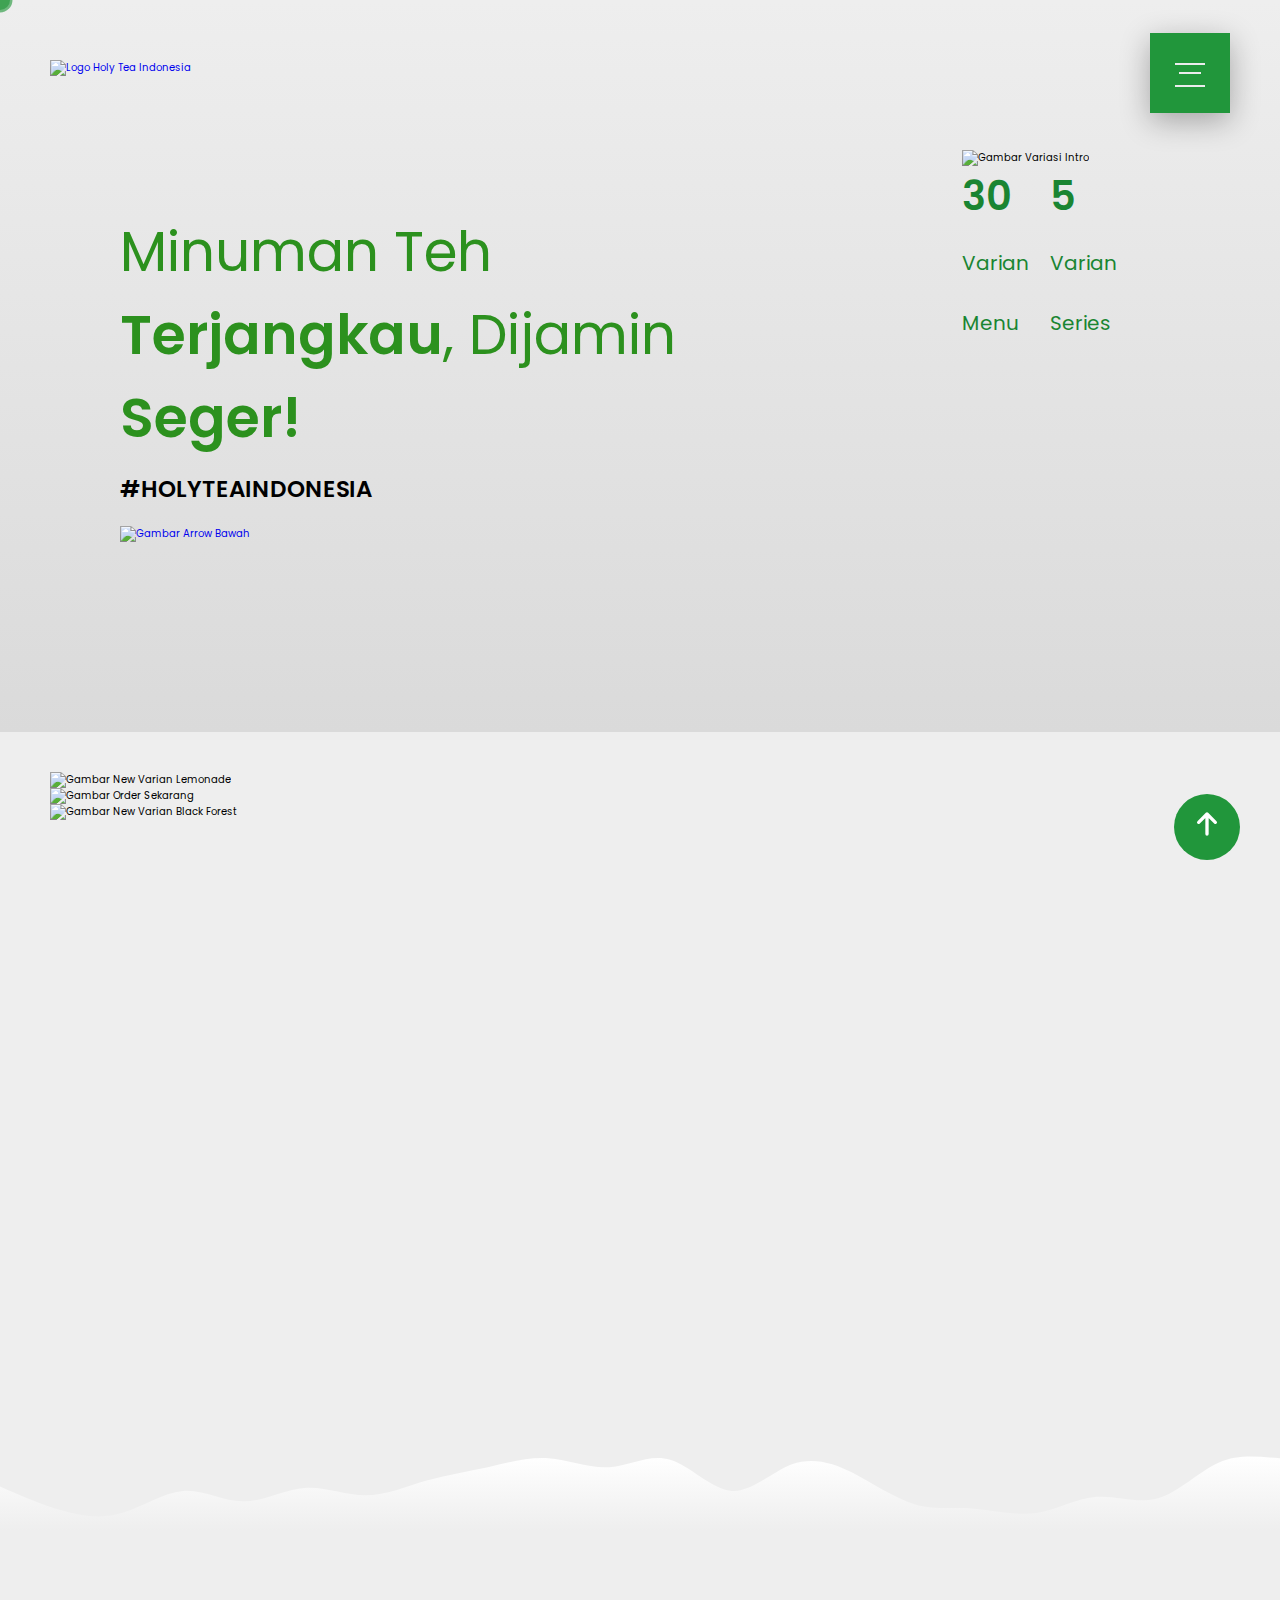
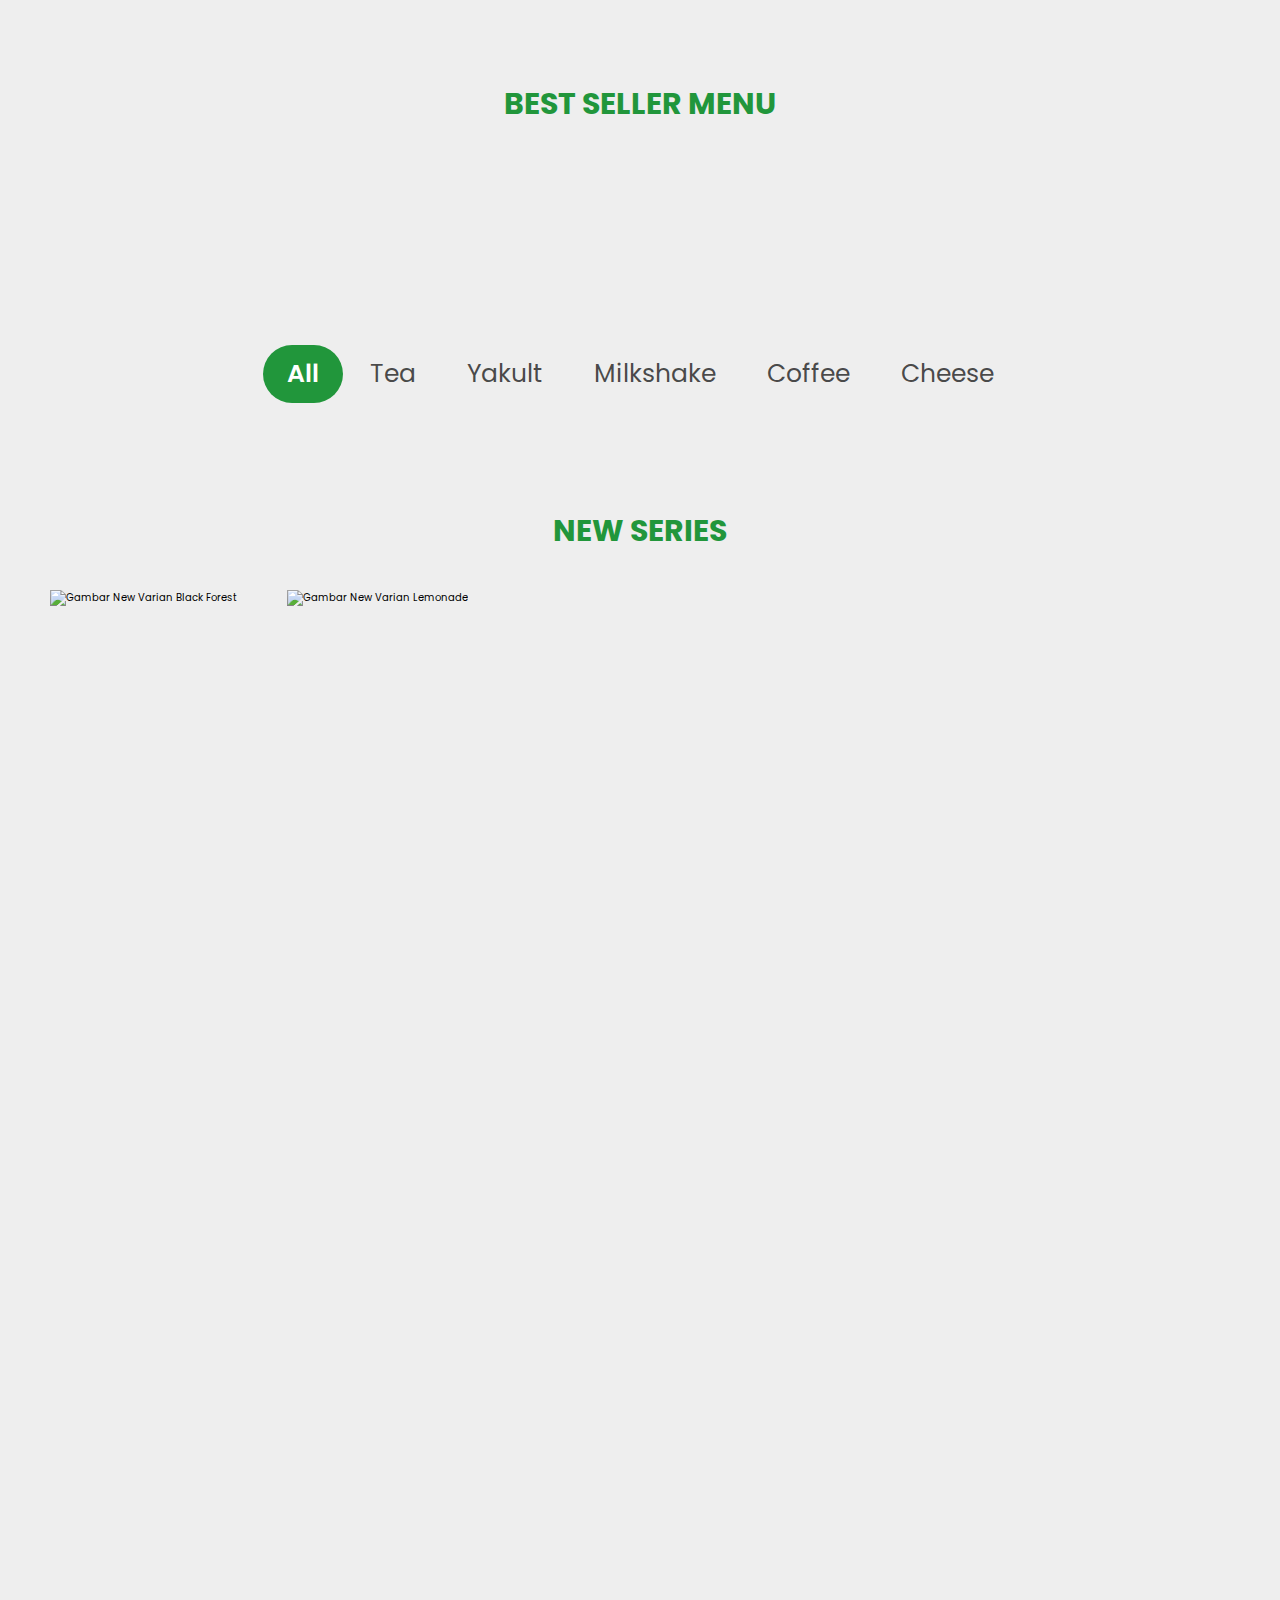
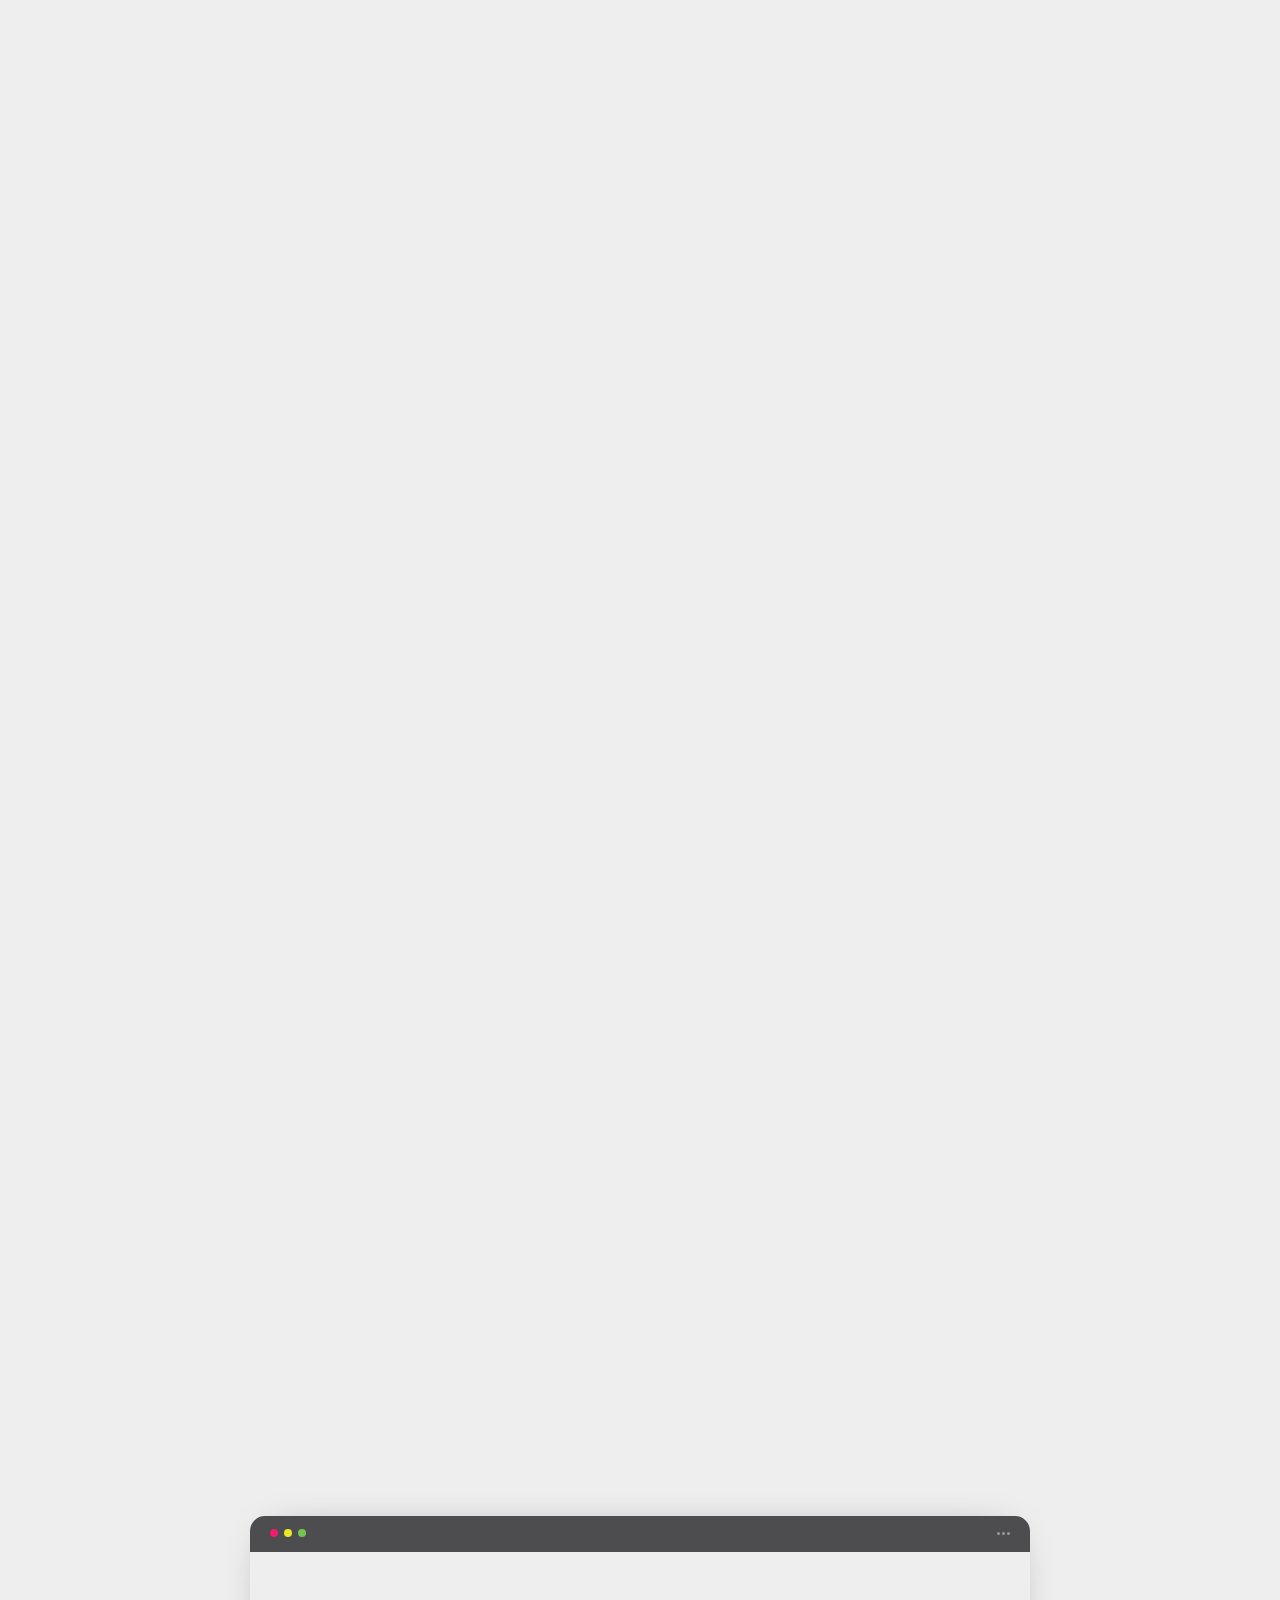
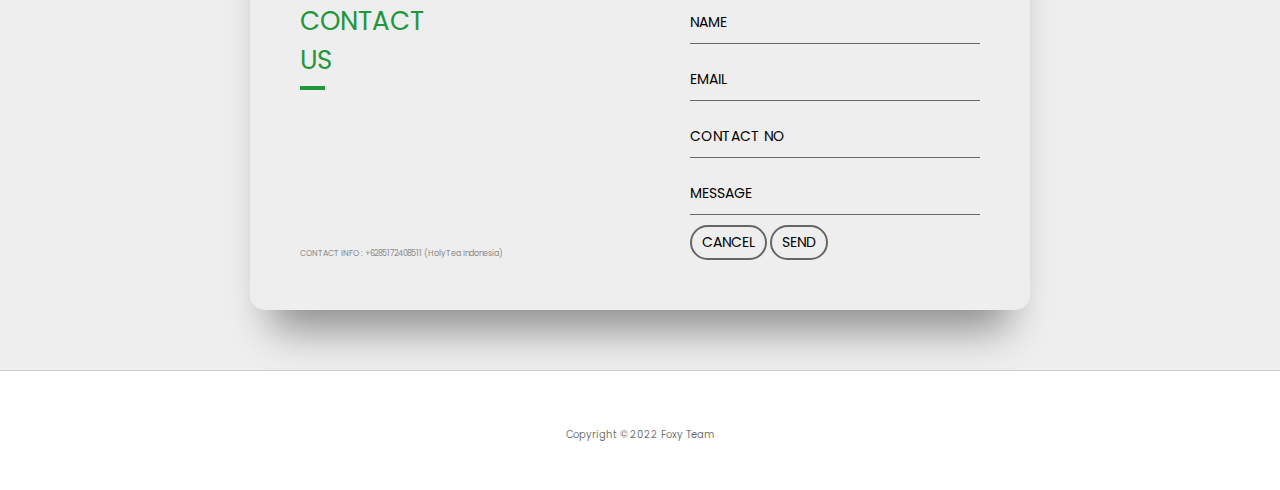
==== index.html @ cb0ad4dd "create contact" ====
<!DOCTYPE html>
<html lang="en">
  <head>
    <meta charset="UTF-8" />
    <meta http-equiv="X-UA-Compatible" content="IE=edge" />
    <meta name="viewport" content="width=device-width, initial-scale=1.0" />
    <title>HolyTea Indonesia</title>
    <!-- CSS -->
    <link rel="stylesheet" href="./css/style.css" />
    <link rel="icon" href="https://drive.google.com/uc?export=view&id=1KAhrdmbD3r05XfujnPg6Dw4r0BndB2s-">
    <link
      rel="stylesheet"
      href="https://unpkg.com/swiper/swiper-bundle.min.css"
    />
    <link
      rel="stylesheet"
      href="https://cdnjs.cloudflare.com/ajax/libs/font-awesome/6.0.0-beta3/css/all.min.css"
    />
    <link
      rel="stylesheet"
      href="https://cdnjs.cloudflare.com/ajax/libs/font-awesome/6.2.0/css/all.min.css"
    />
    <link
      rel="stylesheet"
      href="https://use.fontawesome.com/releases/v5.5.0/css/all.css"
    />
    <!-- JS -->
    <script src="https://cdnjs.cloudflare.com/ajax/libs/jquery/3.6.0/jquery.min.js"></script>
    <script src="https://cdnjs.cloudflare.com/ajax/libs/slick-carousel/1.9.0/slick.min.js"></script>
  </head>

  <body class="example">
  <div class="loading" id="loading">
    <div class="wrapper-loading">
      <div class="circle-loading"></div>
      <div class="circle-loading"></div>
      <div class="circle-loading"></div>
      <div class="shadow-loading"></div>
      <div class="shadow-loading"></div>
      <div class="shadow-loading"></div>
      <span>Mohon Tunggu...</span>
    </div>
  </div>
    
    
    <a href="#" class="logo" target="_blank">
      <img
        src="https://drive.google.com/uc?export=view&id=1KAhrdmbD3r05XfujnPg6Dw4r0BndB2s-"
        alt="logo holy tea Indonesia"
      />
    </a>

    <input class="menu-icon" type="checkbox" id="menu-icon" name="menu-icon" />
    <label for="menu-icon"></label>
    <nav class="nav">
      <ul class="pt-5">
        <li><a href="#intro">Home</a></li>
        <li><a href="#">Menu</a></li>
        <li><a href="#">News</a></li>
        <li><a href="#">Contact</a></li>
      </ul>
    </nav>

    <div class="intro" id="intro">
      <div class="text-intro">
        <h1 class="tittle-intro" style="color: #2c911e">
          Minuman Teh
          <span style="font-weight: 600">Terjangkau</span>, Dijamin
          <span style="font-weight: 600">Seger!</span>
        </h1>
        <p class="hastag-intro">#HOLYTEAINDONESIA</p>
        <a href="#about">
          <img
            class="scroll-img"
            src="https://drive.google.com/uc?export=view&id=1R3flT-u__rwRjsDQhi5FxTi61b8NflJa"
            alt="gambar arrow bawah"
          />
        </a>
      </div>
      <div class="con-img-intro">
        <img
          src="https://drive.google.com/uc?export=view&id=149_aB8T1o43yQGnUHvLi6ztb29mLAUs-"
          alt="gambar variasi intro"
          class="img-intro"
        />
        <div class="desc-intro">
          <p class="desc-intro1">
            30<br /><span class="sub-desc-intro">Varian Menu</span>
          </p>
          <p class="desc-intro2">
            5<br /><span class="sub-desc-intro">Varian Series</span>
          </p>
        </div>
      </div>
    </div>

    <div class="body">
      <div class="news" id="sponsor">
        <section class="customer-logos slider">
          <div class="slide">
            <img
              src="https://drive.google.com/uc?export=view&id=1m3crs8IKTtxPvVAVVTgOJF6MaWap0k1E"
              alt="gambar new varian lemonade"
            />
          </div>
          <div class="slide">
            <img
              src="https://drive.google.com/uc?export=view&id=1u01gxzZqacA3iDc1VvSAVOfaepkQZgpO"
              alt="gambar order sekarang"
            />
          </div>
          <div class="slide">
            <img
              src="https://drive.google.com/uc?export=view&id=1zg6EY2xYiRDb38avO15uQfoWildLCwwo"
              alt="gambar new varian black forest"
            />
          </div>
        </section>
      </div>
    </div>
    <!-- about -->
    <div class="body-about" id="about">
      <div class="about">
        <h1 class="tittle-about reveal fade-left">Tentang Kami</h1>
        <div class="gambar-about reveal fade-right">
          <img
            src="https://drive.google.com/uc?export=view&id=1gTBr1nJhVqPVYp0YtG53fIpvLwqRULXB"
            alt="logo holy tea indonesia"
            class="img-about"
          />
        </div>

        <p class="desc-about reveal fade-bottom">
          Jadi Holy Tea Indonesia adalah minuman kekinian yang berbahan dasar
          teh. Holy Tea Indonesia
          <b>dibuat dari teh rebus asli dan pilihan</b>, di tambah dengan
          <b>varian rasa yang beragam</b> dan gula yang digunakan bukanlah obat
          gula, disini <b>menggunakan 100% gula asli</b> yang dimana sangat aman
          untuk di konsumsi setiap saat.<br /><br />
          Holy Tea Indonesia termasuk masih baru yaitu
          <b>rilis pada 29 Maret 2022</b>. Varian Holy Tea Indonesia juga
          Beragam ada <b>5 varian rasa yang terdiri dari 30 menu.</b>Kami
          Memiliki beberapa best seller. info lebih lanjut silahkan scroll ke
          bawah ini.
        </p>
        <svg
          class="test-about"
          id="wave"
          style="transform: rotate(0deg); transition: 0.3s"
          viewBox="0 0 1440 100"
          version="1.1"
          xmlns="http://www.w3.org/2000/svg"
        >
          <defs>
            <linearGradient id="sw-gradient-0" x1="0" x2="0" y1="1" y2="0">
              <stop stop-color="rgba(238, 238, 238, 1)" offset="0%"></stop>
              <stop stop-color="rgba(255, 255, 255, 1)" offset="100%"></stop>
            </linearGradient>
          </defs>
          <path
            style="transform: translate(0, 0px); opacity: 1"
            fill="url(#sw-gradient-0)"
            d="M0,50L11.4,55C22.9,60,46,70,69,76.7C91.4,83,114,87,137,80C160,73,183,57,206,55C228.6,53,251,67,274,66.7C297.1,67,320,53,343,51.7C365.7,50,389,60,411,60C434.3,60,457,50,480,43.3C502.9,37,526,33,549,28.3C571.4,23,594,17,617,18.3C640,20,663,30,686,28.3C708.6,27,731,13,754,20C777.1,27,800,53,823,55C845.7,57,869,33,891,25C914.3,17,937,23,960,35C982.9,47,1006,63,1029,70C1051.4,77,1074,73,1097,75C1120,77,1143,83,1166,80C1188.6,77,1211,63,1234,61.7C1257.1,60,1280,70,1303,63.3C1325.7,57,1349,33,1371,23.3C1394.3,13,1417,17,1440,18.3C1462.9,20,1486,20,1509,26.7C1531.4,33,1554,47,1577,48.3C1600,50,1623,40,1634,35L1645.7,30L1645.7,100L1634.3,100C1622.9,100,1600,100,1577,100C1554.3,100,1531,100,1509,100C1485.7,100,1463,100,1440,100C1417.1,100,1394,100,1371,100C1348.6,100,1326,100,1303,100C1280,100,1257,100,1234,100C1211.4,100,1189,100,1166,100C1142.9,100,1120,100,1097,100C1074.3,100,1051,100,1029,100C1005.7,100,983,100,960,100C937.1,100,914,100,891,100C868.6,100,846,100,823,100C800,100,777,100,754,100C731.4,100,709,100,686,100C662.9,100,640,100,617,100C594.3,100,571,100,549,100C525.7,100,503,100,480,100C457.1,100,434,100,411,100C388.6,100,366,100,343,100C320,100,297,100,274,100C251.4,100,229,100,206,100C182.9,100,160,100,137,100C114.3,100,91,100,69,100C45.7,100,23,100,11,100L0,100Z"
          ></path>
        </svg>
      </div>
    </div>
    <!-- end about -->
    <div class="body">
      <div class="container-best" id="best">
        <h1 class="tittle-best">BEST SELLER MENU</h1>
        <div class="con-img-best">
          <div class="best-left">
            <div class="left-1">
               <!-- best seller besar -->
              <!-- best seller besar -->
              <img
                src="https://drive.google.com/uc?export=view&id=1y0Fy-pLYVmtPO47i7fY-Swo3DCO7VgaW"
                alt="gambar best seller choco cheese"
                class="img-left1 reveal fade-bottom"
              />
            </div>
            <div class="left-2">
              <div>
                <!-- best pure lemon -->
                <img
                  src="https://drive.google.com/uc?export=view&id=1M-JMdlf8L2W19A2tfVWDE3hwZiRIrnJE"
                  alt="gambar best seller pure lemon tea"
                  class="img-best best-top reveal fade-bottom"
                />
              </div>
              <!-- best matcha -->
              <div><img src="https://drive.google.com/uc?export=view&id=19vKEdIkivUgQmJ8OlIxG0ggqATcLqgJ7"
                alt="gambar best seller matcha" class="img-best reveal fade-bottom" /></div>
            </div>
          </div>
          <div class="best-right">
            <div class="right-1">
              <div>
                <!-- best strawberry tea -->
                <img src="https://drive.google.com/uc?export=view&id=10NphUGh3uyMhTCLSm4lkx6SJX_J3M8DM"
                alt="gambar best seller strawberry tea" class="img-best best-top reveal fade-bottom2" />
              </div>
              <!-- best dark choco -->
              <div><img src="https://drive.google.com/uc?export=view&id=1u0T3jAiUipFYqSOp6o5ms2hASz-f4WPY"
                alt="gambar best seller dark choco" class="img-best reveal fade-bottom2" /></div>
            </div>
            <div class="right-2">
              <div>
                <!-- best manggo yakult -->
                <img
                  src="https://drive.google.com/uc?export=view&id=1N40VKgqHxMBEg7vAHuZq_NA8fmriIWq1"
                  alt="gambar best seller manggo yakult"
                  class="img-best best-top reveal fade-bottom3"
                />
              </div>
              <!-- best tiramisu -->
              <div><img src="https://drive.google.com/uc?export=view&id=19DleWt2jDV4UZkpn6wqyYysnH3hiGF29"
                alt="gambar best seller tiramisu" class="img-best reveal fade-bottom3" /></div>
            </div>
          </div>
        </div>
        <!--end con-img-best -->
      </div>
      <!--end container-best -->

      <!-- menu -->
      <!-- tabbar -->
      <div class="menu">
        <div id="tabbar-menu" align="center">
          <button class="btn-menu active-tabbar" id="btn-all">All</button>
          <button class="btn-menu" id="btn-tea">Tea</button>
          <button class="btn-menu" id="btn-yakult">Yakult</button>
          <button class="btn-menu" id="btn-milkshake">Milkshake</button>
          <button class="btn-menu" id="btn-coffee">Coffee</button>
          <button class="btn-menu" id="btn-cheese">Cheese</button>
        </div>
        <!-- end tabbar -->

        <div class="new" id="new-series">
          <h1 class="tittle-new">NEW SERIES</h1>
          <div class="con-new">
            <div>
              <img
                src="https://drive.google.com/uc?export=view&id=1qCIw4UrsTMEYG2oUbaLijaXb8TYc5q2a"
                alt="gambar new varian black forest"
                class="img-menu"
              />
            </div>
            <div>
              <img
                src="https://drive.google.com/uc?export=view&id=1B3FvuxWCWeyTLnQfuIMBGeS6Crlv7jPK"
                alt="gambar new varian lemonade"
                class="img-menu"
              />
            </div>
          </div>
        </div>
        <!-- end new -->

        <!-- tea -->
        <div class="tea" id="tea">
          <h3 class="title-product reveal fade-bottom">AUTHENTIC TEA SERIES</h3>
          <div class="products-container">
            <div class="card-product reveal fade-bottom" data-name="tea-1">
              <img
                src="https://drive.google.com/uc?export=view&id=17gKofP9iGtX3QfxYXQ-nFMusSXl5p5Gw"
                alt="gambar original tea"
                class="img-menu"
              />
              <h3>Pesan Sekarang</h3>
            </div>

            <div class="card-product reveal fade-bottom2" data-name="tea-2">
              <img
                src="https://drive.google.com/uc?export=view&id=1-85YJ5PENBQHYs2IMho718cE6jK1Qj4w"
                alt="gambar lychee tea"
                class="img-menu"
              />
              <h3>Pesan Sekarang</h3>
            </div>

            <div class="card-product reveal fade-bottom3" data-name="tea-3">
              <img
                src="https://drive.google.com/uc?export=view&id=1VWAG0AN-8xR2XnCPWuZDtZAbWFpjQDay"
                alt="gambar markisa tea"
                class="img-menu"
              />
              <h3>Pesan Sekarang</h3>
            </div>

            <div class="card-product reveal fade-bottom" data-name="tea-4">
              <img
                src="https://drive.google.com/uc?export=view&id=1wPV49vtWxOmOlL7c7o50Lg7A2_pJ-sao"
                alt="gambar strawbbery tea"
                class="img-menu"
              />
              <h3>Pesan Sekarang</h3>
            </div>

            <div class="card-product reveal fade-bottom2" data-name="tea-5">
              <img
                src="https://drive.google.com/uc?export=view&id=1ZkemL8rRDrdjO0LYYK4A7L5N9W3zOC-v"
                alt="gambar lemon tea"
                class="img-menu"
              />
              <h3>Pesan Sekarang</h3>
            </div>

            <div class="card-product reveal fade-bottom3" data-name="tea-6">
              <img
                src="https://drive.google.com/uc?export=view&id=1mr-pt0VMBXtS53QifPTc6x6lc4l9jUkZ"
                alt="gambar pure lemon tea"
                class="img-menu"
              />
              <h3>Pesan Sekarang</h3>
            </div>
          </div>
        </div>

        <!-- end tea -->

        <!-- yakult -->
        <div class="yakult" id="yakult">
          <h3 class="title-product reveal fade-bottom">YAKULT SERIES</h3>
          <div class="products-container">
            <div class="card-product reveal fade-bottom" data-name="yakult-1">
              <img
                src="https://drive.google.com/uc?export=view&id=1uw1cMjNX8B7UJZUIyX_wtbWgytAqU7Z3"
                alt="gambar lychee yakult"
                class="img-menu"
              />
              <h3>Pesan Sekarang</h3>
            </div>

            <div class="card-product reveal fade-bottom2" data-name="yakult-2">
              <img
                src="https://drive.google.com/uc?export=view&id=1oCmsuJ8Zc4NsdB4FxnxqybEYi3hegkPX"
                alt="gambbar manggo yakult"
                class="img-menu"
              />
              <h3>Pesan Sekarang</h3>
            </div>

            <div class="card-product reveal fade-bottom3" data-name="yakult-3">
              <img
                src="https://drive.google.com/uc?export=view&id=124LM7SfuruvM291DWCwGzUDEbb2_0lsu"
                alt="gambar orange yakult"
                class="img-menu"
              />
              <h3>Pesan Sekarang</h3>
            </div>

            <div class="card-product reveal fade-bottom" data-name="yakult-4">
              <img
                src="https://drive.google.com/uc?export=view&id=10WaGmfUuv4bjgC5R9AVm37CEdGTRCT8a"
                alt="gambar sirsak yakult"
                class="img-menu"
              />
              <h3>Pesan Sekarang</h3>
            </div>

            <div class="card-product reveal fade-bottom2" data-name="yakult-5">
              <img
                src="https://drive.google.com/uc?export=view&id=13Hg4VWaPREJS65WAUSxFlPBj-8VyKTFr"
                alt="gambar strawberry yakult"
                class="img-menu"
              />
              <h3>Pesan Sekarang</h3>
            </div>

            <div class="card-product reveal fade-bottom3" data-name="yakult-6">
              <img
                src="https://drive.google.com/uc?export=view&id=14-KpgqaaXpIqcZXBlNsUuWZYQ--VnK8s"
                alt="gambar melon yakult"
                class="img-menu"
              />
              <h3>Pesan Sekarang</h3>
            </div>
          </div>
        </div>

        <!-- end yakult -->

        <!-- milkshake -->
        <div class="milkshake" id="milkshake">
          <h3 class="title-product reveal fade-bottom">MILKSHAKE SERIES</h3>
          <div class="products-container">
            <div class="card-product reveal fade-bottom" data-name="milkshake-1">
              <img
                src="https://drive.google.com/uc?export=view&id=1aK6r9Nm7N2r5R6_7nbkBm1vbv4aryYo4"
                alt="gambar dark choco"
                class="img-menu"
              />
              <h3>Pesan Sekarang</h3>
            </div>

            <div class="card-product reveal fade-bottom2" data-name="milkshake-2">
              <img
                src="https://drive.google.com/uc?export=view&id=1BwFJia2scC6a281m8DHZEJtGAJvk6EHn"
                alt="gambar bubble gum"
                class="img-menu"
              />
              <h3>Pesan Sekarang</h3>
            </div>

            <div class="card-product reveal fade-bottom3" data-name="milkshake-3">
              <img
                src="https://drive.google.com/uc?export=view&id=1tU1yZi5xunM26Jl6r7V1WxX_jhfsPw40"
                alt="gambar taro"
                class="img-menu"
              />
              <h3>Pesan Sekarang</h3>
            </div>

            <div class="card-product reveal fade-bottom" data-name="milkshake-4">
              <img
                src="https://drive.google.com/uc?export=view&id=1eIVD3ABlqo4RSK00sViFQhaifleOZRwt"
                alt="gambar thai tea"
                class="img-menu"
              />
              <h3>Pesan Sekarang</h3>
            </div>

            <div class="card-product reveal fade-bottom2" data-name="milkshake-5">
              <img
                src="https://drive.google.com/uc?export=view&id=1Pi4B9ytRlMkh-jgw8qsixoaYr9OMa5Jh"
                alt="gambar matcha"
                class="img-menu"
              />
              <h3>Pesan Sekarang</h3>
            </div>

            <div class="card-product reveal fade-bottom3" data-name="milkshake-6">
              <img
                src="https://drive.google.com/uc?export=view&id=1_ZR3wpdpJlU9T98LpViBpW7sVienC23X"
                alt="gambar red velvet"
                class="img-menu"
              />
              <h3>Pesan Sekarang</h3>
            </div>

            <div class="card-product reveal fade-bottom" data-name="milkshake-7">
              <img
                src="https://drive.google.com/uc?export=view&id=1qCIw4UrsTMEYG2oUbaLijaXb8TYc5q2a"
                alt="gambar new varian black forest"
                class="img-menu"
              />
              <h3>Pesan Sekarang</h3>
            </div>
          </div>
        </div>

        <!-- end milkshake -->

        <!-- coffe -->
        <div class="coffee" id="coffee">
          <h3 class="title-product reveal fade-bottom">COFFEE SERIES</h3>
          <div class="products-container">
            <div class="card-product reveal fade-bottom" data-name="coffee-1">
              <img
                src="https://drive.google.com/uc?export=view&id=1KVXa54auYtrxXcxw2BVC15nwCraBkvv5"
                alt="gambar espresso"
                class="img-menu"
              />
              <h3>Pesan Sekarang</h3>
            </div>

            <div class="card-product reveal fade-bottom2" data-name="coffee-2">
              <img
                src="https://drive.google.com/uc?export=view&id=1DCm8iBON3kUJjE8I4rdI1ujbc-2b-Mep"
                alt="gambar moccacino"
                class="img-menu"
              />
              <h3>Pesan Sekarang</h3>
            </div>

            <div class="card-product reveal fade-bottom3" data-name="coffee-3">
              <img
                src="https://drive.google.com/uc?export=view&id=1geOV-UXVMSLvDIN611ktmncK3XNHYEVe"
                alt="gambar tiramisu"
                class="img-menu"
              />
              <h3>Pesan Sekarang</h3>
            </div>
          </div>
        </div>

        <!-- end coffe -->

        <!-- cheese -->
        <div class="cheese" id="cheese">
          <h3 class="title-product reveal fade-bottom">CHEESE CREAM SERIES</h3>
          <div class="products-container">
            <div class="card-product reveal fade-bottom" data-name="cheese-1">
              <img
                src="https://drive.google.com/uc?export=view&id=15r3j6R_joBzznOaUbyOfegp6IRXJswPl"
                alt="gambar matcha cheese"
                class="img-menu"
              />
              <h3>Pesan Sekarang</h3>
            </div>

            <div class="card-product reveal fade-bottom2" data-name="cheese-2">
              <img
                src="https://drive.google.com/uc?export=view&id=1wvbbPdZKVQO06PbUMmgyReoUAgw9J3KF"
                alt="gambar choco cheese"
                class="img-menu"
              />
              <h3>Pesan Sekarang</h3>
            </div>

            <div class="card-product reveal fade-bottom3" data-name="cheese-3">
              <img
                src="https://drive.google.com/uc?export=view&id=11o5aIN0LFF3uZvJboPNrkhR02zVOYobG"
                alt="gambar red velvet cheese"
                class="img-menu"
              />
              <h3>Pesan Sekarang</h3>
            </div>

            <div class="card-product reveal fade-bottom" data-name="cheese-4">
              <img
                src="https://drive.google.com/uc?export=view&id=1x8-8yl694HsKljamkt_JJzl-Mhog6rMV"
                alt="gambar taro cheese"
                class="img-menu"
              />
              <h3>Pesan Sekarang</h3>
            </div>

            <div class="card-product reveal fade-bottom2" data-name="cheese-5">
              <img
                src="https://drive.google.com/uc?export=view&id=1CnfKluK2_uW8u7J87JtyFEGull3SuNQU"
                alt="gambar thai tea cheese"
                class="img-menu"
              />
              <h3>Pesan Sekarang</h3>
            </div>
          </div>
        </div>

        <!-- end cheese -->
      </div>
      <!-- end menu-2 -->

      <div class="products-preview">
        <!-- preview tea -->

        <div class="preview-card" data-target="tea-1">
          <i class="fas fa-times"></i>
          <img
            src="https://drive.google.com/uc?export=view&id=17gKofP9iGtX3QfxYXQ-nFMusSXl5p5Gw"
            alt="gambar original tea"
          />
          <h3>Original Tea</h3>
          <div class="stars">
            <i class="fas fa-star"></i>
            <i class="fas fa-star"></i>
            <i class="fas fa-star"></i>
            <i class="fas fa-star"></i>
            <i class="fas fa-star-half-alt"></i>
          </div>
          <p>
            Kombinasi dari beberapa jenis teh pilihan yang berbeda. Yang di
            racik dan direbus dengan air panas dan tambahan bahan" pelengkap
            lainnya seperti gula cair dan es batu kristal dan siap di sajikan.
          </p>
          <div class="price">Rp3.000;</div>
          <div class="buttons">
            <a href="https://gofood.link/a/FPu5BLq" class="gojek">GO FOOD</a>
            <a href="https://grab.onelink.me/2695613898?pid=inappsharing&c=6-C3EYAEWXWAUHA6&is_retargeting=true&af_dp=grab%3A%2F%2Fopen%3FscreenType%3DGRABFOOD%26sourceID%3DA4pcqCZkS4%26merchantIDs%3D6-C3EYAEWXWAUHA6&af_force_deeplink=true&af_web_dp=https%3A%2F%2Fwww.grab.com%2Fdownload" class="grab">GRAB FOOD</a>
            <a href="#" class="shopee">SHOPEE FOOD</a>
          </div>
        </div>

        <div class="preview-card" data-target="tea-2">
          <i class="fas fa-times"></i>
          <img
            src="https://drive.google.com/uc?export=view&id=1-85YJ5PENBQHYs2IMho718cE6jK1Qj4w"
            alt="gambar lychee tea"
          />
          <h3>Lychee Tea</h3>
          <div class="stars">
            <i class="fas fa-star"></i>
            <i class="fas fa-star"></i>
            <i class="fas fa-star"></i>
            <i class="fas fa-star"></i>
            <i class="fas fa-star-half-alt"></i>
          </div>
          <p>
            Kombinasi dari original tea made holy tea dengan tambahan syrup
            perasa lychee dan bahan pelengkap lain yang pastinya bikin seger di
            minum waktu cuaca terik.
          </p>
          <div class="price">Rp5.000;</div>
          <div class="buttons">
            <a href="https://gofood.link/a/FPu5BLq" class="gojek">GO FOOD</a>
            <a href="https://grab.onelink.me/2695613898?pid=inappsharing&c=6-C3EYAEWXWAUHA6&is_retargeting=true&af_dp=grab%3A%2F%2Fopen%3FscreenType%3DGRABFOOD%26sourceID%3DA4pcqCZkS4%26merchantIDs%3D6-C3EYAEWXWAUHA6&af_force_deeplink=true&af_web_dp=https%3A%2F%2Fwww.grab.com%2Fdownload" class="grab">GRAB FOOD</a>
            <a href="#" class="shopee">SHOPEE FOOD</a>
          </div>
        </div>

        <div class="preview-card" data-target="tea-3">
          <i class="fas fa-times"></i>
          <img
            src="https://drive.google.com/uc?export=view&id=1VWAG0AN-8xR2XnCPWuZDtZAbWFpjQDay"
            alt="gambar markisa tea"
          />
          <h3>Markisa Tea</h3>
          <div class="stars">
            <i class="fas fa-star"></i>
            <i class="fas fa-star"></i>
            <i class="fas fa-star"></i>
            <i class="fas fa-star"></i>
            <i class="fas fa-star-half-alt"></i>
          </div>
          <p>
            Kombinasi dari original tea made holy tea dengan tambahan syrup
            perasa markisa dan bahan pelengkap lain yang pastinya bikin seger di
            minum waktu cuaca terik.
          </p>
          <div class="price">Rp5.000;</div>
          <div class="buttons">
            <a href="https://gofood.link/a/FPu5BLq" class="gojek">GO FOOD</a>
            <a href="https://grab.onelink.me/2695613898?pid=inappsharing&c=6-C3EYAEWXWAUHA6&is_retargeting=true&af_dp=grab%3A%2F%2Fopen%3FscreenType%3DGRABFOOD%26sourceID%3DA4pcqCZkS4%26merchantIDs%3D6-C3EYAEWXWAUHA6&af_force_deeplink=true&af_web_dp=https%3A%2F%2Fwww.grab.com%2Fdownload" class="grab">GRAB FOOD</a>
            <a href="#" class="shopee">SHOPEE FOOD</a>
          </div>
        </div>

        <div class="preview-card" data-target="tea-4">
          <i class="fas fa-times"></i>
          <img
            src="https://drive.google.com/uc?export=view&id=1wPV49vtWxOmOlL7c7o50Lg7A2_pJ-sao"
            alt="gambar strawberry tea"
          />
          <h3>Strawberry Tea</h3>
          <div class="stars">
            <i class="fas fa-star"></i>
            <i class="fas fa-star"></i>
            <i class="fas fa-star"></i>
            <i class="fas fa-star"></i>
            <i class="fas fa-star-half-alt"></i>
          </div>
          <p>
            Kombinasi dari original tea made holy tea dengan tambahan syrup
            perasa strawbbery dan bahan pelengkap lain yang pastinya bikin seger
            di minum waktu cuaca terik.
          </p>
          <div class="price">Rp5.000;</div>
          <div class="buttons">
            <a href="https://gofood.link/a/FPu5BLq" class="gojek">GO FOOD</a>
            <a href="https://grab.onelink.me/2695613898?pid=inappsharing&c=6-C3EYAEWXWAUHA6&is_retargeting=true&af_dp=grab%3A%2F%2Fopen%3FscreenType%3DGRABFOOD%26sourceID%3DA4pcqCZkS4%26merchantIDs%3D6-C3EYAEWXWAUHA6&af_force_deeplink=true&af_web_dp=https%3A%2F%2Fwww.grab.com%2Fdownload" class="grab">GRAB FOOD</a>
            <a href="#" class="shopee">SHOPEE FOOD</a>
          </div>
        </div>

        <div class="preview-card" data-target="tea-5">
          <i class="fas fa-times"></i>
          <img
            src="https://drive.google.com/uc?export=view&id=1ZkemL8rRDrdjO0LYYK4A7L5N9W3zOC-v"
            alt="gambar lemon tea"
          />
          <h3>Lemon Tea</h3>
          <div class="stars">
            <i class="fas fa-star"></i>
            <i class="fas fa-star"></i>
            <i class="fas fa-star"></i>
            <i class="fas fa-star"></i>
            <i class="fas fa-star-half-alt"></i>
          </div>
          <p>
            Kombinasi dari original tea made holy tea dengan tambahan syrup
            perasa lemon dan bahan pelengkap lain yang pastinya bikin
            tenggorokan.
          </p>
          <div class="price">Rp5.000;</div>
          <div class="buttons">
            <a href="https://gofood.link/a/FPu5BLq" class="gojek">GO FOOD</a>
            <a href="https://grab.onelink.me/2695613898?pid=inappsharing&c=6-C3EYAEWXWAUHA6&is_retargeting=true&af_dp=grab%3A%2F%2Fopen%3FscreenType%3DGRABFOOD%26sourceID%3DA4pcqCZkS4%26merchantIDs%3D6-C3EYAEWXWAUHA6&af_force_deeplink=true&af_web_dp=https%3A%2F%2Fwww.grab.com%2Fdownload" class="grab">GRAB FOOD</a>
            <a href="#" class="shopee">SHOPEE FOOD</a>
          </div>
        </div>

        <div class="preview-card" data-target="tea-6">
          <i class="fas fa-times"></i>
          <img
            src="https://drive.google.com/uc?export=view&id=1mr-pt0VMBXtS53QifPTc6x6lc4l9jUkZ"
            alt="gambar pure lemon tea"
          />
          <h3>Pure Lemon Tea</h3>
          <div class="stars">
            <i class="fas fa-star"></i>
            <i class="fas fa-star"></i>
            <i class="fas fa-star"></i>
            <i class="fas fa-star"></i>
            <i class="fas fa-star-half-alt"></i>
          </div>
          <p>
            Kombinasi dari original tea made holy tea dengan tambahan potongan
            lemon buah segar.
          </p>
          <div class="price">Rp7.000;</div>
          <div class="buttons">
            <a href="https://gofood.link/a/FPu5BLq" class="gojek">GO FOOD</a>
            <a href="https://grab.onelink.me/2695613898?pid=inappsharing&c=6-C3EYAEWXWAUHA6&is_retargeting=true&af_dp=grab%3A%2F%2Fopen%3FscreenType%3DGRABFOOD%26sourceID%3DA4pcqCZkS4%26merchantIDs%3D6-C3EYAEWXWAUHA6&af_force_deeplink=true&af_web_dp=https%3A%2F%2Fwww.grab.com%2Fdownload" class="grab">GRAB FOOD</a>
            <a href="#" class="shopee">SHOPEE FOOD</a>
          </div>
        </div>

        <!-- end preview tea -->

        <!-- preview yakult -->

        <div class="preview-card" data-target="yakult-1">
          <i class="fas fa-times"></i>
          <img
            src="https://drive.google.com/uc?export=view&id=1uw1cMjNX8B7UJZUIyX_wtbWgytAqU7Z3"
            alt="gambar lychee yakult"
          />
          <h3>Lychee Yakult</h3>
          <div class="stars">
            <i class="fas fa-star"></i>
            <i class="fas fa-star"></i>
            <i class="fas fa-star"></i>
            <i class="fas fa-star"></i>
            <i class="fas fa-star-half-alt"></i>
          </div>
          <p>
            Minuman kaya akan manfaat dengan basic yakult segar yang di
            kombinasikan dengan syrup buah"an dan krimer yang bikin hari -
            harimu selalu fresh dan good mod.
          </p>
          <div class="price">Rp8.000;</div>
          <div class="buttons">
            <a href="https://gofood.link/a/FPu5BLq" class="gojek">GO FOOD</a>
            <a href="https://grab.onelink.me/2695613898?pid=inappsharing&c=6-C3EYAEWXWAUHA6&is_retargeting=true&af_dp=grab%3A%2F%2Fopen%3FscreenType%3DGRABFOOD%26sourceID%3DA4pcqCZkS4%26merchantIDs%3D6-C3EYAEWXWAUHA6&af_force_deeplink=true&af_web_dp=https%3A%2F%2Fwww.grab.com%2Fdownload" class="grab">GRAB FOOD</a>
            <a href="#" class="shopee">SHOPEE FOOD</a>
          </div>
        </div>

        <div class="preview-card" data-target="yakult-2">
          <i class="fas fa-times"></i>
          <img
            src="https://drive.google.com/uc?export=view&id=1oCmsuJ8Zc4NsdB4FxnxqybEYi3hegkPX"
            alt="gambar manggo yakult"
          />
          <h3>Manggo Yakult</h3>
          <div class="stars">
            <i class="fas fa-star"></i>
            <i class="fas fa-star"></i>
            <i class="fas fa-star"></i>
            <i class="fas fa-star"></i>
            <i class="fas fa-star-half-alt"></i>
          </div>
          <p>
            Minuman kaya akan manfaat dengan basic yakult segar yang di
            kombinasikan dengan syrup buah"an dan krimer yang bikin hari -
            harimu selalu fresh dan good mod.
          </p>
          <div class="price">Rp8.000;</div>
          <div class="buttons">
            <a href="https://gofood.link/a/FPu5BLq" class="gojek">GO FOOD</a>
            <a href="https://grab.onelink.me/2695613898?pid=inappsharing&c=6-C3EYAEWXWAUHA6&is_retargeting=true&af_dp=grab%3A%2F%2Fopen%3FscreenType%3DGRABFOOD%26sourceID%3DA4pcqCZkS4%26merchantIDs%3D6-C3EYAEWXWAUHA6&af_force_deeplink=true&af_web_dp=https%3A%2F%2Fwww.grab.com%2Fdownload" class="grab">GRAB FOOD</a>
            <a href="#" class="shopee">SHOPEE FOOD</a>
          </div>
        </div>

        <div class="preview-card" data-target="yakult-3">
          <i class="fas fa-times"></i>
          <img
            src="https://drive.google.com/uc?export=view&id=124LM7SfuruvM291DWCwGzUDEbb2_0lsu"
            alt="gambar orange yakult"
          />
          <h3>Orange Yakult</h3>
          <div class="stars">
            <i class="fas fa-star"></i>
            <i class="fas fa-star"></i>
            <i class="fas fa-star"></i>
            <i class="fas fa-star"></i>
            <i class="fas fa-star-half-alt"></i>
          </div>
          <p>
            Minuman kaya akan manfaat dengan basic yakult segar yang di
            kombinasikan dengan syrup buah"an dan krimer yang bikin hari -
            harimu selalu fresh dan good mod.
          </p>
          <div class="price">Rp8.000;</div>
          <div class="buttons">
            <a href="https://gofood.link/a/FPu5BLq" class="gojek">GO FOOD</a>
            <a href="https://grab.onelink.me/2695613898?pid=inappsharing&c=6-C3EYAEWXWAUHA6&is_retargeting=true&af_dp=grab%3A%2F%2Fopen%3FscreenType%3DGRABFOOD%26sourceID%3DA4pcqCZkS4%26merchantIDs%3D6-C3EYAEWXWAUHA6&af_force_deeplink=true&af_web_dp=https%3A%2F%2Fwww.grab.com%2Fdownload" class="grab">GRAB FOOD</a>
            <a href="#" class="shopee">SHOPEE FOOD</a>
          </div>
        </div>

        <div class="preview-card" data-target="yakult-4">
          <i class="fas fa-times"></i>
          <img
            src="https://drive.google.com/uc?export=view&id=10WaGmfUuv4bjgC5R9AVm37CEdGTRCT8a"
            alt="gambar sirsak yakult"
          />
          <h3>Sirsak Yakult</h3>
          <div class="stars">
            <i class="fas fa-star"></i>
            <i class="fas fa-star"></i>
            <i class="fas fa-star"></i>
            <i class="fas fa-star"></i>
            <i class="fas fa-star-half-alt"></i>
          </div>
          <p>
            Minuman kaya akan manfaat dengan basic yakult segar yang di
            kombinasikan dengan syrup buah"an dan krimer yang bikin hari -
            harimu selalu fresh dan good mod.
          </p>
          <div class="price">Rp8.000;</div>
          <div class="buttons">
            <a href="https://gofood.link/a/FPu5BLq" class="gojek">GO FOOD</a>
            <a href="https://grab.onelink.me/2695613898?pid=inappsharing&c=6-C3EYAEWXWAUHA6&is_retargeting=true&af_dp=grab%3A%2F%2Fopen%3FscreenType%3DGRABFOOD%26sourceID%3DA4pcqCZkS4%26merchantIDs%3D6-C3EYAEWXWAUHA6&af_force_deeplink=true&af_web_dp=https%3A%2F%2Fwww.grab.com%2Fdownload" class="grab">GRAB FOOD</a>
            <a href="#" class="shopee">SHOPEE FOOD</a>
          </div>
        </div>

        <div class="preview-card" data-target="yakult-5">
          <i class="fas fa-times"></i>
          <img
            src="https://drive.google.com/uc?export=view&id=13Hg4VWaPREJS65WAUSxFlPBj-8VyKTFr"
            alt="gambar strawberry yakult"
          />
          <h3>Strawberry Yakult</h3>
          <div class="stars">
            <i class="fas fa-star"></i>
            <i class="fas fa-star"></i>
            <i class="fas fa-star"></i>
            <i class="fas fa-star"></i>
            <i class="fas fa-star-half-alt"></i>
          </div>
          <p>
            Minuman kaya akan manfaat dengan basic yakult segar yang di
            kombinasikan dengan syrup buah"an dan krimer yang bikin hari -
            harimu selalu fresh dan good mod.
          </p>
          <div class="price">Rp8.000;</div>
          <div class="buttons">
            <a href="https://gofood.link/a/FPu5BLq" class="gojek">GO FOOD</a>
            <a href="https://grab.onelink.me/2695613898?pid=inappsharing&c=6-C3EYAEWXWAUHA6&is_retargeting=true&af_dp=grab%3A%2F%2Fopen%3FscreenType%3DGRABFOOD%26sourceID%3DA4pcqCZkS4%26merchantIDs%3D6-C3EYAEWXWAUHA6&af_force_deeplink=true&af_web_dp=https%3A%2F%2Fwww.grab.com%2Fdownload" class="grab">GRAB FOOD</a>
            <a href="#" class="shopee">SHOPEE FOOD</a>
          </div>
        </div>

        <div class="preview-card" data-target="yakult-6">
          <i class="fas fa-times"></i>
          <img
            src="https://drive.google.com/uc?export=view&id=14-KpgqaaXpIqcZXBlNsUuWZYQ--VnK8s"
            alt="gambar melon yakult"
          />
          <h3>Melon Yakult</h3>
          <div class="stars">
            <i class="fas fa-star"></i>
            <i class="fas fa-star"></i>
            <i class="fas fa-star"></i>
            <i class="fas fa-star"></i>
            <i class="fas fa-star-half-alt"></i>
          </div>
          <p>
            Minuman kaya akan manfaat dengan basic yakult segar yang di
            kombinasikan dengan syrup buah"an dan krimer yang bikin hari -
            harimu selalu fresh dan good mod.
          </p>
          <div class="price">Rp8.000;</div>
          <div class="buttons">
            <a href="https://gofood.link/a/FPu5BLq" class="gojek">GO FOOD</a>
            <a href="https://grab.onelink.me/2695613898?pid=inappsharing&c=6-C3EYAEWXWAUHA6&is_retargeting=true&af_dp=grab%3A%2F%2Fopen%3FscreenType%3DGRABFOOD%26sourceID%3DA4pcqCZkS4%26merchantIDs%3D6-C3EYAEWXWAUHA6&af_force_deeplink=true&af_web_dp=https%3A%2F%2Fwww.grab.com%2Fdownload" class="grab">GRAB FOOD</a>
            <a href="#" class="shopee">SHOPEE FOOD</a>
          </div>
        </div>

        <!-- end preview yakult -->

        <!-- preview milkshake -->

        <div class="preview-card" data-target="milkshake-1">
          <i class="fas fa-times"></i>
          <img
            src="https://drive.google.com/uc?export=view&id=1aK6r9Nm7N2r5R6_7nbkBm1vbv4aryYo4"
            alt="gambar dark choco"
          />
          <h3>Dark Choco</h3>
          <div class="stars">
            <i class="fas fa-star"></i>
            <i class="fas fa-star"></i>
            <i class="fas fa-star"></i>
            <i class="fas fa-star"></i>
            <i class="fas fa-star-half-alt"></i>
          </div>
          <p>
            Kombinasi dari susu berkualitas yang dishake dengan bubuk perasa
            yang bikin hari - harimu lebih berwarna.
          </p>
          <div class="price">Rp10.000;</div>
          <div class="buttons">
            <a href="https://gofood.link/a/FPu5BLq" class="gojek">GO FOOD</a>
            <a href="https://grab.onelink.me/2695613898?pid=inappsharing&c=6-C3EYAEWXWAUHA6&is_retargeting=true&af_dp=grab%3A%2F%2Fopen%3FscreenType%3DGRABFOOD%26sourceID%3DA4pcqCZkS4%26merchantIDs%3D6-C3EYAEWXWAUHA6&af_force_deeplink=true&af_web_dp=https%3A%2F%2Fwww.grab.com%2Fdownload" class="grab">GRAB FOOD</a>
            <a href="#" class="shopee">SHOPEE FOOD</a>
          </div>
        </div>

        <div class="preview-card" data-target="milkshake-2">
          <i class="fas fa-times"></i>
          <img
            src="https://drive.google.com/uc?export=view&id=1BwFJia2scC6a281m8DHZEJtGAJvk6EHn"
            alt="gambar bubble gum"
          />
          <h3>Bubble Gum</h3>
          <div class="stars">
            <i class="fas fa-star"></i>
            <i class="fas fa-star"></i>
            <i class="fas fa-star"></i>
            <i class="fas fa-star"></i>
            <i class="fas fa-star-half-alt"></i>
          </div>
          <p>
            Kombinasi dari susu berkualitas yang dishake dengan bubuk perasa
            yang bikin hari - harimu lebih berwarna.
          </p>
          <div class="price">Rp10.000;</div>
          <div class="buttons">
            <a href="https://gofood.link/a/FPu5BLq" class="gojek">GO FOOD</a>
            <a href="https://grab.onelink.me/2695613898?pid=inappsharing&c=6-C3EYAEWXWAUHA6&is_retargeting=true&af_dp=grab%3A%2F%2Fopen%3FscreenType%3DGRABFOOD%26sourceID%3DA4pcqCZkS4%26merchantIDs%3D6-C3EYAEWXWAUHA6&af_force_deeplink=true&af_web_dp=https%3A%2F%2Fwww.grab.com%2Fdownload" class="grab">GRAB FOOD</a>
            <a href="#" class="shopee">SHOPEE FOOD</a>
          </div>
        </div>

        <div class="preview-card" data-target="milkshake-3">
          <i class="fas fa-times"></i>
          <img
            src="https://drive.google.com/uc?export=view&id=1tU1yZi5xunM26Jl6r7V1WxX_jhfsPw40"
            alt="gambar taro"
          />
          <h3>Taro</h3>
          <div class="stars">
            <i class="fas fa-star"></i>
            <i class="fas fa-star"></i>
            <i class="fas fa-star"></i>
            <i class="fas fa-star"></i>
            <i class="fas fa-star-half-alt"></i>
          </div>
          <p>
            Kombinasi dari susu berkualitas yang dishake dengan bubuk perasa
            yang bikin hari - harimu lebih berwarna.
          </p>
          <div class="price">Rp10.000;</div>
          <div class="buttons">
            <a href="https://gofood.link/a/FPu5BLq" class="gojek">GO FOOD</a>
            <a href="https://grab.onelink.me/2695613898?pid=inappsharing&c=6-C3EYAEWXWAUHA6&is_retargeting=true&af_dp=grab%3A%2F%2Fopen%3FscreenType%3DGRABFOOD%26sourceID%3DA4pcqCZkS4%26merchantIDs%3D6-C3EYAEWXWAUHA6&af_force_deeplink=true&af_web_dp=https%3A%2F%2Fwww.grab.com%2Fdownload" class="grab">GRAB FOOD</a>
            <a href="#" class="shopee">SHOPEE FOOD</a>
          </div>
        </div>

        <div class="preview-card" data-target="milkshake-4">
          <i class="fas fa-times"></i>
          <img
            src="https://drive.google.com/uc?export=view&id=1eIVD3ABlqo4RSK00sViFQhaifleOZRwt"
            alt="gambar thai tea"
          />
          <h3>Thai Tea</h3>
          <div class="stars">
            <i class="fas fa-star"></i>
            <i class="fas fa-star"></i>
            <i class="fas fa-star"></i>
            <i class="fas fa-star"></i>
            <i class="fas fa-star-half-alt"></i>
          </div>
          <p>
            Kombinasi dari susu berkualitas yang dishake dengan bubuk perasa
            yang bikin hari - harimu lebih berwarna.
          </p>
          <div class="price">Rp10.000;</div>
          <div class="buttons">
            <a href="https://gofood.link/a/FPu5BLq" class="gojek">GO FOOD</a>
            <a href="https://grab.onelink.me/2695613898?pid=inappsharing&c=6-C3EYAEWXWAUHA6&is_retargeting=true&af_dp=grab%3A%2F%2Fopen%3FscreenType%3DGRABFOOD%26sourceID%3DA4pcqCZkS4%26merchantIDs%3D6-C3EYAEWXWAUHA6&af_force_deeplink=true&af_web_dp=https%3A%2F%2Fwww.grab.com%2Fdownload" class="grab">GRAB FOOD</a>
            <a href="#" class="shopee">SHOPEE FOOD</a>
          </div>
        </div>

        <div class="preview-card" data-target="milkshake-5">
          <i class="fas fa-times"></i>
          <img
            src="https://drive.google.com/uc?export=view&id=1Pi4B9ytRlMkh-jgw8qsixoaYr9OMa5Jh"
            alt="gambar matcha"
          />
          <h3>Matcha</h3>
          <div class="stars">
            <i class="fas fa-star"></i>
            <i class="fas fa-star"></i>
            <i class="fas fa-star"></i>
            <i class="fas fa-star"></i>
            <i class="fas fa-star-half-alt"></i>
          </div>
          <p>
            Kombinasi dari susu berkualitas yang dishake dengan bubuk perasa
            yang bikin hari - harimu lebih berwarna.
          </p>
          <div class="price">Rp10.000;</div>
          <div class="buttons">
            <a href="https://gofood.link/a/FPu5BLq" class="gojek">GO FOOD</a>
            <a href="https://grab.onelink.me/2695613898?pid=inappsharing&c=6-C3EYAEWXWAUHA6&is_retargeting=true&af_dp=grab%3A%2F%2Fopen%3FscreenType%3DGRABFOOD%26sourceID%3DA4pcqCZkS4%26merchantIDs%3D6-C3EYAEWXWAUHA6&af_force_deeplink=true&af_web_dp=https%3A%2F%2Fwww.grab.com%2Fdownload" class="grab">GRAB FOOD</a>
            <a href="#" class="shopee">SHOPEE FOOD</a>
          </div>
        </div>

        <div class="preview-card" data-target="milkshake-6">
          <i class="fas fa-times"></i>
          <img
            src="https://drive.google.com/uc?export=view&id=1_ZR3wpdpJlU9T98LpViBpW7sVienC23X"
            alt="gambar red velvet"
          />
          <h3>Red Velvet</h3>
          <div class="stars">
            <i class="fas fa-star"></i>
            <i class="fas fa-star"></i>
            <i class="fas fa-star"></i>
            <i class="fas fa-star"></i>
            <i class="fas fa-star-half-alt"></i>
          </div>
          <p>
            Kombinasi dari susu berkualitas yang dishake dengan bubuk perasa
            yang bikin hari - harimu lebih berwarna.
          </p>
          <div class="price">Rp10.000;</div>
          <div class="buttons">
            <a href="https://gofood.link/a/FPu5BLq" class="gojek">GO FOOD</a>
            <a href="https://grab.onelink.me/2695613898?pid=inappsharing&c=6-C3EYAEWXWAUHA6&is_retargeting=true&af_dp=grab%3A%2F%2Fopen%3FscreenType%3DGRABFOOD%26sourceID%3DA4pcqCZkS4%26merchantIDs%3D6-C3EYAEWXWAUHA6&af_force_deeplink=true&af_web_dp=https%3A%2F%2Fwww.grab.com%2Fdownload" class="grab">GRAB FOOD</a>
            <a href="#" class="shopee">SHOPEE FOOD</a>
          </div>
        </div>

        <div class="preview-card" data-target="milkshake-7">
          <i class="fas fa-times"></i>
          <img
            src="https://drive.google.com/uc?export=view&id=1qCIw4UrsTMEYG2oUbaLijaXb8TYc5q2a"
            alt="gambar black forest"
          />
          <h3>Black Forest</h3>
          <div class="stars">
            <i class="fas fa-star"></i>
            <i class="fas fa-star"></i>
            <i class="fas fa-star"></i>
            <i class="fas fa-star"></i>
            <i class="fas fa-star-half-alt"></i>
          </div>
          <p>
            Kombinasi dari susu berkualitas yang dishake dengan bubuk perasa
            yang bikin hari - harimu lebih berwarna.
          </p>
          <div class="price">Rp10.000;</div>
          <div class="buttons">
            <a href="https://gofood.link/a/FPu5BLq" class="gojek">GO FOOD</a>
            <a href="https://grab.onelink.me/2695613898?pid=inappsharing&c=6-C3EYAEWXWAUHA6&is_retargeting=true&af_dp=grab%3A%2F%2Fopen%3FscreenType%3DGRABFOOD%26sourceID%3DA4pcqCZkS4%26merchantIDs%3D6-C3EYAEWXWAUHA6&af_force_deeplink=true&af_web_dp=https%3A%2F%2Fwww.grab.com%2Fdownload" class="grab">GRAB FOOD</a>
            <a href="#" class="shopee">SHOPEE FOOD</a>
          </div>
        </div>

        <!-- end preview milkshake -->

        <!-- preview coffee -->

        <div class="preview-card" data-target="coffee-1">
          <i class="fas fa-times"></i>
          <img
            src="https://drive.google.com/uc?export=view&id=1KVXa54auYtrxXcxw2BVC15nwCraBkvv5"
            alt="gambar espresso"
          />
          <h3>Espresso</h3>
          <div class="stars">
            <i class="fas fa-star"></i>
            <i class="fas fa-star"></i>
            <i class="fas fa-star"></i>
            <i class="fas fa-star"></i>
            <i class="fas fa-star-half-alt"></i>
          </div>
          <p>
            Kombinasi dari kopi pilihan dipadukan dengan es batu kristal yang
            akan bikin hari - harimu lebih santai.
          </p>
          <div class="price">Rp13.000;</div>
          <div class="buttons">
            <a href="https://gofood.link/a/FPu5BLq" class="gojek">GO FOOD</a>
            <a href="https://grab.onelink.me/2695613898?pid=inappsharing&c=6-C3EYAEWXWAUHA6&is_retargeting=true&af_dp=grab%3A%2F%2Fopen%3FscreenType%3DGRABFOOD%26sourceID%3DA4pcqCZkS4%26merchantIDs%3D6-C3EYAEWXWAUHA6&af_force_deeplink=true&af_web_dp=https%3A%2F%2Fwww.grab.com%2Fdownload" class="grab">GRAB FOOD</a>
            <a href="#" class="shopee">SHOPEE FOOD</a>
          </div>
        </div>

        <div class="preview-card" data-target="coffee-2">
          <i class="fas fa-times"></i>
          <img
            src="https://drive.google.com/uc?export=view&id=1DCm8iBON3kUJjE8I4rdI1ujbc-2b-Mep"
            alt="gambar moccacino"
          />
          <h3>Moccacino</h3>
          <div class="stars">
            <i class="fas fa-star"></i>
            <i class="fas fa-star"></i>
            <i class="fas fa-star"></i>
            <i class="fas fa-star"></i>
            <i class="fas fa-star-half-alt"></i>
          </div>
          <p>
            Kombinasi dari kopi pilihan dipadukan dengan es batu kristal yang
            akan bikin hari - harimu lebih santai.
          </p>
          <div class="price">Rp13.000;</div>
          <div class="buttons">
            <a href="https://gofood.link/a/FPu5BLq" class="gojek">GO FOOD</a>
            <a href="https://grab.onelink.me/2695613898?pid=inappsharing&c=6-C3EYAEWXWAUHA6&is_retargeting=true&af_dp=grab%3A%2F%2Fopen%3FscreenType%3DGRABFOOD%26sourceID%3DA4pcqCZkS4%26merchantIDs%3D6-C3EYAEWXWAUHA6&af_force_deeplink=true&af_web_dp=https%3A%2F%2Fwww.grab.com%2Fdownload" class="grab">GRAB FOOD</a>
            <a href="#" class="shopee">SHOPEE FOOD</a>
          </div>
        </div>

        <div class="preview-card" data-target="coffee-3">
          <i class="fas fa-times"></i>
          <img
            src="https://drive.google.com/uc?export=view&id=1geOV-UXVMSLvDIN611ktmncK3XNHYEVe"
            alt="gambar tiramisu"
          />
          <h3>Tiramisu</h3>
          <div class="stars">
            <i class="fas fa-star"></i>
            <i class="fas fa-star"></i>
            <i class="fas fa-star"></i>
            <i class="fas fa-star"></i>
            <i class="fas fa-star-half-alt"></i>
          </div>
          <p>
            Kombinasi dari kopi pilihan dipadukan dengan es batu kristal yang
            akan bikin hari - harimu lebih santai.
          </p>
          <div class="price">Rp13.000;</div>
          <div class="buttons">
            <a href="https://gofood.link/a/FPu5BLq" class="gojek">GO FOOD</a>
            <a href="https://grab.onelink.me/2695613898?pid=inappsharing&c=6-C3EYAEWXWAUHA6&is_retargeting=true&af_dp=grab%3A%2F%2Fopen%3FscreenType%3DGRABFOOD%26sourceID%3DA4pcqCZkS4%26merchantIDs%3D6-C3EYAEWXWAUHA6&af_force_deeplink=true&af_web_dp=https%3A%2F%2Fwww.grab.com%2Fdownload" class="grab">GRAB FOOD</a>
            <a href="#" class="shopee">SHOPEE FOOD</a>
          </div>
        </div>

        <!-- end preview coffee-->

        <!-- preview cheese -->

        <div class="preview-card" data-target="cheese-1">
          <i class="fas fa-times"></i>
          <img
            src="https://drive.google.com/uc?export=view&id=15r3j6R_joBzznOaUbyOfegp6IRXJswPl"
            alt=""
          />
          <h3>Matcha Cheese</h3>
          <div class="stars">
            <i class="fas fa-star"></i>
            <i class="fas fa-star"></i>
            <i class="fas fa-star"></i>
            <i class="fas fa-star"></i>
            <i class="fas fa-star-half-alt"></i>
          </div>
          <p>
            Kombinasi susu berkualitas dicampur dengan bubuk perasa, dan
            dipadukan dengan cheese cream yang premium.
          </p>
          <div class="price">Rp16.000;</div>
          <div class="buttons">
            <a href="https://gofood.link/a/FPu5BLq" class="gojek">GO FOOD</a>
            <a href="https://grab.onelink.me/2695613898?pid=inappsharing&c=6-C3EYAEWXWAUHA6&is_retargeting=true&af_dp=grab%3A%2F%2Fopen%3FscreenType%3DGRABFOOD%26sourceID%3DA4pcqCZkS4%26merchantIDs%3D6-C3EYAEWXWAUHA6&af_force_deeplink=true&af_web_dp=https%3A%2F%2Fwww.grab.com%2Fdownload" class="grab">GRAB FOOD</a>
            <a href="#" class="shopee">SHOPEE FOOD</a>
          </div>
        </div>

        <div class="preview-card" data-target="cheese-2">
          <i class="fas fa-times"></i>
          <img
            src="https://drive.google.com/uc?export=view&id=1wvbbPdZKVQO06PbUMmgyReoUAgw9J3KF"
            alt="gambar choco cheese"
          />
          <h3>Chocolate Cheese</h3>
          <div class="stars">
            <i class="fas fa-star"></i>
            <i class="fas fa-star"></i>
            <i class="fas fa-star"></i>
            <i class="fas fa-star"></i>
            <i class="fas fa-star-half-alt"></i>
          </div>
          <p>
            Kombinasi susu berkualitas dicampur dengan bubuk perasa, dan
            dipadukan dengan cheese cream yang premium.
          </p>
          <div class="price">Rp16.000;</div>
          <div class="buttons">
            <a href="https://gofood.link/a/FPu5BLq" class="gojek">GO FOOD</a>
            <a href="https://grab.onelink.me/2695613898?pid=inappsharing&c=6-C3EYAEWXWAUHA6&is_retargeting=true&af_dp=grab%3A%2F%2Fopen%3FscreenType%3DGRABFOOD%26sourceID%3DA4pcqCZkS4%26merchantIDs%3D6-C3EYAEWXWAUHA6&af_force_deeplink=true&af_web_dp=https%3A%2F%2Fwww.grab.com%2Fdownload" class="grab">GRAB FOOD</a>
            <a href="#" class="shopee">SHOPEE FOOD</a>
          </div>
        </div>

        <div class="preview-card" data-target="cheese-3">
          <i class="fas fa-times"></i>
          <img
            src="https://drive.google.com/uc?export=view&id=11o5aIN0LFF3uZvJboPNrkhR02zVOYobG"
            alt="gambar red velvet cheese"
          />
          <h3>Red Velvet Cheese</h3>
          <div class="stars">
            <i class="fas fa-star"></i>
            <i class="fas fa-star"></i>
            <i class="fas fa-star"></i>
            <i class="fas fa-star"></i>
            <i class="fas fa-star-half-alt"></i>
          </div>
          <p>
            Kombinasi susu berkualitas dicampur dengan bubuk perasa, dan
            dipadukan dengan cheese cream yang premium.
          </p>
          <div class="price">Rp16.000;</div>
          <div class="buttons">
            <a href="https://gofood.link/a/FPu5BLq" class="gojek">GO FOOD</a>
            <a href="https://grab.onelink.me/2695613898?pid=inappsharing&c=6-C3EYAEWXWAUHA6&is_retargeting=true&af_dp=grab%3A%2F%2Fopen%3FscreenType%3DGRABFOOD%26sourceID%3DA4pcqCZkS4%26merchantIDs%3D6-C3EYAEWXWAUHA6&af_force_deeplink=true&af_web_dp=https%3A%2F%2Fwww.grab.com%2Fdownload" class="grab">GRAB FOOD</a>
            <a href="#" class="shopee">SHOPEE FOOD</a>
          </div>
        </div>

        <div class="preview-card" data-target="cheese-4">
          <i class="fas fa-times"></i>
          <img
            src="https://drive.google.com/uc?export=view&id=1x8-8yl694HsKljamkt_JJzl-Mhog6rMV"
            alt="gambar  taro cheese"
          />
          <h3>Taro Cheese</h3>
          <div class="stars">
            <i class="fas fa-star"></i>
            <i class="fas fa-star"></i>
            <i class="fas fa-star"></i>
            <i class="fas fa-star"></i>
            <i class="fas fa-star-half-alt"></i>
          </div>
          <p>
            Kombinasi susu berkualitas dicampur dengan bubuk perasa, dan
            dipadukan dengan cheese cream yang premium.
          </p>
          <div class="price">Rp16.000;</div>
          <div class="buttons">
            <a href="https://gofood.link/a/FPu5BLq" class="gojek">GO FOOD</a>
            <a href="https://grab.onelink.me/2695613898?pid=inappsharing&c=6-C3EYAEWXWAUHA6&is_retargeting=true&af_dp=grab%3A%2F%2Fopen%3FscreenType%3DGRABFOOD%26sourceID%3DA4pcqCZkS4%26merchantIDs%3D6-C3EYAEWXWAUHA6&af_force_deeplink=true&af_web_dp=https%3A%2F%2Fwww.grab.com%2Fdownload" class="grab">GRAB FOOD</a>
            <a href="#" class="shopee">SHOPEE FOOD</a>
          </div>
        </div>

        <div class="preview-card" data-target="cheese-5">
          <i class="fas fa-times"></i>
          <img
            src="https://drive.google.com/uc?export=view&id=1CnfKluK2_uW8u7J87JtyFEGull3SuNQU"
            alt="gambar thai tea cheese"
          />
          <h3>Thai Tea Cheese</h3>
          <div class="stars">
            <i class="fas fa-star"></i>
            <i class="fas fa-star"></i>
            <i class="fas fa-star"></i>
            <i class="fas fa-star"></i>
            <i class="fas fa-star-half-alt"></i>
          </div>
          <p>
            Kombinasi susu berkualitas dicampur dengan bubuk perasa, dan
            dipadukan dengan cheese cream yang premium.
          </p>
          <div class="price">Rp16.000;</div>
          <div class="buttons">
            <a href="https://gofood.link/a/FPu5BLq" class="gojek">GO FOOD</a>
            <a href="https://grab.onelink.me/2695613898?pid=inappsharing&c=6-C3EYAEWXWAUHA6&is_retargeting=true&af_dp=grab%3A%2F%2Fopen%3FscreenType%3DGRABFOOD%26sourceID%3DA4pcqCZkS4%26merchantIDs%3D6-C3EYAEWXWAUHA6&af_force_deeplink=true&af_web_dp=https%3A%2F%2Fwww.grab.com%2Fdownload" class="grab">GRAB FOOD</a>
            <a href="#" class="shopee">SHOPEE FOOD</a>
          </div>
        </div>

        <!-- end preview cheese -->

        <!-- end preview -->
      </div>
      <!-- end menu -->

      <!-- testimonial -->
      <div class="testimonial reveal fade-bottom">
        <h1 class="tittle-testimonial">TESTIMONI</h1>

        <div class="con-testimonial">
          <div class="swiper mySwiper container">
            <div class="swiper-wrapper content">
              <div class="swiper-slide card">
                <div class="card-content">
                  <div class="image">
                    <img
                      src="https://drive.google.com/uc?export=view&id=1Jrp38jQH7e87pn2QxqymHoV9fs4M_-Po"
                      alt=""
                    />
                  </div>

                  <div class="media-icons">
                    <a href="https://www.gamelab.id/codeplayground/7zyVHzSRxU9f"
                      ><i class="fab fa-whatsapp"></i
                    ></a>
                    <a href="https://www.instagram.com/holyteaindonesia/"
                      ><i class="fab fa-instagram"></i
                    ></a>
                  </div>

                  <div class="name-profession">
                    <span class="name">Jarganaya</span>
                    <span class="profession">Siswa SMK RUS</span>
                    <span class="deskripsi"
                      >Start 3K saja sudah dapat minuman teh kualitas terbaik
                      dan sangat menyegarkan.</span
                    >
                  </div>

                  <div class="rating">
                    <i class="fas fa-star"></i>
                    <i class="fas fa-star"></i>
                    <i class="fas fa-star"></i>
                    <i class="fas fa-star"></i>
                    <i class="fas fa-star"></i>
                  </div>
                </div>
              </div>
              <div class="swiper-slide card">
                <div class="card-content">
                  <div class="image">
                    <img
                      src="https://drive.google.com/uc?export=view&id=1K9xkoq-T-i2UF9664l41ltt982YrWz48"
                      alt=""
                    />
                  </div>

                  <div class="media-icons">
                    <a href=""><i class="fab fa-whatsapp"></i></a>
                    <a href="https://www.instagram.com/holyteaindonesia/"
                      ><i class="fab fa-instagram"></i
                    ></a>
                  </div>

                  <div class="name-profession">
                    <span class="name">Rizal</span>
                    <span class="profession">Siswa SMK RUS</span>
                    <span class="deskripsi"
                      >Nggak kecewa, rasa tehnya menyegarkan dan harganya ramah
                      dikantong, Mantap Holy Tea.</span
                    >
                  </div>

                  <div class="rating">
                    <i class="fas fa-star"></i>
                    <i class="fas fa-star"></i>
                    <i class="fas fa-star"></i>
                    <i class="fas fa-star"></i>
                    <i class="fas fa-star"></i>
                  </div>
                </div>
              </div>
              <div class="swiper-slide card">
                <div class="card-content">
                  <div class="image">
                    <img
                      src="https://drive.google.com/uc?export=view&id=1JxQ6G6HndiavxIosHR32P8-qD0pZ1R_x"
                      alt=""
                    />
                  </div>

                  <div class="media-icons">
                    <a href=""><i class="fab fa-whatsapp"></i></a>
                    <a href="https://www.instagram.com/holyteaindonesia/"
                      ><i class="fab fa-instagram"></i
                    ></a>
                  </div>

                  <div class="name-profession">
                    <span class="name">Fawwaz</span>
                    <span class="profession">Siswa SMK RUS</span>
                    <span class="deskripsi"
                      >Holy Tea emang mantap, dengan 3K sudah dapat minuman teh
                      yang bikin seger.</span
                    >
                  </div>

                  <div class="rating">
                    <i class="fas fa-star"></i>
                    <i class="fas fa-star"></i>
                    <i class="fas fa-star"></i>
                    <i class="fas fa-star"></i>
                    <i class="fas fa-star-half-alt"></i>
                  </div>
                </div>
              </div>
              <div class="swiper-slide card">
                <div class="card-content">
                  <div class="image">
                    <img
                      src="https://drive.google.com/uc?export=view&id=13S6vV4mXXTzXKOuXIb1G2rEfRKPZY2EO"
                      alt=""
                    />
                  </div>

                  <div class="media-icons">
                    <a href=""><i class="fab fa-whatsapp"></i></a>
                    <a href="https://www.instagram.com/holyteaindonesia/"
                      ><i class="fab fa-instagram"></i
                    ></a>
                  </div>

                  <div class="name-profession">
                    <span class="name">Firdan</span>
                    <span class="profession">Siswa SMK RUS</span>
                    <span class="deskripsi"
                      >Kalian cari minuman teh yang menyegarkan dan harganya
                      terjangkau? Ya di Holy Tea aja.</span
                    >
                  </div>

                  <div class="rating">
                    <i class="fas fa-star"></i>
                    <i class="fas fa-star"></i>
                    <i class="fas fa-star"></i>
                    <i class="fas fa-star"></i>
                    <i class="fas fa-star"></i>
                  </div>
                </div>
              </div>
              <div class="swiper-slide card">
                <div class="card-content">
                  <div class="image">
                    <img
                      src="https://drive.google.com/uc?export=view&id=13jOi_DTC5DFMQU3A0KqW6s15bCunbi5Q"
                      alt=""
                    />
                  </div>

                  <div class="media-icons">
                    <a href=""><i class="fab fa-whatsapp"></i></a>
                    <a href="https://www.instagram.com/holyteaindonesia/"
                      ><i class="fab fa-instagram"></i
                    ></a>
                  </div>

                  <div class="name-profession">
                    <span class="name">Javier</span>
                    <span class="profession">Siswa SMK RUS</span>
                    <span class="deskripsi"
                      >Nggak nyangka masih ada minuman teh yang harganya
                      terjangkau dan rasanya nyegerin.</span
                    >
                  </div>

                  <div class="rating">
                    <i class="fas fa-star"></i>
                    <i class="fas fa-star"></i>
                    <i class="fas fa-star"></i>
                    <i class="fas fa-star"></i>
                    <i class="fas fa-star-half-alt"></i>
                  </div>
                </div>
              </div>
              <div class="swiper-slide card">
                <div class="card-content">
                  <div class="image">
                    <img
                      src="https://drive.google.com/uc?export=view&id=1E7YPe7YT6t_IIha5ziSchWlZ1ACS4hAT"
                      alt=""
                    />
                  </div>

                  <div class="media-icons">
                    <a href=""><i class="fab fa-whatsapp"></i></a>
                    <a href="https://www.instagram.com/holyteaindonesia/"
                      ><i class="fab fa-instagram"></i
                    ></a>
                  </div>

                  <div class="name-profession">
                    <span class="name">Marzuki</span>
                    <span class="profession">Siswa SMK RUS</span>
                    <span class="deskripsi"
                      >Cuma di Holy Tea kalian dapetin minuman teh kualitas
                      terbaik dengan harga terjangkau.
                    </span>
                  </div>

                  <div class="rating">
                    <i class="fas fa-star"></i>
                    <i class="fas fa-star"></i>
                    <i class="fas fa-star"></i>
                    <i class="fas fa-star"></i>
                    <i class="fas fa-star"></i>
                  </div>
                </div>
              </div>
              <div class="swiper-slide card">
                <div class="card-content">
                  <div class="image">
                    <img
                      src="https://drive.google.com/uc?export=view&id=1I68558JZn8UkjVl4ULwsDzHNGfOjjxti"
                      alt=""
                    />
                  </div>

                  <div class="media-icons">
                    <a href=""><i class="fab fa-whatsapp"></i></a>
                    <a href="https://www.instagram.com/holyteaindonesia/"
                      ><i class="fab fa-instagram"></i
                    ></a>
                  </div>

                  <div class="name-profession">
                    <span class="name">Meli</span>
                    <span class="profession">Masyarakat</span>
                    <span class="deskripsi">
                      Holy Tea emang terbaik, nggak pernah ngecewain. Rasa
                      minuman tehnya selalu buat seger</span
                    >
                  </div>

                  <div class="rating">
                    <i class="fas fa-star"></i>
                    <i class="fas fa-star"></i>
                    <i class="fas fa-star"></i>
                    <i class="fas fa-star"></i>
                    <i class="fas fa-star-half-alt"></i>
                  </div>
                </div>
              </div>
              <div class="swiper-slide card">
                <div class="card-content">
                  <div class="image">
                    <img
                      src="https://drive.google.com/uc?export=view&id=1I68558JZn8UkjVl4ULwsDzHNGfOjjxti"
                      alt=""
                    />
                  </div>

                  <div class="media-icons">
                    <a href=""><i class="fab fa-whatsapp"></i></a>
                    <a href="https://www.instagram.com/holyteaindonesia/"
                      ><i class="fab fa-instagram"></i
                    ></a>
                  </div>

                  <div class="name-profession">
                    <span class="name">Sinta</span>
                    <span class="profession">Masyarakat</span>
                    <span class="deskripsi"
                      >Pool Sueeger rasa tehnya mantep, teh dengan kualitas
                      tinggi. Dan terjangkau pula harganya.</span
                    >
                  </div>

                  <div class="rating">
                    <i class="fas fa-star"></i>
                    <i class="fas fa-star"></i>
                    <i class="fas fa-star"></i>
                    <i class="fas fa-star"></i>
                    <i class="fas fa-star"></i>
                  </div>
                </div>
              </div>
              <div class="swiper-slide card">
                <div class="card-content">
                  <div class="image">
                    <img
                      src="https://drive.google.com/uc?export=view&id=1rNHhUiRQZfgz_iCyPOK4anGY7bs8OaGr"
                      alt=""
                    />
                  </div>

                  <div class="media-icons">
                    <a href=""><i class="fab fa-whatsapp"></i></a>
                    <a href="https://www.instagram.com/holyteaindonesia/"
                      ><i class="fab fa-instagram"></i
                    ></a>
                  </div>

                  <div class="name-profession">
                    <span class="name">Agus</span>
                    <span class="profession">Masyarakat</span>
                    <span class="deskripsi"
                      >Awalnya coba beli Holy Tea biar tau rasanya, eh nggak
                      nyangka ternyata rasanya mantap.
                    </span>
                  </div>

                  <div class="rating">
                    <i class="fas fa-star"></i>
                    <i class="fas fa-star"></i>
                    <i class="fas fa-star"></i>
                    <i class="fas fa-star"></i>
                    <i class="far fa-star"></i>
                  </div>
                </div>
              </div>
            </div>
          </div>

          <div class="swiper-button-next"></div>
          <div class="swiper-button-prev"></div>
          <div class="swiper-pagination"></div>
        </div>
      </div>
      <!-- end testimonial -->
    </div>
     <!-- end body -->
     
    <!-- contact -->
      <div class="con-contact">
          <div class="container-contact">
          <div class="screen-contact">
            <div class="screen-header-contact">
              <div class="screen-header-left-contact">
                <div class="screen-header-button-contact close"></div>
                <div class="screen-header-button-contact maximize"></div>
                <div class="screen-header-button-contact minimize"></div>
              </div>
              <div class="screen-header-right-contact">
                <div class="screen-header-ellipsis-contact"></div>
                <div class="screen-header-ellipsis-contact"></div>
                <div class="screen-header-ellipsis-contact"></div>
              </div>
            </div>
            <div class="screen-body-contact">
              <div class="screen-body-item-contact left">
                <div class="app-title-contact">
                  <span>CONTACT</span>
                  <span>US</span>
                </div>
                <div class="app-contact-contact">CONTACT INFO : +6285172408511 (HolyTea Indonesia)</div>
              </div>
              <div class="screen-body-item-contact">
                <div class="app-form-contact">
                  <div class="app-form-group-contact">
                    <input class="app-form-control-contact" placeholder="NAME">
                  </div>
                  <div class="app-form-group-contact">
                    <input class="app-form-control-contact" placeholder="EMAIL">
                  </div>
                  <div class="app-form-group-contact">
                    <input class="app-form-control-contact" placeholder="CONTACT NO">
                  </div>
                  <div class="app-form-group message-contact">
                    <input class="app-form-control-contact" placeholder="MESSAGE">
                  </div>
                  <div class="app-form-group buttons-contact">
                    <button class="app-form-button-contact">CANCEL</button>
                    <a href="https://wa.me/6285172408511?text=Saya%20Ada%20Sedikit%20Saran%20Untuk%20HolyTea%20Indonesia."><button class="app-form-button-contact">SEND</button></a>
                  </div>
                </div>
              </div>
            </div>
          </div>
        </div>
      </div>
      
    <!-- end contact -->


    <footer>
      <div class="footer-text">
          <img src="https://drive.google.com/uc?export=view&id=1KAhrdmbD3r05XfujnPg6Dw4r0BndB2s-" alt="">
          <p>Copyright © 2022 Foxy Team</p>
      </div>
  </footer>

    <div class="cursor"></div>
    <div class="cursorInner"></div>
    <!-- progress-bar and btn to top -->
    <div class="progress-bar">
      <button class="back-to-top hidden">
        <svg
          xmlns="http://www.w3.org/2000/svg"
          class="back-to-top-icon"
          fill="none"
          viewBox="0 0 24 24"
          stroke="currentColor"
        >
          <path
            stroke-linecap="round"
            stroke-linejoin="round"
            stroke-width="2"
            d="M7 11l5-5m0 0l5 5m-5-5v12"
          />
        </svg>
      </button>
    </div>
    <script src="https://unpkg.com/swiper/swiper-bundle.min.js"></script>
    <script src="./js/main.js"></script>
  </body>
</html>
---- css/style.css ----
@import url('https://fonts.googleapis.com/css2?family=Poppins:wght@100;200;300;400;500;600;700;800;900&display=swap');

/* General styles */

* {
  font-family: Poppins;
  margin: 0;
  padding: 0;
  box-sizing: border-box;
  outline: none;
  border: none;
  text-decoration: none;
  transition: all .2s linear;
  text-transform: capitalize;
}

html {
  scroll-behavior: smooth;
  font-size: 62.5%;
  overflow-x: hidden;
}

body {
  background: #eee;
}

/* loading*/

.loading{
  position: fixed;
  top: 0;
  left: 0;
  width: 100%;
  height: 100%;
  background: #fff;
  z-index: 9999;
}

.wrapper-loading{
  width:200px;
  height:60px;
  position: absolute;
  left:50%;
  top:50%;
  transform: translate(-50%, -50%);
}
.circle-loading{
  width:20px;
  height:20px;
  position: absolute;
  border-radius: 50%;
  background-color: #21963B;
  left:15%;
  transform-origin: 50%;
  animation: circle .5s alternate infinite ease;
}

@keyframes circle{
  0%{
      top:60px;
      height:5px;
      border-radius: 50px 50px 25px 25px;
      transform: scaleX(1.7);
  }
  40%{
      height:20px;
      border-radius: 50%;
      transform: scaleX(1);
  }
  100%{
      top:0%;
  }
}
.circle-loading:nth-child(2){
  left:45%;
  animation-delay: .2s;
}
.circle-loading:nth-child(3){
  left:auto;
  right:15%;
  animation-delay: .3s;
}
.shadow-loading{
  width:20px;
  height:4px;
  border-radius: 50%;
  background-color: rgba(0,0,0,.5);
  position: absolute;
  top:62px;
  transform-origin: 50%;
  z-index: -1;
  left:15%;
  filter: blur(1px);
  animation: shadow .5s alternate infinite ease;
}

@keyframes shadow{
  0%{
      transform: scaleX(1.5);
  }
  40%{
      transform: scaleX(1);
      opacity: .7;
  }
  100%{
      transform: scaleX(.2);
      opacity: .4;
  }
}
.shadow-loading:nth-child(4){
  left: 45%;
  animation-delay: .2s
}
.shadow-loading:nth-child(5){
  left:auto;
  right:15%;
  animation-delay: .3s;
}
.wrapper-loading span{
  position: absolute;
  top:75px;
  width: 400px;
  font-family: 'Poppins';
  font-size: 20px;
  letter-spacing: 5px;
  color: #21963B;
}

/* end loading */

.body {
  margin: 0 50px;
  background: #eee;
}

.example {
  overflow-y: scroll;
  /* Tambahkan kemampuan untuk melakukan scrolling */
}

.example::-webkit-scrollbar {
  display: none;
}

.reveal {
  position: relative;
  transform: translateY(150px);
  opacity: 0;
  transition: .4s all ease;
}

.reveal.active {
  opacity: 1;
  transform: translateY(0);
}

.active.fade-bottom {
  animation: fade-bottom .3s ease-in;
}

.active.fade-left {
  animation: fade-left .3s ease-in;
}

.active.fade-right {
  animation: fade-right .3s ease-in;
}

.active.fade-bottom2 {
  animation: fade-bottom .5s ease-in;
}

.active.fade-left2 {
  animation: fade-left .5s ease-in;
}

.active.fade-right2 {
  animation: fade-right .5s ease-in;
}

.active.fade-bottom3 {
  animation: fade-bottom .7s ease-in;
}

.active.fade-left3 {
  animation: fade-left .7s ease-in;
}

.active.fade-right3 {
  animation: fade-right .7s ease-in;
}

@keyframes fade-bottom {
  0% {
    transform: translateY(50px);
    opacity: 0;
  }

  100% {
    transform: translateY(0);
    opacity: 1;
  }
}

@keyframes fade-left {
  0% {
    transform: translateX(-100px);
    opacity: 0;
  }

  100% {
    transform: translateX(0);
    opacity: 1;
  }
}

@keyframes fade-right {
  0% {
    transform: translateX(100px);
    opacity: 0;
  }

  100% {
    transform: translateX(0);
    opacity: 1;
  }
}

/* back to top */
.back-to-top {
  position: fixed;
  right: 4rem;
  bottom: 4rem;
  border-radius: 100%;
  background: #21963B;
  padding: 1rem 1.3rem;
  border: none;
  cursor: pointer;
  opacity: 100%;
  transition: opacity 0.5s;
}

.back-to-top:hover {
  opacity: 60%;
}

.hidden-top {
  opacity: 0%;
}

.back-to-top-icon {
  width: auto;
  height: 4rem;
  color: #ffffff;
}

/*  */

/* progress bar */
.progress-bar {
  height: 0.5rem;
  background: #21963B;
  position: fixed;
  border-radius: 50px;
  top: 0;
  left: 0;
  z-index: 5;
}

/*  */

/* cursor animation */
.cursor {
  position: fixed;
  width: 25px;
  height: 25px;
  background-color: #21963a9f;
  border-radius: 50%;
  left: 0;
  top: 0;
  pointer-events: none;
  transform: translate(-50%, -50%);
  transition: 0.1s;
  z-index: 10;
}

.cursorInner {
  position: fixed;
  width: 20px;
  height: 20px;
  background-color: #21963a9f;
  border-radius: 50%;
  left: 0;
  top: 0;
  pointer-events: none;
  transform: translate(-50%, -50%);
  transition: 0.15s;
  z-index: 10;
}

@media only screen and (max-width: 900px) {
  .cursor, .cursorInner {
    display: none;
  }
}

/*  */

/*  universal */

[type="checkbox"]:checked,
[type="checkbox"]:not(:checked) {
  position: absolute;
  left: -9999px;
}

.menu-icon:checked+label,
.menu-icon:not(:checked)+label {
  position: fixed;
  top: 63px;
  right: 75px;
  display: block;
  width: 30px;
  height: 30px;
  padding: 0;
  margin: 0;
  cursor: pointer;
  z-index: 10;
}

.menu-icon:checked+label:before,
.menu-icon:not(:checked)+label:before {
  position: absolute;
  content: '';
  display: block;
  width: 30px;
  height: 20px;
  z-index: 20;
  top: 0;
  left: 0;
  border-top: 2px solid #ececee;
  border-bottom: 2px solid #ececee;
  transition: border-width 100ms 1500ms ease,
    top 100ms 1600ms cubic-bezier(0.23, 1, 0.32, 1),
    height 100ms 1600ms cubic-bezier(0.23, 1, 0.32, 1),
    background-color 200ms ease,
    transform 200ms cubic-bezier(0.23, 1, 0.32, 1);
}

.menu-icon:checked+label:after,
.menu-icon:not(:checked)+label:after {
  position: absolute;
  content: '';
  display: block;
  width: 22px;
  height: 2px;
  z-index: 20;
  top: 10px;
  right: 4px;
  background-color: #ececee;
  margin-top: -1px;
  transition: width 100ms 1750ms ease,
    right 100ms 1750ms ease,
    margin-top 100ms ease,
    transform 200ms cubic-bezier(0.23, 1, 0.32, 1);
}

.menu-icon:checked+label:before {
  top: 10px;
  transform: rotate(45deg);
  height: 2px;
  background-color: #ececee;
  border-width: 0;
  transition: border-width 100ms 340ms ease,
    top 100ms 300ms cubic-bezier(0.23, 1, 0.32, 1),
    height 100ms 300ms cubic-bezier(0.23, 1, 0.32, 1),
    background-color 200ms 500ms ease,
    transform 200ms 1700ms cubic-bezier(0.23, 1, 0.32, 1);
}

.menu-icon:checked+label:after {
  width: 30px;
  margin-top: 0;
  right: 0;
  transform: rotate(-45deg);
  transition: width 100ms ease,
    right 100ms ease,
    margin-top 100ms 500ms ease,
    transform 200ms 1700ms cubic-bezier(0.23, 1, 0.32, 1);
}

.nav {
  position: fixed;
  top: 33px;
  right: 50px;
  display: block;
  width: 80px;
  height: 80px;
  padding: 0;
  margin: 0;
  z-index: 9;
  overflow: hidden;
  box-shadow: 0 8px 30px 0 rgba(0, 0, 0, 0.3);
  background-color: #21963B;
  animation: border-transform 7s linear infinite;
  transition: top 350ms 1100ms cubic-bezier(0.23, 1, 0.32, 1),
    right 350ms 1100ms cubic-bezier(0.23, 1, 0.32, 1),
    transform 250ms 1100ms ease,
    width 650ms 400ms cubic-bezier(0.23, 1, 0.32, 1),
    height 650ms 400ms cubic-bezier(0.23, 1, 0.32, 1);
}

@keyframes border-transform {
  0%, 100% {
    border-radius: 63% 37% 54% 46% / 55% 48% 52% 45%;
  }

  14% {
    border-radius: 40% 60% 54% 46% / 49% 60% 40% 51%;
  }

  28% {
    border-radius: 54% 46% 38% 62% / 49% 70% 30% 51%;
  }

  42% {
    border-radius: 61% 39% 55% 45% / 61% 38% 62% 39%;
  }

  56% {
    border-radius: 61% 39% 67% 33% / 70% 50% 50% 30%;
  }

  70% {
    border-radius: 50% 50% 34% 66% / 56% 68% 32% 44%;
  }

  84% {
    border-radius: 46% 54% 50% 50% / 35% 61% 39% 65%;
  }
}

.menu-icon:checked~.nav {
  animation-play-state: paused;
  top: 50%;
  right: 50%;
  transform: translate(50%, -50%);
  width: 200%;
  height: 200%;
  transition: top 350ms 700ms cubic-bezier(0.23, 1, 0.32, 1),
    right 350ms 700ms cubic-bezier(0.23, 1, 0.32, 1),
    transform 250ms 700ms ease,
    width 750ms 1000ms cubic-bezier(0.23, 1, 0.32, 1),
    height 750ms 1000ms cubic-bezier(0.23, 1, 0.32, 1);
}

.nav ul {
  position: absolute;
  top: 50%;
  left: 0;
  display: block;
  width: 100%;
  padding: 0;
  margin: 0;
  z-index: 6;
  text-align: center;
  transform: translateY(-50%);
  list-style: none;
}

.nav ul li {
  position: relative;
  display: block;
  width: 100%;
  padding: 0;
  margin: 10px 0;
  text-align: center;
  list-style: none;
  pointer-events: none;
  opacity: 0;
  visibility: hidden;
  transform: translateY(30px);
  transition: all 250ms linear;
}

.nav ul li:nth-child(1) {
  transition-delay: 200ms;
}

.nav ul li:nth-child(2) {
  transition-delay: 150ms;
}

.nav ul li:nth-child(3) {
  transition-delay: 100ms;
}

.nav ul li:nth-child(4) {
  transition-delay: 50ms;
}

.nav ul li a {
  font-family: 'Montserrat', sans-serif;
  font-size: 9vh;
  text-transform: uppercase;
  line-height: 1.2;
  font-weight: 800;
  display: inline-block;
  position: relative;
  color: #ececee;
  transition: all 250ms linear;
}

.nav ul li a:hover {
  text-decoration: none;
  color: #ffeba7;
}

.nav ul li a:after {
  display: block;
  position: absolute;
  top: 50%;
  content: '';
  height: 2vh;
  margin-top: -1vh;
  width: 0;
  left: 0;
  background-color: #353746;
  opacity: 0.8;
  transition: width 250ms linear;
}

.nav ul li a:hover:after {
  width: 100%;
}


.menu-icon:checked~.nav ul li {
  pointer-events: auto;
  visibility: visible;
  opacity: 1;
  transform: translateY(0);
  transition: opacity 350ms ease,
    transform 250ms ease;
}

.menu-icon:checked~.nav ul li:nth-child(1) {
  transition-delay: 1400ms;
}

.menu-icon:checked~.nav ul li:nth-child(2) {
  transition-delay: 1480ms;
}

.menu-icon:checked~.nav ul li:nth-child(3) {
  transition-delay: 1560ms;
}

.menu-icon:checked~.nav ul li:nth-child(4) {
  transition-delay: 1640ms;
}



.logo {
  position: absolute;
  top: 60px;
  left: 50px;
  display: block;
  z-index: 9;
  transition: all 250ms linear;
}

.logo img {
  height: 56px;
  width: auto;
  display: block;
}



@media screen and (max-width: 991px) {

  .menu-icon:checked+label,
  .menu-icon:not(:checked)+label {
    right: 55px;
  }

  .logo {
    left: 30px;
  }

  .nav {
    right: 30px;
  }

  .nav ul li a {
    font-size: 8vh;
  }
}

/* intro */

.intro {
  display: flex;
  background: linear-gradient(0deg, rgba(188, 188, 188, 0.4) 0%, rgba(255, 255, 255, 0) 100%);
  border-radius: none;
  padding: 150px 160px 130px 120px;
}

.text-intro {
  margin-right: 200px;
  padding: 60px 0;
  /* line-height: 52px; */
}

.tittle-intro {
  font-size: 55px;
  font-weight: 400;
  font-family: Poppins;
  color: #000000;
}

.hastag-intro {
  font-size: 23px;
  font-weight: 600;
  font-family: Poppins;
  padding-top: 13px;
}

.img-intro {
  width: 350px;
  height: 350px;
}

.desc-intro {
  display: flex;
  column-gap: 2rem;
  color: #1A8532;
}

.desc-intro1 {
  font-size: 40px;
  font-weight: 600;
}

.desc-intro2 {
  font-size: 40px;
  font-weight: 600;
}

.sub-desc-intro {
  font-size: 20px;
  font-family: Poppins;
  font-weight: 400;
}

.scroll-img {
  width: 22px;
  padding-top: 20px;
  animation: flutuar 2.5s linear infinite;
}

@keyframes flutuar {
  0%, 100% {
    transform: translateY(0px);
  }

  50% {
    transform: translateY(-20px);
  }
}

.scroll-img:nth-child(2) {
  animation-delay: .2s;
}

@media screen and (max-width: 1260px) {
  .intro {
    padding: 170px 80px 130px 80px;
  }

  .text-intro {
    margin-right: 100px;
  }

  .img-intro {
    width: 330px;
    height: 330px;
  }

  .tittle-intro {
    font-size: 50px;
  }
}

@media screen and (max-width: 991px) {
  .intro {
    padding: 130px 50px 50px 50px;
  }

  .text-intro {
    margin-right: 100px;
  }

  .tittle-intro {
    font-size: 38px;
  }

  .hastag-intro {
    font-size: 18px;
  }

  .img-intro {
    width: 280px;
    height: 280px;
  }

  .desc-intro {
    display: flex;
    column-gap: 2rem;
    color: #1A8532;
  }

  .desc-intro1 {
    font-size: 30px;
    font-weight: 600;
  }

  .desc-intro2 {
    font-size: 30px;
    font-weight: 600;
  }

  .sub-desc-intro {
    font-size: 15px;
    font-family: Poppins;
    font-weight: 400;
  }

  .scroll-img {
    width: 22px;
    padding-top: 20px;
    animation: flutuar 2.5s linear infinite;
  }

  @keyframes flutuar {
    0%, 100% {
      transform: translateY(0px);
    }

    50% {
      transform: translateY(-20px);
    }
  }

  .scroll-img:nth-child(2) {
    animation-delay: .2s;
  }
}

@media only screen and (max-width: 768px) {
  .intro {
    padding: 130px 50px 50px 50px;
  }

  .text-intro {
    margin-right: 50px;
    padding: 30px 0;
  }

  .tittle-intro {
    font-size: 35px;
  }

  .hastag-intro {
    font-size: 15px;
  }

  .img-intro {
    width: 260px;
    height: 260px;
  }

  .desc-intro {
    display: flex;
    column-gap: 2rem;
    color: #1A8532;
  }

  .desc-intro1 {
    font-size: 30px;
    font-weight: 600;
  }

  .desc-intro2 {
    font-size: 30px;
    font-weight: 600;
  }

  .sub-desc-intro {
    font-size: 15px;
    font-family: Poppins;
    font-weight: 400;
  }

  .scroll-img {
    width: 22px;
    padding-top: 20px;
    animation: flutuar 2.5s linear infinite;
  }

  @keyframes flutuar {
    0%, 100% {
      transform: translateY(0px);
    }

    50% {
      transform: translateY(-20px);
    }
  }

  .scroll-img:nth-child(2) {
    animation-delay: .2s;
  }
}

@media only screen and (max-width: 650px) {
  .intro {
    padding: 130px 30px 50px 30px;
  }

  .text-intro {
    margin-right: 30px;
  }

  .tittle-intro {
    font-size: 28px;
  }

  .hastag-intro {
    font-size: 12px;
  }

  .img-intro {
    width: 220px;
    height: 220px;
  }

  .desc-intro {
    display: flex;
    column-gap: 1rem;
    color: #1A8532;
  }
}

@media only screen and (max-width: 550px) {
  .intro {
    display: flex;
    flex-direction: column-reverse;
    align-items: center;
    text-align: center;
  }

  .text-intro {
    margin-right: 0px;
    /* padding: 30px 0; */
  }

  .tittle-intro {
    font-size: 25px;
  }

  .hastag-intro {
    font-size: 10px;
  }
}

/* end intro */

/* news */
.news {
  margin: 4rem 0;
}

.slick-slide {
  margin: 0 20px;
}

.slick-slide img {
  width: 100%;
}

.slick-slider {
  position: relative;
  display: block;
  box-sizing: border-box;
}

.slick-list {
  position: relative;
  display: block;
  overflow: hidden;
  margin: 0;
  padding: 0;
}

.slick-track {
  position: relative;
  top: 0;
  left: 0;
  display: block
}

.slick-slide {
  display: none;
  float: left;
  height: 100%;
  min-height: 1px;
}

.slick-slide img {
  display: block;
}

.slick-initialized .slick-slide {
  display: block;
}

@media only screen and (max-width: 1000px) {
  .news {
    padding-top: 0;
    margin: 2rem 0;
  }

  .slick-slide {
    margin: 0 10px;
  }
}

@media only screen and (max-width: 600px) {
  .news {
    padding-top: 0;
    margin: 1.5rem 0;
  }

  .slick-slide img {
    width: 100%;
  }
}

@media only screen and (max-width: 500px) {
  .slick-slide img {
    width: 100%;
  }
}

@media only screen and (max-width: 400px) {
  .news {
    padding: 10px 0;
  }

  .slick-slide img {
    width: 100%;
  }
}

/*  */

/* about */

.about {
  text-align: center;
  width: 100%;
  margin: 0;
}

.body-about {
  padding: 9rem 0 0 0;
  background: url(https://drive.google.com/uc?export=view&id=1HaCNf3R_hfEmZwstKFyMcSYmSTr0XrFe);
  background-repeat: no-repeat;
  background-size: cover;
  background-position: center;
  background-attachment: fixed
}

.test-about {
  position: relative;
  margin-bottom: -5px;
}

.tittle-about {
  font-size: 30px;
  font-weight: 600;
  color: #ffffff;
}

.gambar-about {
  margin-top: 50px;
}

.img-about {
  width: 15%;
  height: auto;
}

.desc-about {
  font-size: 20px;
  font-weight: 400;
  color: #ffffff;
  padding: 1.5rem 13rem 15rem 13rem;
}

@media only screen and (max-width: 1300px) {
  .desc-about {
    padding: 1rem 9rem 13rem 9rem;
  }

  .img-about {
    width: 20%;
    height: auto;
  }
}

@media only screen and (max-width: 1175px) {
  .desc-about {
    padding: 1rem 7rem 10rem 7rem;
  }

  .img-about {
    width: 22%;
    height: auto;
  }
}

@media only screen and (max-width: 1000px) {
  .gambar-about {
    margin-top: 30px;
  }

  .desc-about {
    font-size: 18px;
    padding: 1rem 3rem 9rem 3rem;
  }

  .img-about {
    width: 24%;
    height: auto;
  }
}

@media only screen and (max-width: 800px) {
  .img-about {
    width: 30%;
    height: auto;
  }

  .desc-about {
    font-size: 16px;
    padding: 1rem 2rem 7rem 2rem;
  }
}

@media only screen and (max-width: 600px) {
  .gambar-about {
    margin-top: 20px;
  }

  .img-about {
    width: 40%;
    height: auto;
  }

  .desc-about {
    font-size: 14px;
    padding: 1rem 1rem 7rem 1rem;
  }
}

@media only screen and (max-width: 500px) {
  .gambar-about {
    margin-top: 10px;
  }

  .img-about {
    width: 50%;
    height: auto;
  }

  .desc-about {
    font-size: 13px;
    padding: 1rem 0.5rem 5rem 0.5rem;
  }
}

/*  */

/* best  */
.container-best {
  margin: 150px 0 0 0;
}

.tittle-best {
  text-align: center;
  font-family: 'Poppins';
  font-style: normal;
  font-weight: 700;
  font-size: 30px;
  margin-bottom: 36px;
  color: #21963B;
}

.con-img-best {
  display: flex;
  justify-content: center;
  column-gap: 20px;
}

.best-left {
  display: flex;
  column-gap: 20px;
}

.best-top {
  margin-bottom: 20px;
}

.best-right {
  column-gap: 20px;
  display: flex;
}

.img-left1 {
  width: 100%;
  height: auto;
  cursor: pointer;
}

.img-best {
  width: 100%;
  height: auto;
  cursor: pointer;
}

@media only screen and (max-width: 600px) {
  .con-img-best {
    column-gap: 10px;
    flex-direction: column;
  }
  
  .best-left {
    display: flex;
    column-gap: 10px;
  }
  
  .best-top {
    margin-bottom: 10px;
  }
  
  .best-right {
    column-gap: 10px;
    display: flex;
  }
}

/*  */

/* menu */

.menu {
  max-width: 1240px;
  margin: 0 auto;
  right: 50px;
  left: 50px;
}

@media only screen and (max-width: 700px) {
  .menu {
    margin: 0;
  }

  .body {
    margin: 0 20px;
  }
}

/* tabbar */
#tabbar-menu {
  margin-top: 130px;
}

.btn-menu {
  padding: 10px 24px;
  background-color: #ffffff00;
  border: none;
  font-size: 25px;
  color: rgba(0, 0, 0, 0.708);
  cursor: pointer;
}

.btn-menu a {
  list-style: none;
  text-decoration: none;
  color: black;
}

.active-tabbar, .btn-menu:hover {
  background-color: #21963B;
  border-radius: 50px;
  font-weight: 600;
  color: white;
}

@media only screen and (max-width: 580px) {
  #tabbar-menu {
    margin-top: 80px;
  }

  .btn-menu {
    padding: 8px 20px;
    font-size: 20px;
  }
}

@media only screen and (max-width: 420px) {
  .btn-menu {
    padding: 8px 16px;
    font-size: 16px;
  }
}

/* end tabbar */
/* new */

.new {
  margin: 105px 0;
}

.con-new {
  display: flex;
  flex-direction: row;
  align-items: flex-start;
  column-gap: 50px;
  margin-top: 36px;
}

.tittle-new {
  text-align: center;
  font-family: 'Poppins';
  font-weight: 700;
  font-size: 30px;
  color: #21963B;
}

.img-menu {
  width: 100%;
  height: auto;
}

@media only screen and (max-width: 900px) {
  .new {
    margin: 80px 0;
  }
}

@media screen and (max-width: 500px) {
  .con-new {
    column-gap: 10px;
  }
}

/* end new */

.title-product {
  font-size: 3.5rem;
  color: #1A8532;
  margin-bottom: 3rem;
  text-transform: uppercase;
  text-align: center;
}

.products-container {
  display: grid;
  grid-template-columns: repeat(auto-fit, minmax(30rem, 1fr));
  gap: 50px;
}

.card-product {
  text-align: center;
  box-shadow: 0 .5rem 1rem rgba(0, 0, 0, .1);
  cursor: pointer;
  content: normal;
}

.card-product img {
  width: 100%;
  height: auto;
  transform: scale(.95);
}

.card-product:hover img {
  transform: scale(1);
}

@media only screen and (max-width: 1200px) {
  .products-container {
    display: grid;
    grid-template-columns: repeat(auto-fit, minmax(25rem, 1fr));
    gap: 20px;
  }

  .menu {
    margin: 0 20px;
  }
}

@media only screen and (max-width: 850px) {
  .products-container {
    display: grid;
    grid-template-columns: repeat(auto-fit, minmax(20rem, 1fr));
    /* gap: 10px; */
  }

  .body {
    margin: 0 20px;
  }
}

@media only screen and (max-width: 450px) {
  .products-container {
    display: grid;
    grid-template-columns: repeat(auto-fit, minmax(17rem, 1fr));
    /* gap: 10px; */
  }

  .menu {
    margin: 0;
  }
}

.card-product h3 {
  padding: .5rem 0;
  font-family: Poppins;
  font-size: 2rem;
  font-weight: 600;
  color: #444;
}

.card-product:hover h3 {
  color: #27ae60;
}

.products-preview {
  position: fixed;
  top: 0;
  left: 0;
  min-height: 100vh;
  width: 100%;
  background: rgba(0, 0, 0, .8);
  display: none;
  align-items: center;
  justify-content: center;
  z-index: 10;
}

@keyframes delay {
  0% {
    scale: 0;
  }

  100% {
    scale: 1;
  }
}

.preview-card {
  display: none;
  padding: 2rem;
  text-align: center;
  background: #fff;
  position: relative;
  margin: 2rem;
  width: 40rem;
  animation: delay .7s ease-in-out;
}

.preview-card.active-preview {
  display: inline-block;
}

.preview-card img {
  max-height: 20rem;
}

.fa-times {
  position: absolute;
  top: 1rem;
  right: 1.5rem;
  cursor: pointer;
  color: #444;
  font-size: 4rem;
}

.fa-times:hover {
  transform: rotate(90deg);
}

.preview-card h3 {
  color: #444;
  padding: .5rem 0;
  font-size: 2.5rem;
}

.stars {
  padding: 1rem 0;
  font-size: 1.7rem;
}

.stars i {
  color: #27ae60;
}

.preview-card p {
  line-height: 1.5;
  padding: 1rem 0;
  font-size: 1.8rem;
  color: #777;
}

.price {
  padding: 1rem 0;
  font-size: 2.5rem;
  color: #27ae60;
}

.buttons {
  display: flex;
  gap: 1.5rem;
  flex-wrap: wrap;
  margin-top: 1rem;
}

.buttons a {
  flex: 1 1 16rem;
  padding: 1rem;
  font-size: 1.8rem;
  color: #444;
  border: .1rem solid #444;
}

.buttons a.grab:hover {
  background: #029837;
  color: #fff;
}

.buttons a.gojek:hover {
  background: #EB2836;
  color: #fff;
}

.buttons a.shopee:hover {
  background: #EE4E2E;
  color: #fff;
}


@media (max-width:991px) {

  html {
    font-size: 55%;
  }

}

@media (max-width:768px) {

  .preview-card img {
    height: 25rem;
  }

}



#tea {
  margin-top: 100px;
}



#yakult {
  margin-top: 100px;
}



#coffee {
  margin-top: 100px;
}


#milkshake {
  margin-top: 100px;
}


#cheese {
  margin-top: 100px;
}


/* end menu */

/* testimonial */
/* === Google Font Import - Poppins === */
.testimonial {
  margin: 220px 0 0 0;
}

@media only screen and (max-width: 900px) {
  .testimonial {
    margin: 80px 0;
  }
}

.con-testimonial {
  position: relative;
  height: auto;
  width: auto;
  display: flex;
  align-items: center;
  display: flex;
  align-items: center;
  justify-content: center;
  z-index: 5;
}

.tittle-testimonial {
  font-family: 'Poppins';
  font-style: normal;
  font-weight: 700;
  font-size: 30px;
  color: #21963B;
  text-align: center;
  margin-bottom: 36px;
}

.swiper {
  width: auto;
  height: auto;
}

.card {
  position: relative;
  background: #fff;
  border-radius: 20px;
  margin: 20px 0;
  box-shadow: 0 5px 10px rgba(0, 0, 0, 0.1);
}

.card::before {
  content: "";
  position: absolute;
  height: 40%;
  width: 100%;
  background: #21963B;
  border-radius: 20px 20px 0 0;
}

.card .card-content {
  display: flex;
  flex-direction: column;
  align-items: center;
  padding: 30px;
  position: relative;
  z-index: 100;
}

.con-testimonial .card .image {
  height: 140px;
  width: 140px;
  border-radius: 50%;
  padding: 3px;
  background: #21963B;
}

.con-testimonial .card .image img {
  height: 100%;
  width: 100%;
  object-fit: cover;
  border-radius: 50%;
  border: 3px solid #fff;
}

.card .media-icons {
  position: absolute;
  top: 10px;
  right: 20px;
  display: flex;
  flex-direction: column;
  align-items: center;
}

.card .media-icons i {
  color: #fff;
  opacity: 0.6;
  margin-top: 10px;
  transition: all 0.3s ease;
  cursor: pointer;
}

.card .media-icons i:hover {
  opacity: 1;
}

.card .name-profession {
  display: flex;
  flex-direction: column;
  align-items: center;

  margin-top: 10px;
}

.name-profession .name {
  font-size: 20px;
  font-weight: 600;
}

.name-profession .profession {
  font-size: 15px;
  font-weight: 500;
}

.name-profession .deskripsi {
  padding-top: 10px;
  font-size: 15px;
  font-weight: 500;
  text-align: center;
}

.card .rating {
  display: flex;
  align-items: center;
  margin-top: 18px;
}

.card .rating i {
  font-size: 18px;
  margin: 0 2px;
  color: #21963B;
}

.card .button {
  width: 100%;
  display: flex;
  justify-content: space-around;
  margin-top: 20px;
}

.card .button button {
  background: #7d2ae8;
  outline: none;
  border: none;
  color: #fff;
  padding: 8px 22px;
  border-radius: 20px;
  font-size: 14px;
  transition: all 0.3s ease;
  cursor: pointer;
}

.button button:hover {
  background: #6616d0;
}

.swiper-pagination {
  position: absolute;
}

.swiper-pagination-bullet {
  height: 10px;
  width: 29px;
  border-radius: 25px;
  background: #7d2ae8;
}

.swiper-button-next, .swiper-button-prev {
  opacity: 0.7;
  color: #7d2ae8;
  transition: all 0.3s ease;
}

.swiper-button-next:hover, .swiper-button-prev:hover {
  opacity: 1;
  color: #21963B;
}

/* end testimonial */

/* contact */

.container-contact {
  flex: 0 1 700px;
  margin: 50px auto;
  padding: 10px;
  max-width: 800px;
}

.screen-contact {
  position: relative;
  background: #eee;
  border-radius: 15px;
}

.screen-contact:after {
  content: '';
  display: block;
  position: absolute;
  top: 0;
  left: 20px;
  right: 20px;
  bottom: 0;
  border-radius: 15px;
  box-shadow: 0 20px 40px rgba(0, 0, 0, .4);
  z-index: -1;
}

.screen-header-contact {
  display: flex;
  align-items: center;
  padding: 10px 20px;
  background: #4d4d4f;
  border-top-left-radius: 15px;
  border-top-right-radius: 15px;
}

.screen-header-left-contact {
  margin-right: auto;
}

.screen-header-button-contact {
  display: inline-block;
  width: 8px;
  height: 8px;
  margin-right: 3px;
  border-radius: 8px;
  background: #000000;
}

.screen-header-button-contact.close {
  background: #ed1c6f;
}

.screen-header-button-contact.maximize {
  background: #e8e925;
}

.screen-header-button-contact.minimize {
  background: #74c54f;
}

.screen-header-right-contact {
  display: flex;
}

.screen-header-ellipsis-contact {
  width: 3px;
  height: 3px;
  margin-left: 2px;
  border-radius: 8px;
  background: #999;
}

.screen-body-contact {
  display: flex;
}

.screen-body-item-contact {
  flex: 1;
  padding: 50px;
}

.screen-body-item-contact.left {
  display: flex;
  flex-direction: column;
}

.app-title-contact {
  display: flex;
  flex-direction: column;
  position: relative;
  color: #21963B;
  font-size: 26px;
}

.app-title-contact:after {
  content: '';
  display: block;
  position: absolute;
  left: 0;
  bottom: -10px;
  width: 25px;
  height: 4px;
  background: #21963B;
}

.app-contact-contact {
  margin-top: auto;
  font-size: 8px;
  color: #888;
}

.app-form-group-contact {
  margin-bottom: 15px;
}

.app-form-group-contact.message {
  margin-top: 40px;
}

.app-form-group-contact.buttons {
  margin-bottom: 0;
  text-align: right;
}

.app-form-control-contact {
  width: 100%;
  padding: 10px 0;
  background: none;
  border: none;
  border-bottom: 1px solid #666;
  color: #000000;
  font-size: 14px;
  text-transform: uppercase;
  outline: none;
  transition: border-color .2s;
}

.app-form-control-contact::placeholder {
  color: #000000;
}

.app-form-control-contact:focus {
  border-bottom-color: #ddd;
}

.app-form-button-contact {
  margin-top: 10px;
  background: none;
  /* border: none; */
  padding: 5px 10px;
  border-radius: 20px;
  /* background: #989898; */
  color: #000000;
  border: 2px solid #666;
  font-size: 14px;
  cursor: pointer;
  outline: none;
}

.app-form-button-contact:hover {
  color: #fff;
  background: #444;
}

@media screen and (max-width: 520px) {
  .screen-body-contact {
    flex-direction: column;
  }

  .screen-body-item-contact.left {
    margin-bottom: 30px;
  }

  .app-title-contact {
    flex-direction: row;
  }

  .app-title-contact span {
    margin-right: 12px;
  }

  .app-title-contact:after {
    display: none;
  }
}

@media screen and (max-width: 600px) {
  .screen-body-contact {
    padding: 40px;
  }

  .screen-body-item-contact {
    padding: 0;
  }
}

/* end contact */

/* maps */

/* end maps */

/* footer */

footer {
  display: flex;
  justify-content: center;
  align-items: center;
  flex-direction: column;
  width: 100%;
  height: 120px;
  background-color: #fff;
  color: #000;
  border-top: 1px solid rgba(0, 0, 0, 0.2);
}

.footer-text {
  display: flex;
  justify-content: center;
  align-items: center;
  flex-direction: column;
  width: 100%;
  height: 100%;
}

.footer-text > img {
  margin-bottom: 10px;
  max-width: 100px;
  height: auto;
}

.footer-text > p {
  font-weight: 400;
  color: rgba(0, 0, 0, 0.6);
}

/* end footer */
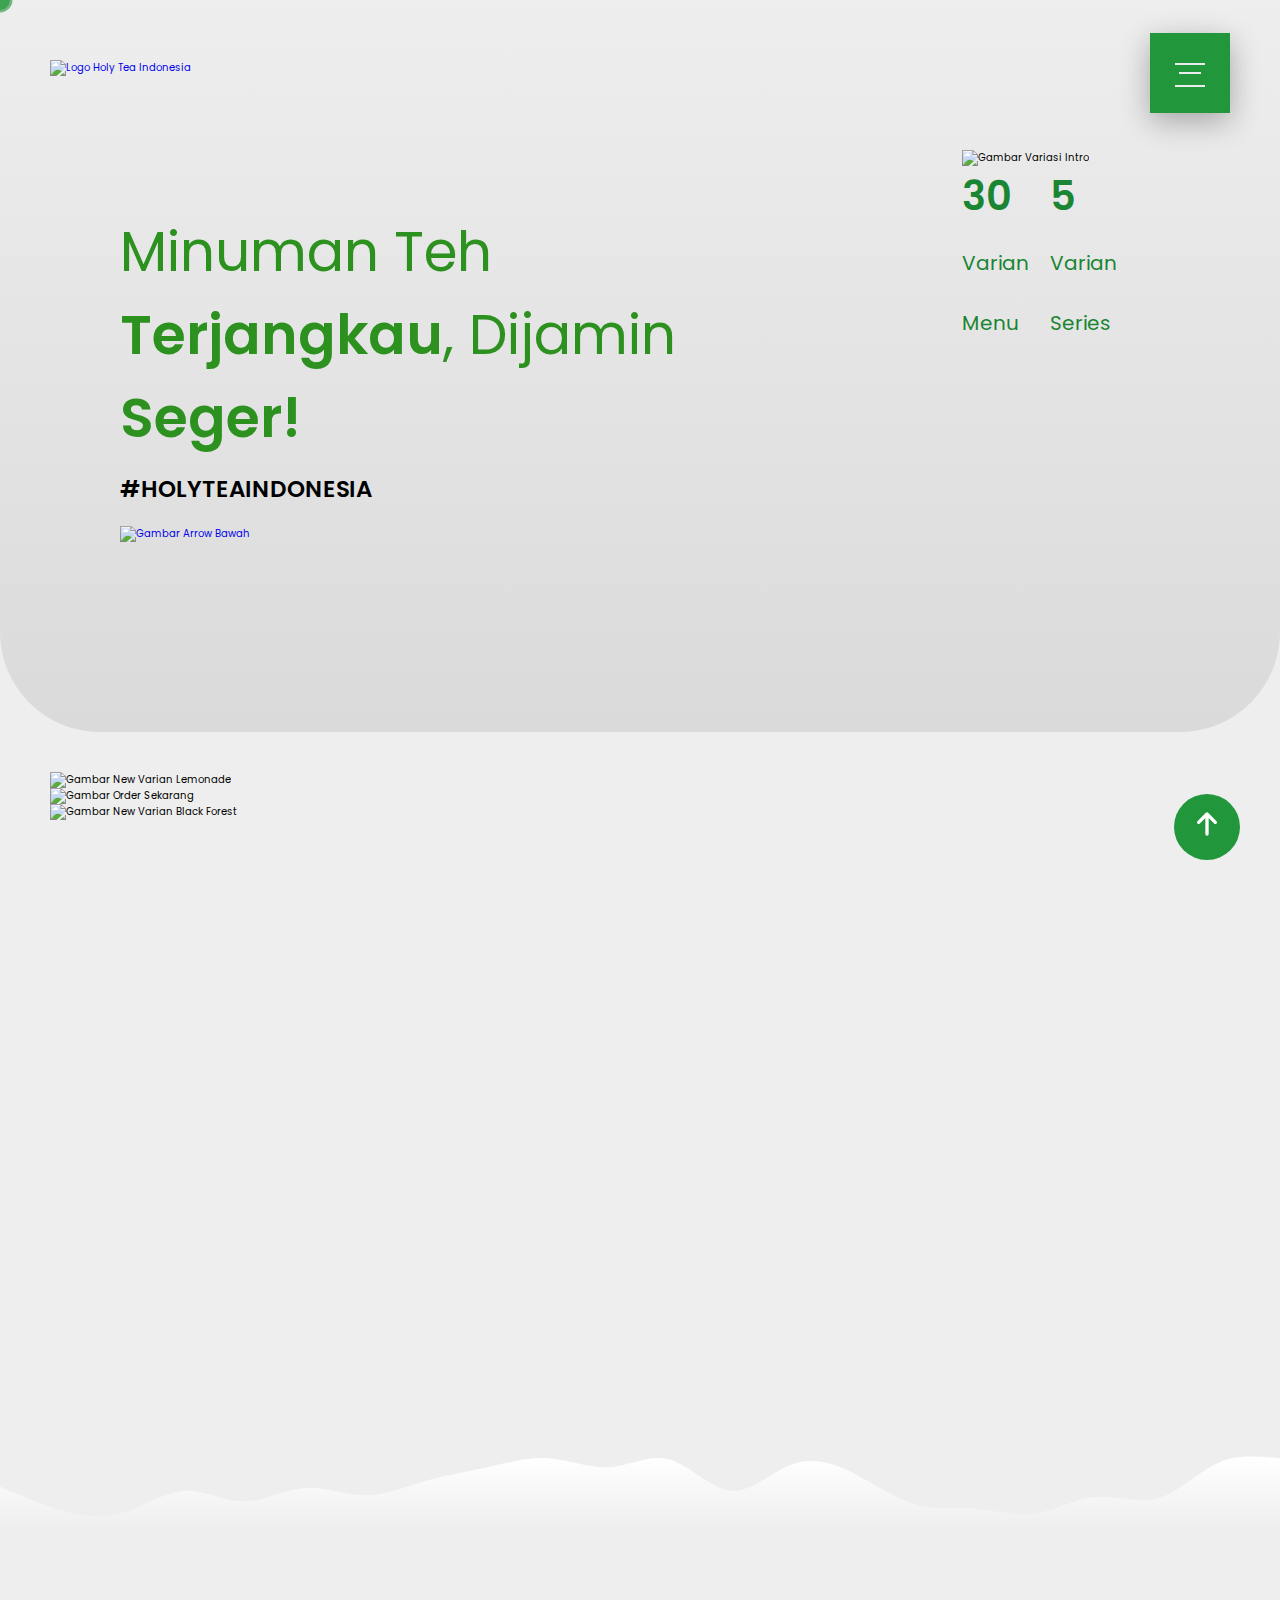
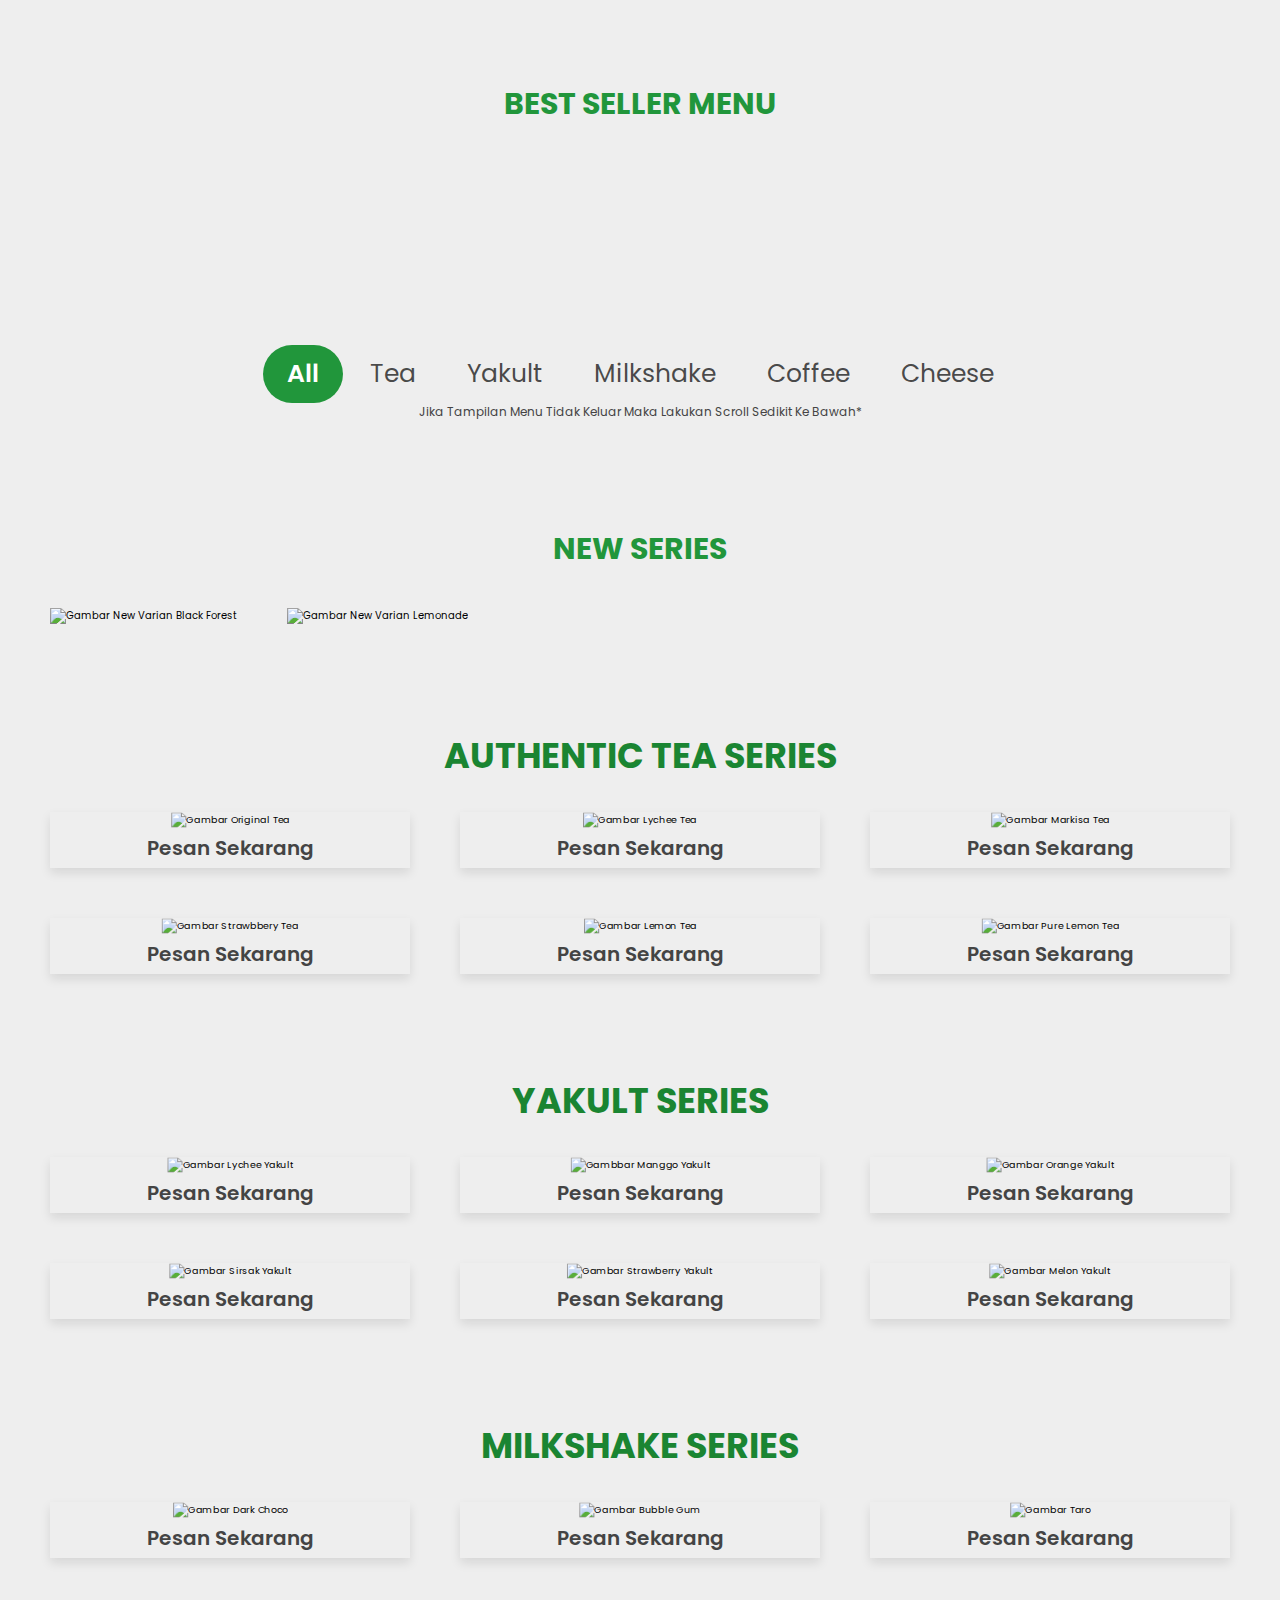
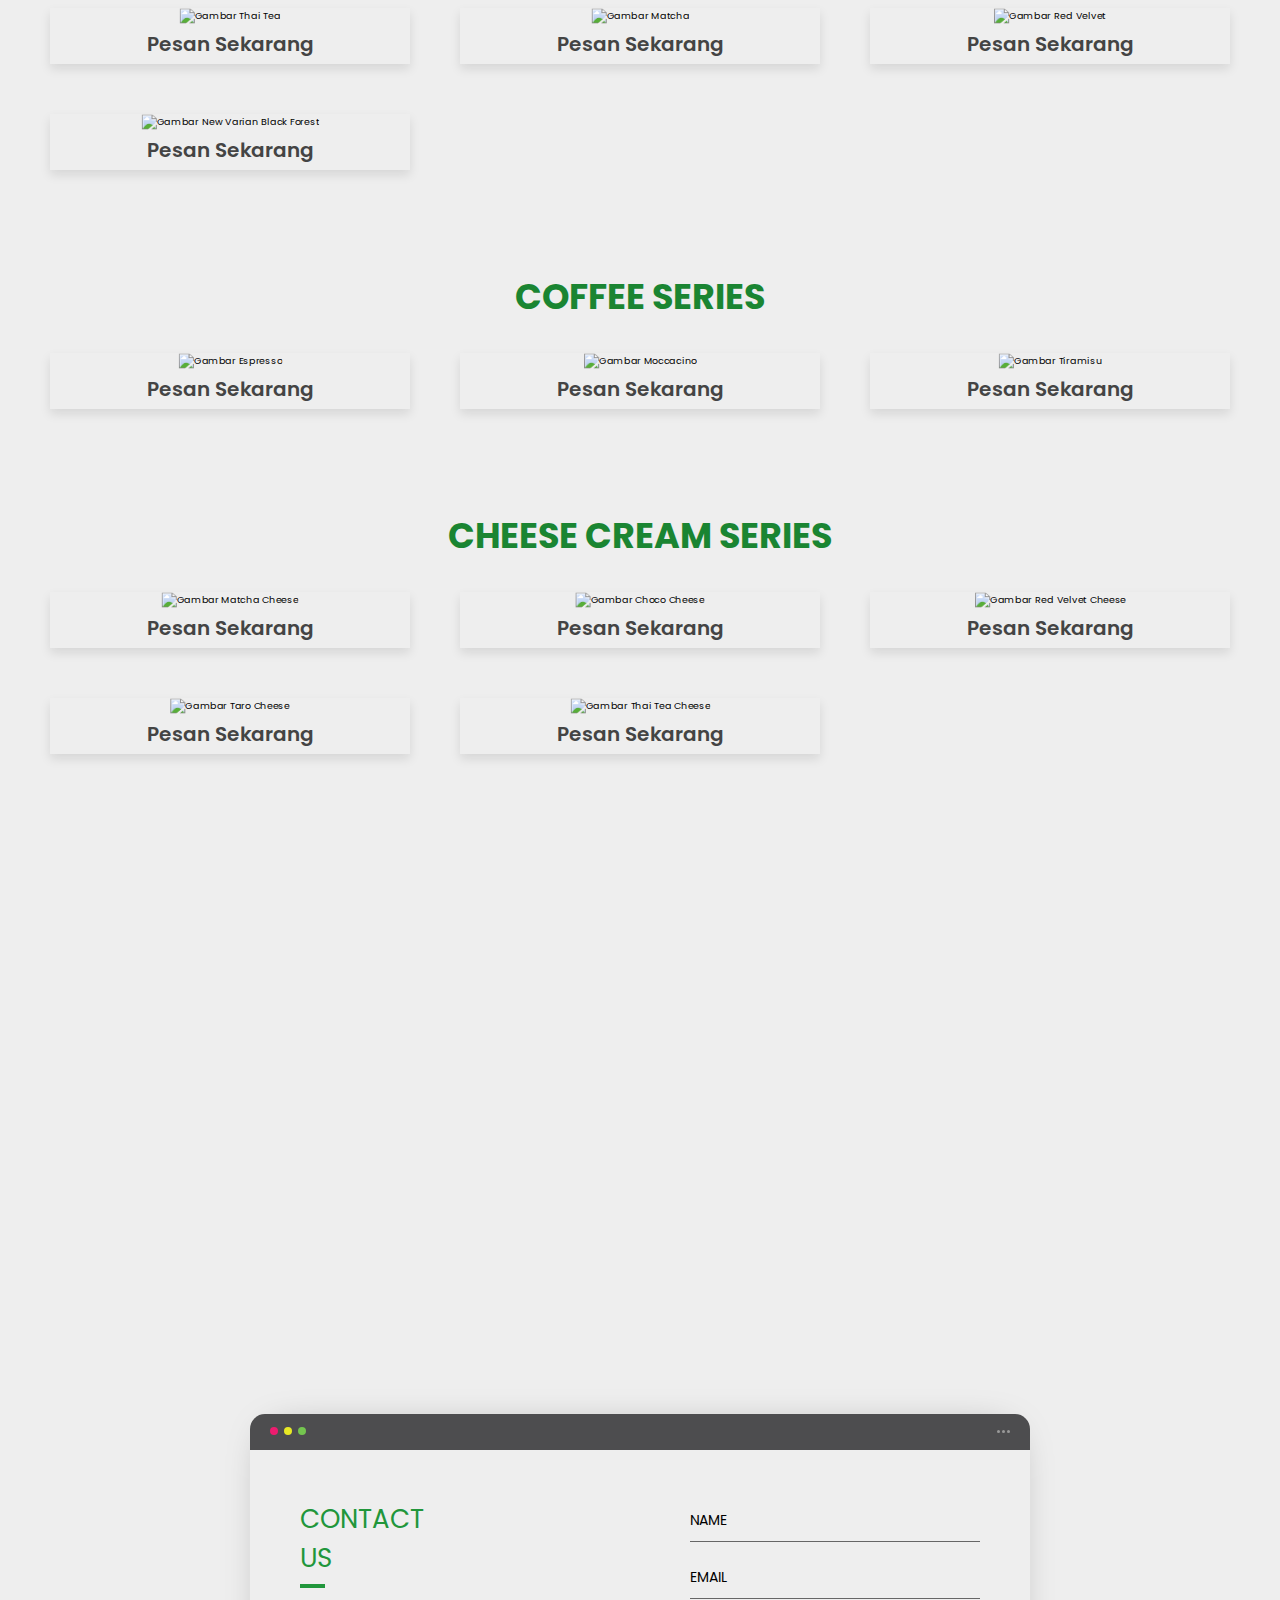
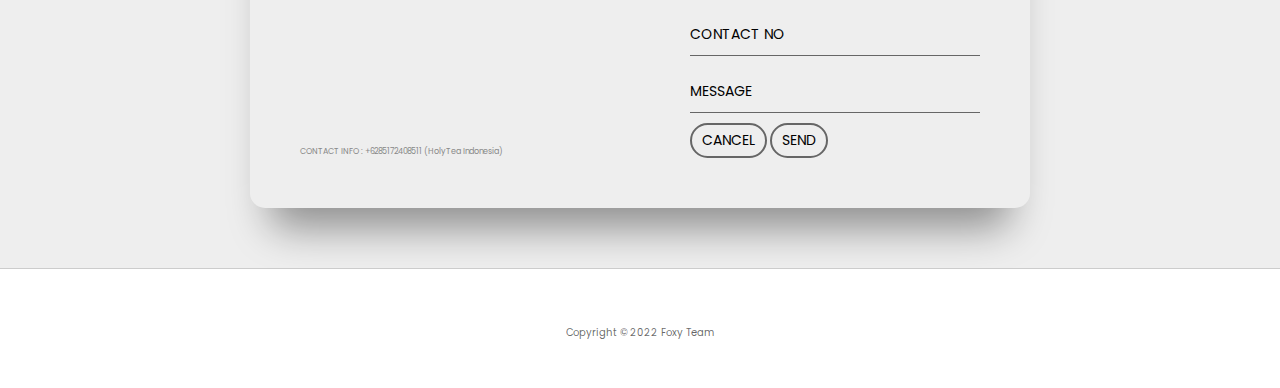
==== commit 1bb5e630: "memperbaiki bug" ====
--- a/index.html
+++ b/index.html
@@ -237,6 +237,8 @@
         </div>
         <!-- end tabbar -->
 
+        <p class="jika">Jika Tampilan Menu Tidak Keluar Maka Lakukan Scroll Sedikit Ke Bawah*</p>
+
         <div class="new" id="new-series">
           <h1 class="tittle-new">NEW SERIES</h1>
           <div class="con-new">
@@ -260,6 +262,289 @@
 
         <!-- tea -->
         <div class="tea" id="tea">
+          <h3 class="title-product">AUTHENTIC TEA SERIES</h3>
+          <div class="products-container">
+            <div class="card-product" data-name="tea-1">
+              <img
+                src="https://drive.google.com/uc?export=view&id=17gKofP9iGtX3QfxYXQ-nFMusSXl5p5Gw"
+                alt="gambar original tea"
+                class="img-menu"
+              />
+              <h3>Pesan Sekarang</h3>
+            </div>
+
+            <div class="card-product" data-name="tea-2">
+              <img
+                src="https://drive.google.com/uc?export=view&id=1-85YJ5PENBQHYs2IMho718cE6jK1Qj4w"
+                alt="gambar lychee tea"
+                class="img-menu"
+              />
+              <h3>Pesan Sekarang</h3>
+            </div>
+
+            <div class="card-product" data-name="tea-3">
+              <img
+                src="https://drive.google.com/uc?export=view&id=1VWAG0AN-8xR2XnCPWuZDtZAbWFpjQDay"
+                alt="gambar markisa tea"
+                class="img-menu"
+              />
+              <h3>Pesan Sekarang</h3>
+            </div>
+
+            <div class="card-product" data-name="tea-4">
+              <img
+                src="https://drive.google.com/uc?export=view&id=1wPV49vtWxOmOlL7c7o50Lg7A2_pJ-sao"
+                alt="gambar strawbbery tea"
+                class="img-menu"
+              />
+              <h3>Pesan Sekarang</h3>
+            </div>
+
+            <div class="card-product" data-name="tea-5">
+              <img
+                src="https://drive.google.com/uc?export=view&id=1ZkemL8rRDrdjO0LYYK4A7L5N9W3zOC-v"
+                alt="gambar lemon tea"
+                class="img-menu"
+              />
+              <h3>Pesan Sekarang</h3>
+            </div>
+
+            <div class="card-product" data-name="tea-6">
+              <img
+                src="https://drive.google.com/uc?export=view&id=1mr-pt0VMBXtS53QifPTc6x6lc4l9jUkZ"
+                alt="gambar pure lemon tea"
+                class="img-menu"
+              />
+              <h3>Pesan Sekarang</h3>
+            </div>
+          </div>
+        </div>
+
+        <!-- end tea -->
+
+        <!-- yakult -->
+        <div class="yakult" id="yakult">
+          <h3 class="title-product">YAKULT SERIES</h3>
+          <div class="products-container">
+            <div class="card-product" data-name="yakult-1">
+              <img
+                src="https://drive.google.com/uc?export=view&id=1uw1cMjNX8B7UJZUIyX_wtbWgytAqU7Z3"
+                alt="gambar lychee yakult"
+                class="img-menu"
+              />
+              <h3>Pesan Sekarang</h3>
+            </div>
+
+            <div class="card-product" data-name="yakult-2">
+              <img
+                src="https://drive.google.com/uc?export=view&id=1oCmsuJ8Zc4NsdB4FxnxqybEYi3hegkPX"
+                alt="gambbar manggo yakult"
+                class="img-menu"
+              />
+              <h3>Pesan Sekarang</h3>
+            </div>
+
+            <div class="card-product" data-name="yakult-3">
+              <img
+                src="https://drive.google.com/uc?export=view&id=124LM7SfuruvM291DWCwGzUDEbb2_0lsu"
+                alt="gambar orange yakult"
+                class="img-menu"
+              />
+              <h3>Pesan Sekarang</h3>
+            </div>
+
+            <div class="card-product" data-name="yakult-4">
+              <img
+                src="https://drive.google.com/uc?export=view&id=10WaGmfUuv4bjgC5R9AVm37CEdGTRCT8a"
+                alt="gambar sirsak yakult"
+                class="img-menu"
+              />
+              <h3>Pesan Sekarang</h3>
+            </div>
+
+            <div class="card-product" data-name="yakult-5">
+              <img
+                src="https://drive.google.com/uc?export=view&id=13Hg4VWaPREJS65WAUSxFlPBj-8VyKTFr"
+                alt="gambar strawberry yakult"
+                class="img-menu"
+              />
+              <h3>Pesan Sekarang</h3>
+            </div>
+
+            <div class="card-product" data-name="yakult-6">
+              <img
+                src="https://drive.google.com/uc?export=view&id=14-KpgqaaXpIqcZXBlNsUuWZYQ--VnK8s"
+                alt="gambar melon yakult"
+                class="img-menu"
+              />
+              <h3>Pesan Sekarang</h3>
+            </div>
+          </div>
+        </div>
+
+        <!-- end yakult -->
+
+        <!-- milkshake -->
+        <div class="milkshake" id="milkshake">
+          <h3 class="title-product">MILKSHAKE SERIES</h3>
+          <div class="products-container">
+            <div class="card-product" data-name="milkshake-1">
+              <img
+                src="https://drive.google.com/uc?export=view&id=1aK6r9Nm7N2r5R6_7nbkBm1vbv4aryYo4"
+                alt="gambar dark choco"
+                class="img-menu"
+              />
+              <h3>Pesan Sekarang</h3>
+            </div>
+
+            <div class="card-product" data-name="milkshake-2">
+              <img
+                src="https://drive.google.com/uc?export=view&id=1BwFJia2scC6a281m8DHZEJtGAJvk6EHn"
+                alt="gambar bubble gum"
+                class="img-menu"
+              />
+              <h3>Pesan Sekarang</h3>
+            </div>
+
+            <div class="card-product" data-name="milkshake-3">
+              <img
+                src="https://drive.google.com/uc?export=view&id=1tU1yZi5xunM26Jl6r7V1WxX_jhfsPw40"
+                alt="gambar taro"
+                class="img-menu"
+              />
+              <h3>Pesan Sekarang</h3>
+            </div>
+
+            <div class="card-product" data-name="milkshake-4">
+              <img
+                src="https://drive.google.com/uc?export=view&id=1eIVD3ABlqo4RSK00sViFQhaifleOZRwt"
+                alt="gambar thai tea"
+                class="img-menu"
+              />
+              <h3>Pesan Sekarang</h3>
+            </div>
+
+            <div class="card-product" data-name="milkshake-5">
+              <img
+                src="https://drive.google.com/uc?export=view&id=1Pi4B9ytRlMkh-jgw8qsixoaYr9OMa5Jh"
+                alt="gambar matcha"
+                class="img-menu"
+              />
+              <h3>Pesan Sekarang</h3>
+            </div>
+
+            <div class="card-product" data-name="milkshake-6">
+              <img
+                src="https://drive.google.com/uc?export=view&id=1_ZR3wpdpJlU9T98LpViBpW7sVienC23X"
+                alt="gambar red velvet"
+                class="img-menu"
+              />
+              <h3>Pesan Sekarang</h3>
+            </div>
+
+            <div class="card-product" data-name="milkshake-7">
+              <img
+                src="https://drive.google.com/uc?export=view&id=1qCIw4UrsTMEYG2oUbaLijaXb8TYc5q2a"
+                alt="gambar new varian black forest"
+                class="img-menu"
+              />
+              <h3>Pesan Sekarang</h3>
+            </div>
+          </div>
+        </div>
+
+        <!-- end milkshake -->
+
+        <!-- coffe -->
+        <div class="coffee" id="coffee">
+          <h3 class="title-product">COFFEE SERIES</h3>
+          <div class="products-container">
+            <div class="card-product" data-name="coffee-1">
+              <img
+                src="https://drive.google.com/uc?export=view&id=1KVXa54auYtrxXcxw2BVC15nwCraBkvv5"
+                alt="gambar espresso"
+                class="img-menu"
+              />
+              <h3>Pesan Sekarang</h3>
+            </div>
+
+            <div class="card-product" data-name="coffee-2">
+              <img
+                src="https://drive.google.com/uc?export=view&id=1DCm8iBON3kUJjE8I4rdI1ujbc-2b-Mep"
+                alt="gambar moccacino"
+                class="img-menu"
+              />
+              <h3>Pesan Sekarang</h3>
+            </div>
+
+            <div class="card-product" data-name="coffee-3">
+              <img
+                src="https://drive.google.com/uc?export=view&id=1geOV-UXVMSLvDIN611ktmncK3XNHYEVe"
+                alt="gambar tiramisu"
+                class="img-menu"
+              />
+              <h3>Pesan Sekarang</h3>
+            </div>
+          </div>
+        </div>
+
+        <!-- end coffe -->
+
+        <!-- cheese -->
+        <div class="cheese" id="cheese">
+          <h3 class="title-product">CHEESE CREAM SERIES</h3>
+          <div class="products-container">
+            <div class="card-product" data-name="cheese-1">
+              <img
+                src="https://drive.google.com/uc?export=view&id=15r3j6R_joBzznOaUbyOfegp6IRXJswPl"
+                alt="gambar matcha cheese"
+                class="img-menu"
+              />
+              <h3>Pesan Sekarang</h3>
+            </div>
+
+            <div class="card-product" data-name="cheese-2">
+              <img
+                src="https://drive.google.com/uc?export=view&id=1wvbbPdZKVQO06PbUMmgyReoUAgw9J3KF"
+                alt="gambar choco cheese"
+                class="img-menu"
+              />
+              <h3>Pesan Sekarang</h3>
+            </div>
+
+            <div class="card-product" data-name="cheese-3">
+              <img
+                src="https://drive.google.com/uc?export=view&id=11o5aIN0LFF3uZvJboPNrkhR02zVOYobG"
+                alt="gambar red velvet cheese"
+                class="img-menu"
+              />
+              <h3>Pesan Sekarang</h3>
+            </div>
+
+            <div class="card-product" data-name="cheese-4">
+              <img
+                src="https://drive.google.com/uc?export=view&id=1x8-8yl694HsKljamkt_JJzl-Mhog6rMV"
+                alt="gambar taro cheese"
+                class="img-menu"
+              />
+              <h3>Pesan Sekarang</h3>
+            </div>
+
+            <div class="card-product" data-name="cheese-5">
+              <img
+                src="https://drive.google.com/uc?export=view&id=1CnfKluK2_uW8u7J87JtyFEGull3SuNQU"
+                alt="gambar thai tea cheese"
+                class="img-menu"
+              />
+              <h3>Pesan Sekarang</h3>
+            </div>
+          </div>
+        </div>
+
+        <!-- end cheese -->
+
+        <!-- tea -->
+        <!-- <div class="tea" id="tea">
           <h3 class="title-product reveal fade-bottom">AUTHENTIC TEA SERIES</h3>
           <div class="products-container">
             <div class="card-product reveal fade-bottom" data-name="tea-1">
@@ -316,12 +601,12 @@
               <h3>Pesan Sekarang</h3>
             </div>
           </div>
-        </div>
+        </div> -->
 
         <!-- end tea -->
 
         <!-- yakult -->
-        <div class="yakult" id="yakult">
+        <!-- <div class="yakult" id="yakult">
           <h3 class="title-product reveal fade-bottom">YAKULT SERIES</h3>
           <div class="products-container">
             <div class="card-product reveal fade-bottom" data-name="yakult-1">
@@ -378,12 +663,12 @@
               <h3>Pesan Sekarang</h3>
             </div>
           </div>
-        </div>
+        </div> -->
 
         <!-- end yakult -->
 
         <!-- milkshake -->
-        <div class="milkshake" id="milkshake">
+        <!-- <div class="milkshake" id="milkshake">
           <h3 class="title-product reveal fade-bottom">MILKSHAKE SERIES</h3>
           <div class="products-container">
             <div class="card-product reveal fade-bottom" data-name="milkshake-1">
@@ -449,12 +734,12 @@
               <h3>Pesan Sekarang</h3>
             </div>
           </div>
-        </div>
+        </div> -->
 
         <!-- end milkshake -->
 
         <!-- coffe -->
-        <div class="coffee" id="coffee">
+        <!-- <div class="coffee" id="coffee">
           <h3 class="title-product reveal fade-bottom">COFFEE SERIES</h3>
           <div class="products-container">
             <div class="card-product reveal fade-bottom" data-name="coffee-1">
@@ -484,12 +769,12 @@
               <h3>Pesan Sekarang</h3>
             </div>
           </div>
-        </div>
+        </div> -->
 
         <!-- end coffe -->
 
         <!-- cheese -->
-        <div class="cheese" id="cheese">
+        <!-- <div class="cheese" id="cheese">
           <h3 class="title-product reveal fade-bottom">CHEESE CREAM SERIES</h3>
           <div class="products-container">
             <div class="card-product reveal fade-bottom" data-name="cheese-1">
@@ -537,7 +822,7 @@
               <h3>Pesan Sekarang</h3>
             </div>
           </div>
-        </div>
+        </div> -->
 
         <!-- end cheese -->
       </div>
--- a/css/style.css
+++ b/css/style.css
@@ -238,6 +238,7 @@
   cursor: pointer;
   opacity: 100%;
   transition: opacity 0.5s;
+  animation: flutuar 2.5s linear infinite;
 }
 
 .back-to-top:hover {
@@ -254,6 +255,18 @@
   color: #ffffff;
 }
 
+@media only screen and (max-width: 768px) {
+  .back-to-top {
+    right: 2rem;
+    bottom: 3rem;
+  }
+
+  .back-to-top-icon {
+    width: auto;
+    height: 3rem;
+    color: #ffffff;
+  }
+}
 /*  */
 
 /* progress bar */
@@ -587,6 +600,7 @@
   }
 
   .logo {
+    top: 40px;
     left: 30px;
   }
 
@@ -604,7 +618,7 @@
 .intro {
   display: flex;
   background: linear-gradient(0deg, rgba(188, 188, 188, 0.4) 0%, rgba(255, 255, 255, 0) 100%);
-  border-radius: none;
+  border-radius: 0px 0px 100px 100px;
   padding: 150px 160px 130px 120px;
 }
 
@@ -1229,6 +1243,11 @@
   }
 }
 
+.jika{
+  text-align: center;
+  font-size: 12px;
+  color: #444;
+}
 /* end tabbar */
 /* new */
 
@@ -1264,6 +1283,9 @@
 }
 
 @media screen and (max-width: 500px) {
+  .new {
+    margin: 50px 0;
+  }
   .con-new {
     column-gap: 10px;
   }
@@ -1480,32 +1502,46 @@
 
 }
 
-
-
 #tea {
   margin-top: 100px;
 }
 
-
-
 #yakult {
   margin-top: 100px;
 }
 
-
-
 #coffee {
   margin-top: 100px;
 }
 
-
 #milkshake {
   margin-top: 100px;
 }
 
-
 #cheese {
   margin-top: 100px;
+}
+
+@media only screen and (max-width: 600px) {
+  #tea {
+    margin-top: 50px;
+  }
+  
+  #yakult {
+    margin-top: 50px;
+  }
+  
+  #coffee {
+    margin-top: 50px;
+  }
+  
+  #milkshake {
+    margin-top: 50px;
+  }
+  
+  #cheese {
+    margin-top: 50px;
+  }  
 }
 
 
@@ -1514,7 +1550,7 @@
 /* testimonial */
 /* === Google Font Import - Poppins === */
 .testimonial {
-  margin: 220px 0 0 0;
+  margin: 100px 0 0 0;
 }
 
 @media only screen and (max-width: 900px) {
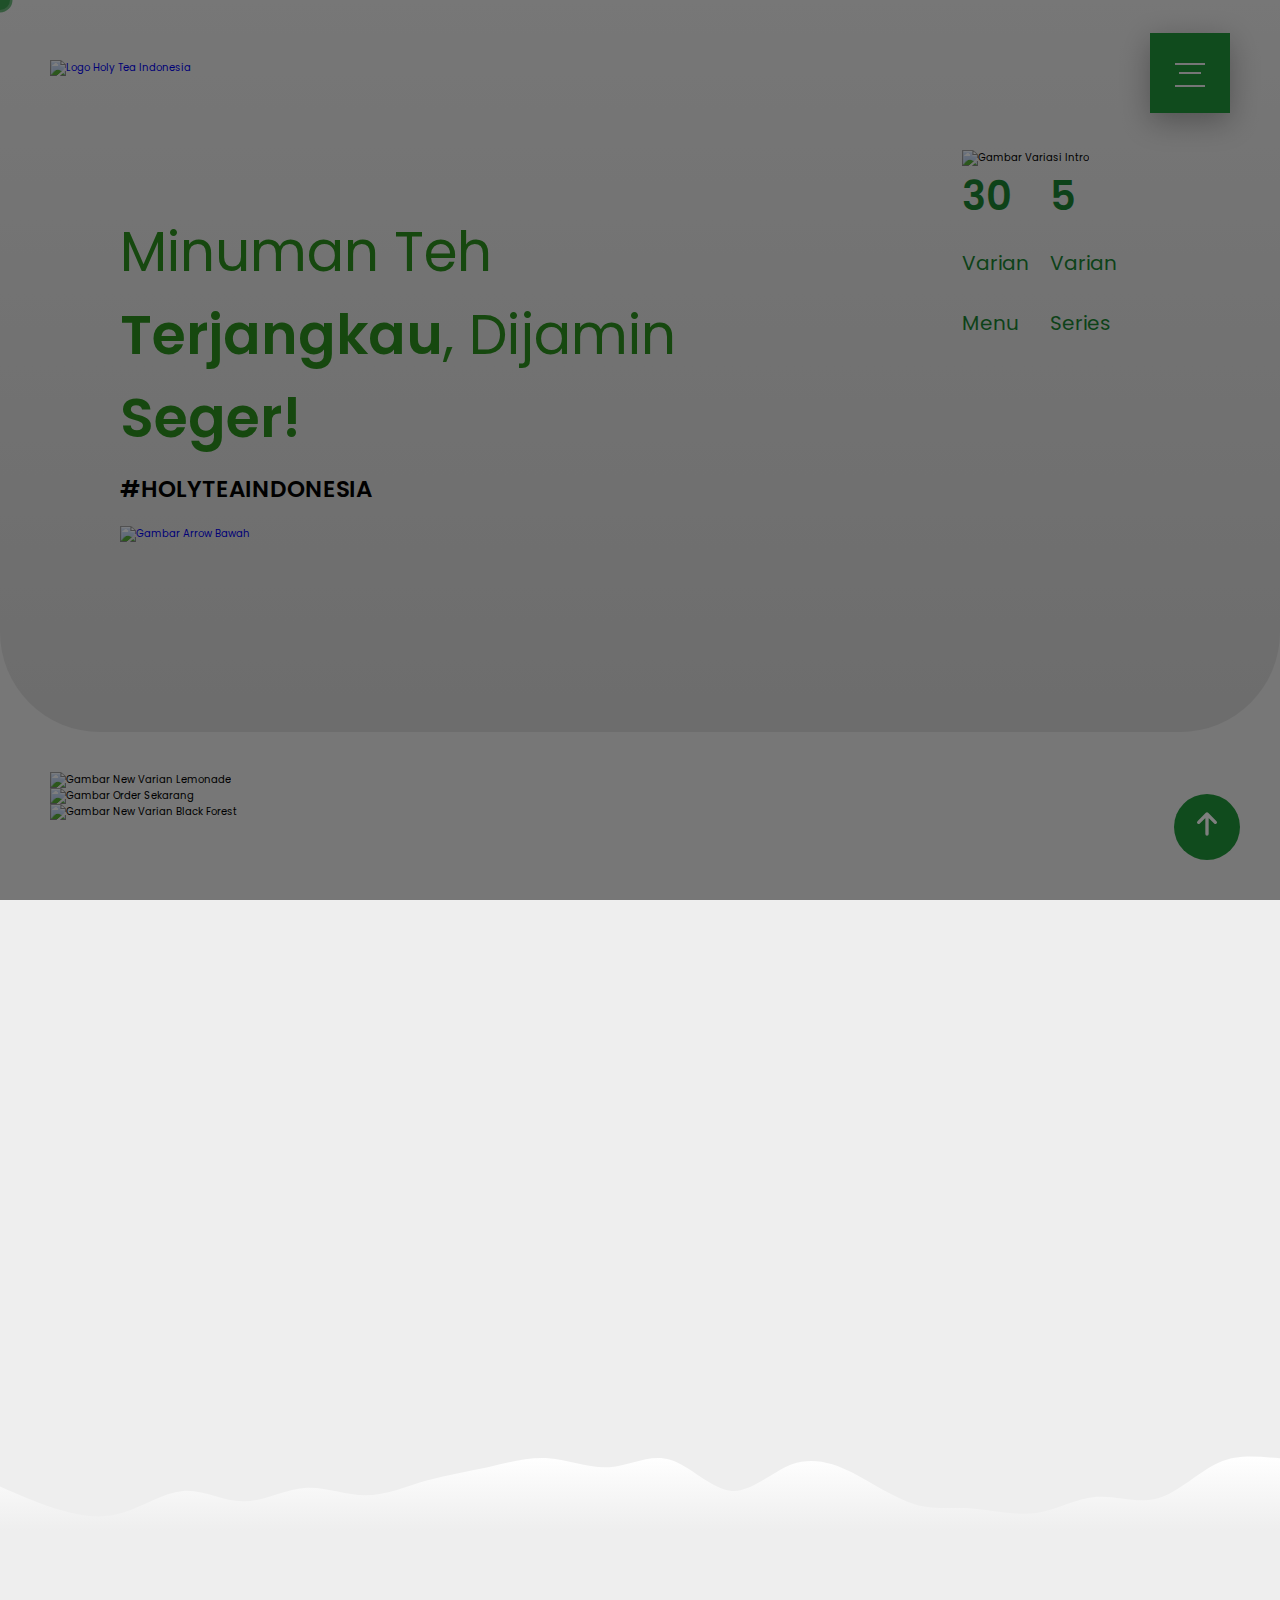
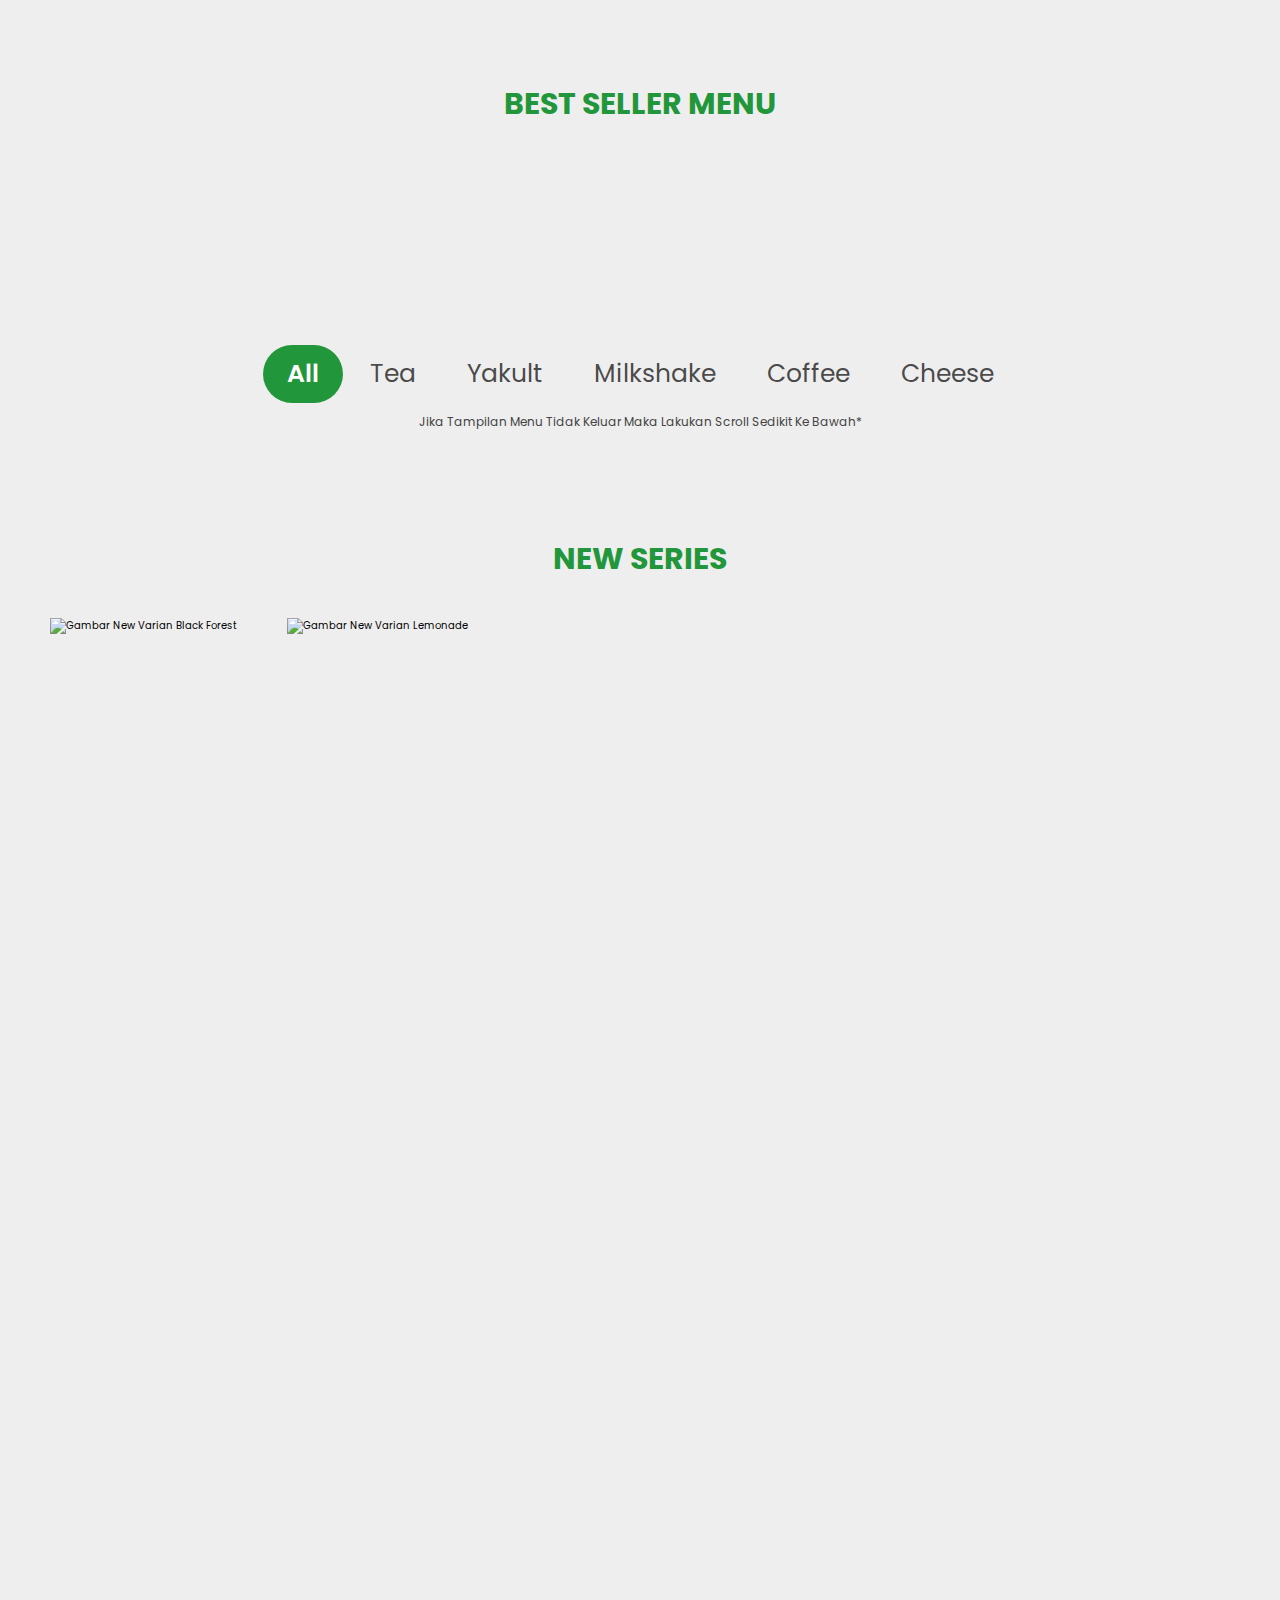
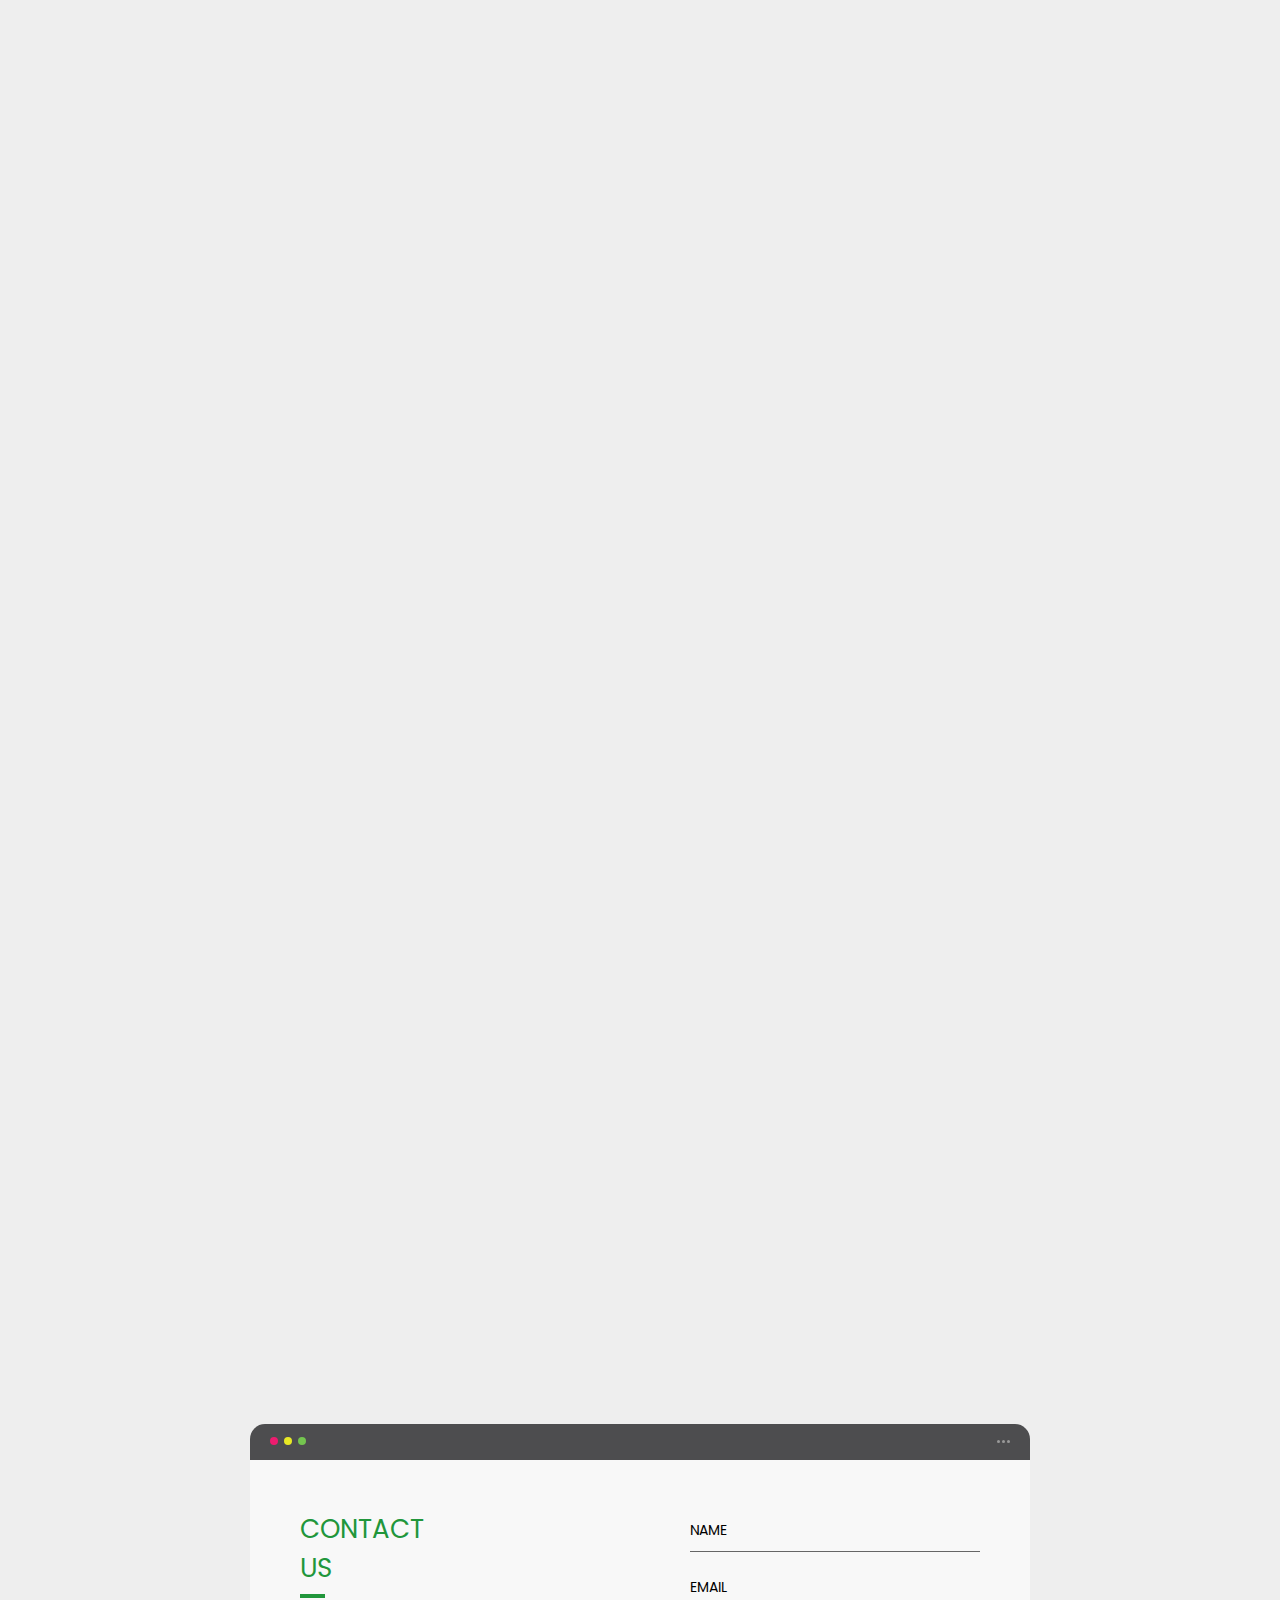
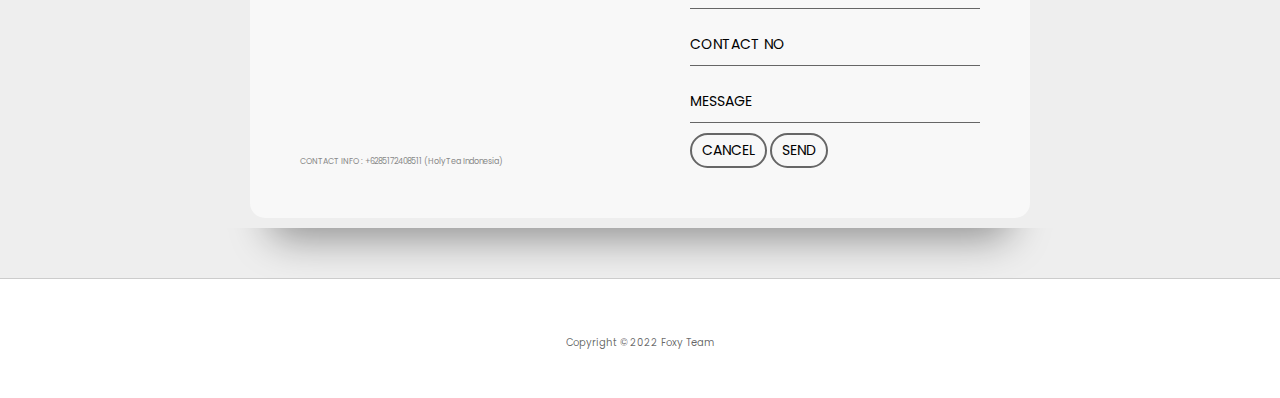
==== commit e1443343: "style[AW]: create pop up in intro" ====
--- a/index.html
+++ b/index.html
@@ -261,7 +261,7 @@
         <!-- end new -->
 
         <!-- tea -->
-        <div class="tea" id="tea">
+        <!-- <div class="tea" id="tea">
           <h3 class="title-product">AUTHENTIC TEA SERIES</h3>
           <div class="products-container">
             <div class="card-product" data-name="tea-1">
@@ -318,12 +318,12 @@
               <h3>Pesan Sekarang</h3>
             </div>
           </div>
-        </div>
+        </div> -->
 
         <!-- end tea -->
 
         <!-- yakult -->
-        <div class="yakult" id="yakult">
+        <!-- <div class="yakult" id="yakult">
           <h3 class="title-product">YAKULT SERIES</h3>
           <div class="products-container">
             <div class="card-product" data-name="yakult-1">
@@ -380,12 +380,12 @@
               <h3>Pesan Sekarang</h3>
             </div>
           </div>
-        </div>
+        </div> -->
 
         <!-- end yakult -->
 
         <!-- milkshake -->
-        <div class="milkshake" id="milkshake">
+        <!-- <div class="milkshake" id="milkshake">
           <h3 class="title-product">MILKSHAKE SERIES</h3>
           <div class="products-container">
             <div class="card-product" data-name="milkshake-1">
@@ -451,12 +451,12 @@
               <h3>Pesan Sekarang</h3>
             </div>
           </div>
-        </div>
+        </div> -->
 
         <!-- end milkshake -->
 
         <!-- coffe -->
-        <div class="coffee" id="coffee">
+        <!-- <div class="coffee" id="coffee">
           <h3 class="title-product">COFFEE SERIES</h3>
           <div class="products-container">
             <div class="card-product" data-name="coffee-1">
@@ -486,12 +486,12 @@
               <h3>Pesan Sekarang</h3>
             </div>
           </div>
-        </div>
+        </div> -->
 
         <!-- end coffe -->
 
         <!-- cheese -->
-        <div class="cheese" id="cheese">
+        <!-- <div class="cheese" id="cheese">
           <h3 class="title-product">CHEESE CREAM SERIES</h3>
           <div class="products-container">
             <div class="card-product" data-name="cheese-1">
@@ -539,12 +539,12 @@
               <h3>Pesan Sekarang</h3>
             </div>
           </div>
-        </div>
+        </div> -->
 
         <!-- end cheese -->
 
         <!-- tea -->
-        <!-- <div class="tea" id="tea">
+        <div class="tea" id="tea">
           <h3 class="title-product reveal fade-bottom">AUTHENTIC TEA SERIES</h3>
           <div class="products-container">
             <div class="card-product reveal fade-bottom" data-name="tea-1">
@@ -601,12 +601,12 @@
               <h3>Pesan Sekarang</h3>
             </div>
           </div>
-        </div> -->
+        </div>
 
         <!-- end tea -->
 
         <!-- yakult -->
-        <!-- <div class="yakult" id="yakult">
+        <div class="yakult" id="yakult">
           <h3 class="title-product reveal fade-bottom">YAKULT SERIES</h3>
           <div class="products-container">
             <div class="card-product reveal fade-bottom" data-name="yakult-1">
@@ -663,12 +663,12 @@
               <h3>Pesan Sekarang</h3>
             </div>
           </div>
-        </div> -->
+        </div>
 
         <!-- end yakult -->
 
         <!-- milkshake -->
-        <!-- <div class="milkshake" id="milkshake">
+        <div class="milkshake" id="milkshake">
           <h3 class="title-product reveal fade-bottom">MILKSHAKE SERIES</h3>
           <div class="products-container">
             <div class="card-product reveal fade-bottom" data-name="milkshake-1">
@@ -734,12 +734,12 @@
               <h3>Pesan Sekarang</h3>
             </div>
           </div>
-        </div> -->
+        </div>
 
         <!-- end milkshake -->
 
         <!-- coffe -->
-        <!-- <div class="coffee" id="coffee">
+        <div class="coffee" id="coffee">
           <h3 class="title-product reveal fade-bottom">COFFEE SERIES</h3>
           <div class="products-container">
             <div class="card-product reveal fade-bottom" data-name="coffee-1">
@@ -769,12 +769,12 @@
               <h3>Pesan Sekarang</h3>
             </div>
           </div>
-        </div> -->
+        </div>
 
         <!-- end coffe -->
 
         <!-- cheese -->
-        <!-- <div class="cheese" id="cheese">
+        <div class="cheese" id="cheese">
           <h3 class="title-product reveal fade-bottom">CHEESE CREAM SERIES</h3>
           <div class="products-container">
             <div class="card-product reveal fade-bottom" data-name="cheese-1">
@@ -822,7 +822,7 @@
               <h3>Pesan Sekarang</h3>
             </div>
           </div>
-        </div> -->
+        </div>
 
         <!-- end cheese -->
       </div>
@@ -1890,10 +1890,8 @@
         </div>
       </div>
       <!-- end testimonial -->
-    </div>
-     <!-- end body -->
-     
-    <!-- contact -->
+
+      <!-- contact -->
       <div class="con-contact">
           <div class="container-contact">
           <div class="screen-contact">
@@ -1941,9 +1939,75 @@
           </div>
         </div>
       </div>
+    <!-- end contact -->
+    </div>
+     <!-- end body -->
+     
+     <div class="instruction-bg">
+      <div class="instruction-container">
+          <div class="container">
+              <div class="skip" id="skip">
+                  <p>Lewati</p>
+                  <img src="https://drive.google.com/uc?export=view&id=1mxB4axCZQSRgBi767yBTpBWvOfROCr3S" alt="">
+              </div>
+              <div class="instruction 1" id="i1">
+                  <div class="content">
+                      <div class="image">
+                          <img src="https://drive.google.com/uc?export=view&id=1Asqud9E9i8IZ5IMbGS9i0iLsJtc3WiNf" alt="">
+                      </div>
+                      <p class="content-p-tittle">Selamat Datang<br>Di Website Holy Tea Indonesia</p>
+                      <p class="content-p">Happy explore dan semoga suka dengan
+                        produk - produk kami.</p>
+                      <div class="btn">
+                        <div class="button mulai" id="mulai-tes">
+                          <p>Mulai</p>
+                          <div class="block"></div>
+                      </div>
+                      </div>
+                  </div>
+              </div>
       
-    <!-- end contact -->
-
+              <!-- <div class="instruction 2" id="i2">
+                  <div class="content">
+                      <div class="image">
+                          <img src="assets/images/instruction-2.png" alt="">
+                      </div>
+                      <p class="content-p">Tutup mata kiri atau kanan Anda. Setelah tesnya selesai gantian dengan mata kiri atau kanan Anda.</p>
+                      <div class="btn">
+                          <div class="button kembali" id="mulai-tes">
+                              <p>Kembali</p>
+                              <div class="block"></div>
+                          </div>
+                          <div class="button lanjut" id="mulai-tes">
+                              <p>Lanjut</p>
+                              <div class="block"></div>
+                          </div>
+                      </div>
+                  </div>
+              </div> -->
+
+              <!-- <div class="instruction 3" id="i3">
+                  <div class="content">
+                      <div class="image">
+                          <img src="assets/images/instruction-3.png" alt="">
+                      </div>
+                      <p class="content-p">Jika sudah siap mari kita coba !!!
+                          Selamat Mencoba !</p>
+                      <div class="btn">
+                          <div class="button kembali" id="mulai-tes">
+                              <p>Kembali</p>
+                              <div class="block"></div>
+                          </div>
+                          <div class="button mulai" id="mulai-tes">
+                              <p>Mulai</p>
+                              <div class="block"></div>
+                          </div>
+                      </div>
+                  </div>
+              </div> -->
+          </div>
+      </div>
+  </div>
 
     <footer>
       <div class="footer-text">
--- a/css/style.css
+++ b/css/style.css
@@ -1247,6 +1247,7 @@
   text-align: center;
   font-size: 12px;
   color: #444;
+  margin-top: 10px;
 }
 /* end tabbar */
 /* new */
@@ -1403,7 +1404,7 @@
   position: relative;
   margin: 2rem;
   width: 40rem;
-  animation: delay .7s ease-in-out;
+  animation: delay .7s ease-in-out forwards;
 }
 
 .preview-card.active-preview {
@@ -1411,7 +1412,7 @@
 }
 
 .preview-card img {
-  max-height: 20rem;
+  max-height: 18.5rem;
 }
 
 .fa-times {
@@ -1744,7 +1745,7 @@
 
 .screen-contact {
   position: relative;
-  background: #eee;
+  background: #f8f8f8;
   border-radius: 15px;
 }
 
@@ -1971,4 +1972,280 @@
   color: rgba(0, 0, 0, 0.6);
 }
 
-/* end footer */+/* end footer */
+
+/* instruction */
+.instruction-bg {
+  width: 100%;
+  height: 100vh;
+  background-color: rgba(0, 0, 0, 0.5);
+  position: absolute;
+  top: 0;
+  left: 0;
+  z-index: 999;
+  overflow: hidden;
+  padding: 100px 0;
+  display: flex;
+  justify-content: center;
+  align-items: center;
+  /* transform: scale(0); */
+  animation: fadeIn 0.5s ease-in-out forwards;
+  position: fixed;
+}
+
+.instruction-container {
+  width: 700px;
+  height: 550px;
+  display: flex;
+  justify-content: start;
+  align-items: center;
+  flex-direction: row;
+  position: relative;
+  background-color: #fff;
+  overflow: hidden;
+  transform: scale(0);
+  animation: scaleIn 0.5s ease-in-out forwards;
+  animation-delay: .5s;
+}
+
+.instruction-container .container {
+  display: flex;
+  width: auto;
+  height: auto;
+  flex-direction: row;
+}
+
+.container .instruction {
+  width: 700px;
+  height: 550px;
+  position: relative;
+  display: flex;
+  justify-content: center;
+  align-items: center;
+  flex-direction: column;
+  text-align: center;
+  padding: 10px;
+  transition: .5s;
+}
+
+.container .skip {
+  width: auto;
+  position: absolute;
+  top: 0;
+  right: 0;
+  padding: 30px;
+  margin-right: 10px;
+  height: auto;
+  background-color: transparent;
+  display: flex;
+  flex-direction: row;
+  justify-content: end;
+  align-items: center;
+  opacity: .4;
+  z-index: 1;
+}
+
+.skip p {
+  font-size: 14px;
+  font-weight: 600;
+  cursor: pointer;
+}
+
+.skip img {
+  width: 30px;
+  height: 20px;
+  filter: invert(100%);
+  transition: .5s;
+}
+
+.skip:hover img {
+  padding-left: 10px;
+}
+
+.content-p {
+  max-width: 352px;
+  margin: 15px 0 40px 0;
+  text-align: center;
+  font-size: 17px;
+  font-weight: 400;
+  color: #999999;
+}
+
+.content-p-tittle {
+  max-width: 411px;
+  margin: 15px 0 40px 0;
+  text-align: center;
+  font-size: 25px;
+  font-weight: 600;
+  color: #21963B;
+}
+
+.content .btn {
+  display: flex;
+  justify-content: center;
+  align-items: center;
+  flex-direction: row;
+  width: 100%;
+  height: auto;
+}
+
+.btn .button {
+  cursor: pointer;
+  margin: 0 10px;
+}
+
+#mulai-tes {
+  position: relative;
+  line-height: 1;
+  width: auto;
+  height: 40px;
+  padding: 5px 20px;
+  background-color: #21963B;
+  color: #fff;
+  display: flex;
+  justify-content: center;
+  align-items: center;
+  overflow: hidden;
+  cursor: pointer;
+  transition: 0.5s;
+  z-index: 1;
+  border-right: 1px solid #000;
+}
+
+#mulai-tes > p {
+  font-size: 18px;
+  font-style: normal;
+}
+
+#mulai-tes .block {
+  position: absolute;
+  width: 100%;
+  height: 100%;
+  background-color: #fff;
+  border-top: 1px solid #000;
+  border-bottom: 1px solid #000;
+  border-left: 1px solid #000;
+  transition: 0.5s;
+  transform: translateX(100%);
+  z-index: -1;
+  transition: 0.5s;
+}
+
+#mulai-tes:hover .block {
+  transform: translateX(0);
+}
+
+#mulai-tes:hover {
+  color: #000;
+  font-weight: 500;
+}
+/* end instruction */
+
+@media (max-width: 768px) {
+  /* responsive instruction */
+  .instruction-bg {
+    padding: 50px 20px;
+    height: 100%;
+  }
+  
+  .instruction-container {
+    width: 100%;
+    height: 100%;
+  }
+
+  .container .instruction {
+    padding: 0;
+    width: 92.5vw;
+    height: 100%;
+  }
+
+  .content-p {
+    padding: 0 10px;
+    padding-right: 25px;
+    width: 100%;
+    margin: 40px auto;
+    font-size: 14px;
+  }
+
+  .content-p-tittle {
+    padding: 0 10px;
+    padding-right: 25px;
+    width: 100%;
+    margin: 40px auto;
+    font-size: 20px;
+  }
+
+  .instruction .content{
+    width: 100%;
+  }
+  /* end responsive instruction */
+
+#mulai-tes{
+  height: 30px;
+  padding: 5px 20px;
+}
+
+#mulai-tes > p {
+  font-size: 10px;
+  font-style: normal;
+}
+}
+
+@keyframes scaleIn {
+  0% {
+    opacity: 0;
+    transform: scale(0);
+  }
+  80% {
+    opacity: 1;
+    transform: scale(1);
+  }
+  100% {
+    opacity: 1;
+    transform: scale(1);
+  }
+}
+
+/* create scaleOut animation */
+@keyframes scaleOut {
+  0% {
+    opacity: 1;
+    transform: scale(1);
+  }
+  80% {
+    opacity: 1;
+    transform: scale(1);
+  }
+  80% {
+    opacity: 0;
+    transform: scale(0);
+  }
+  100% {
+    opacity: 0;
+    transform: scale(0);
+  }
+}
+
+@keyframes fadeIn {
+  0%{
+    background-color: rgba(0, 0, 0, 0);
+  }
+  100% {
+    background-color: rgba(0, 0, 0, 0.5);
+  }
+}
+
+/* create fade out animation */
+@keyframes fadeOut {
+  0%{
+    background-color: rgba(0, 0, 0, 0.5);
+  }
+  90% {
+    background-color: rgba(0, 0, 0, 0);
+    transform: scale(1);
+  }
+  100% {
+    background-color: rgba(0, 0, 0, 0);
+    transform: scale(0);
+  }
+}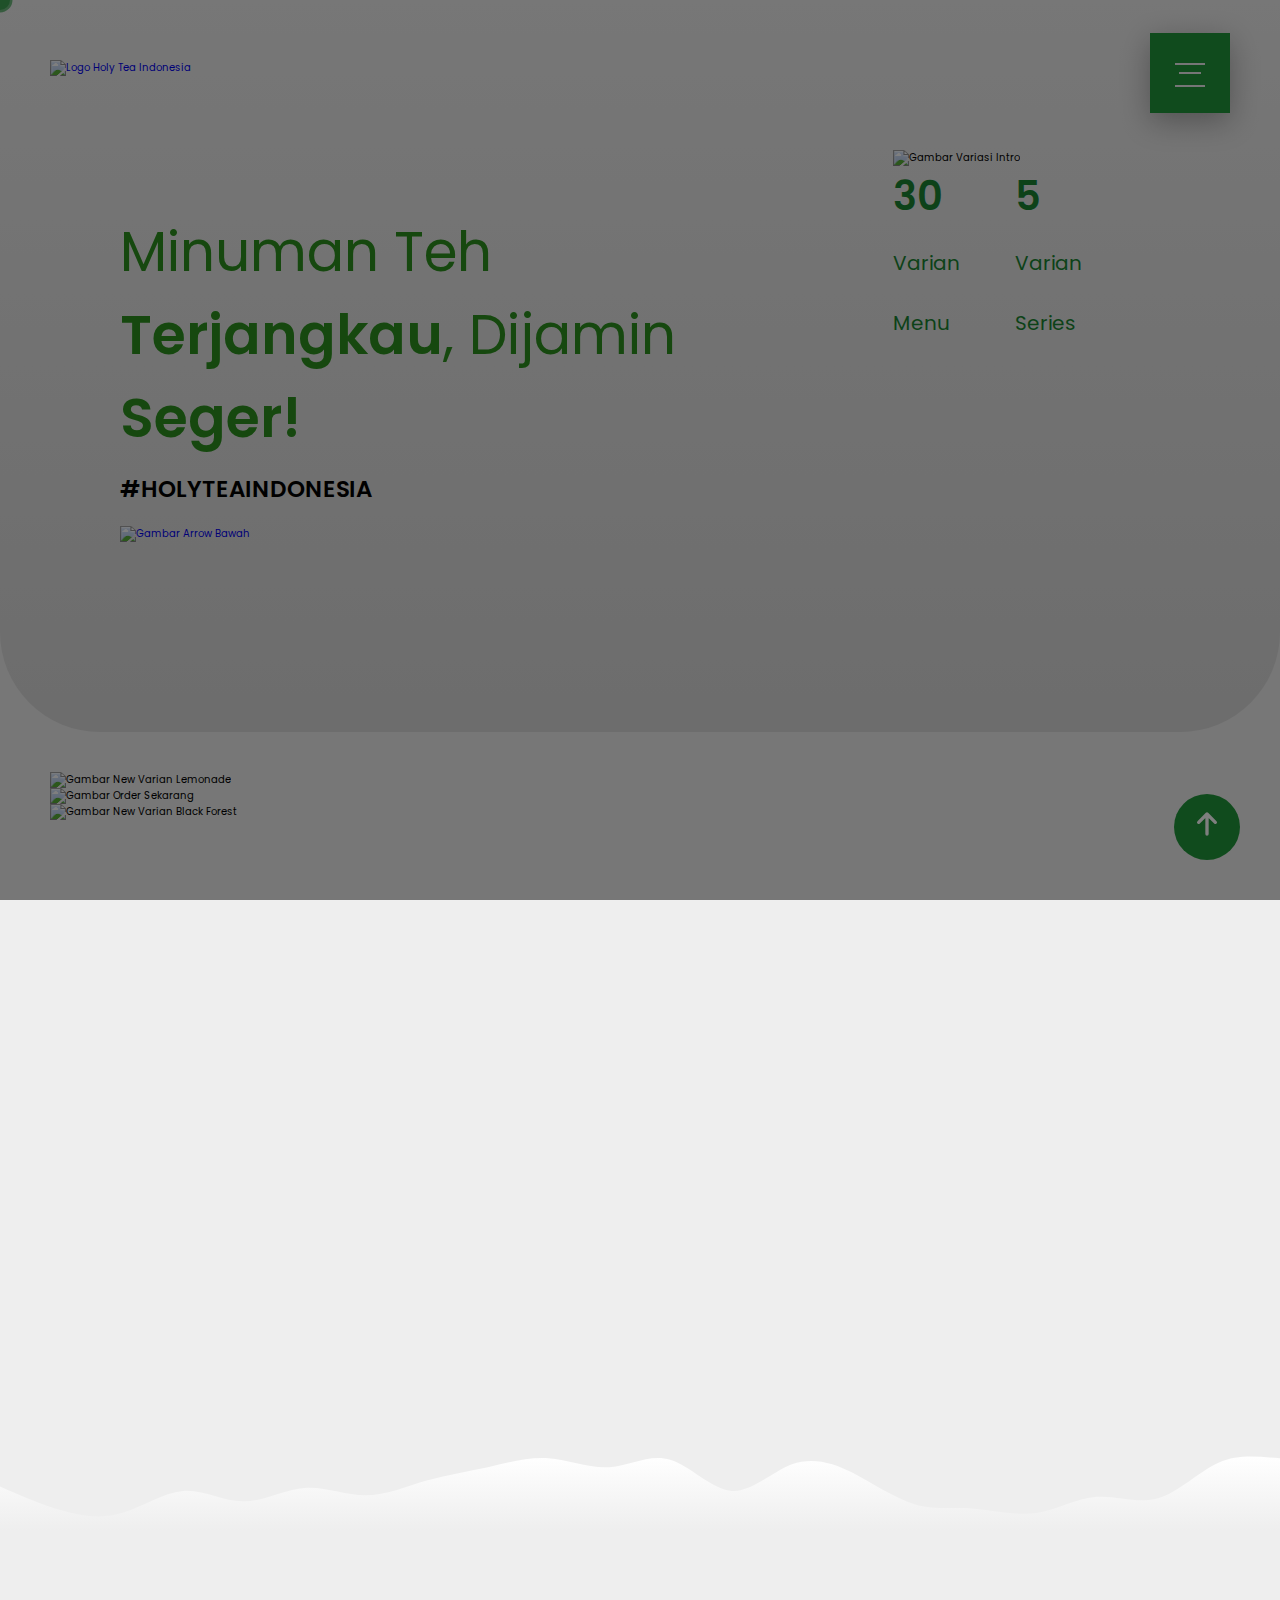
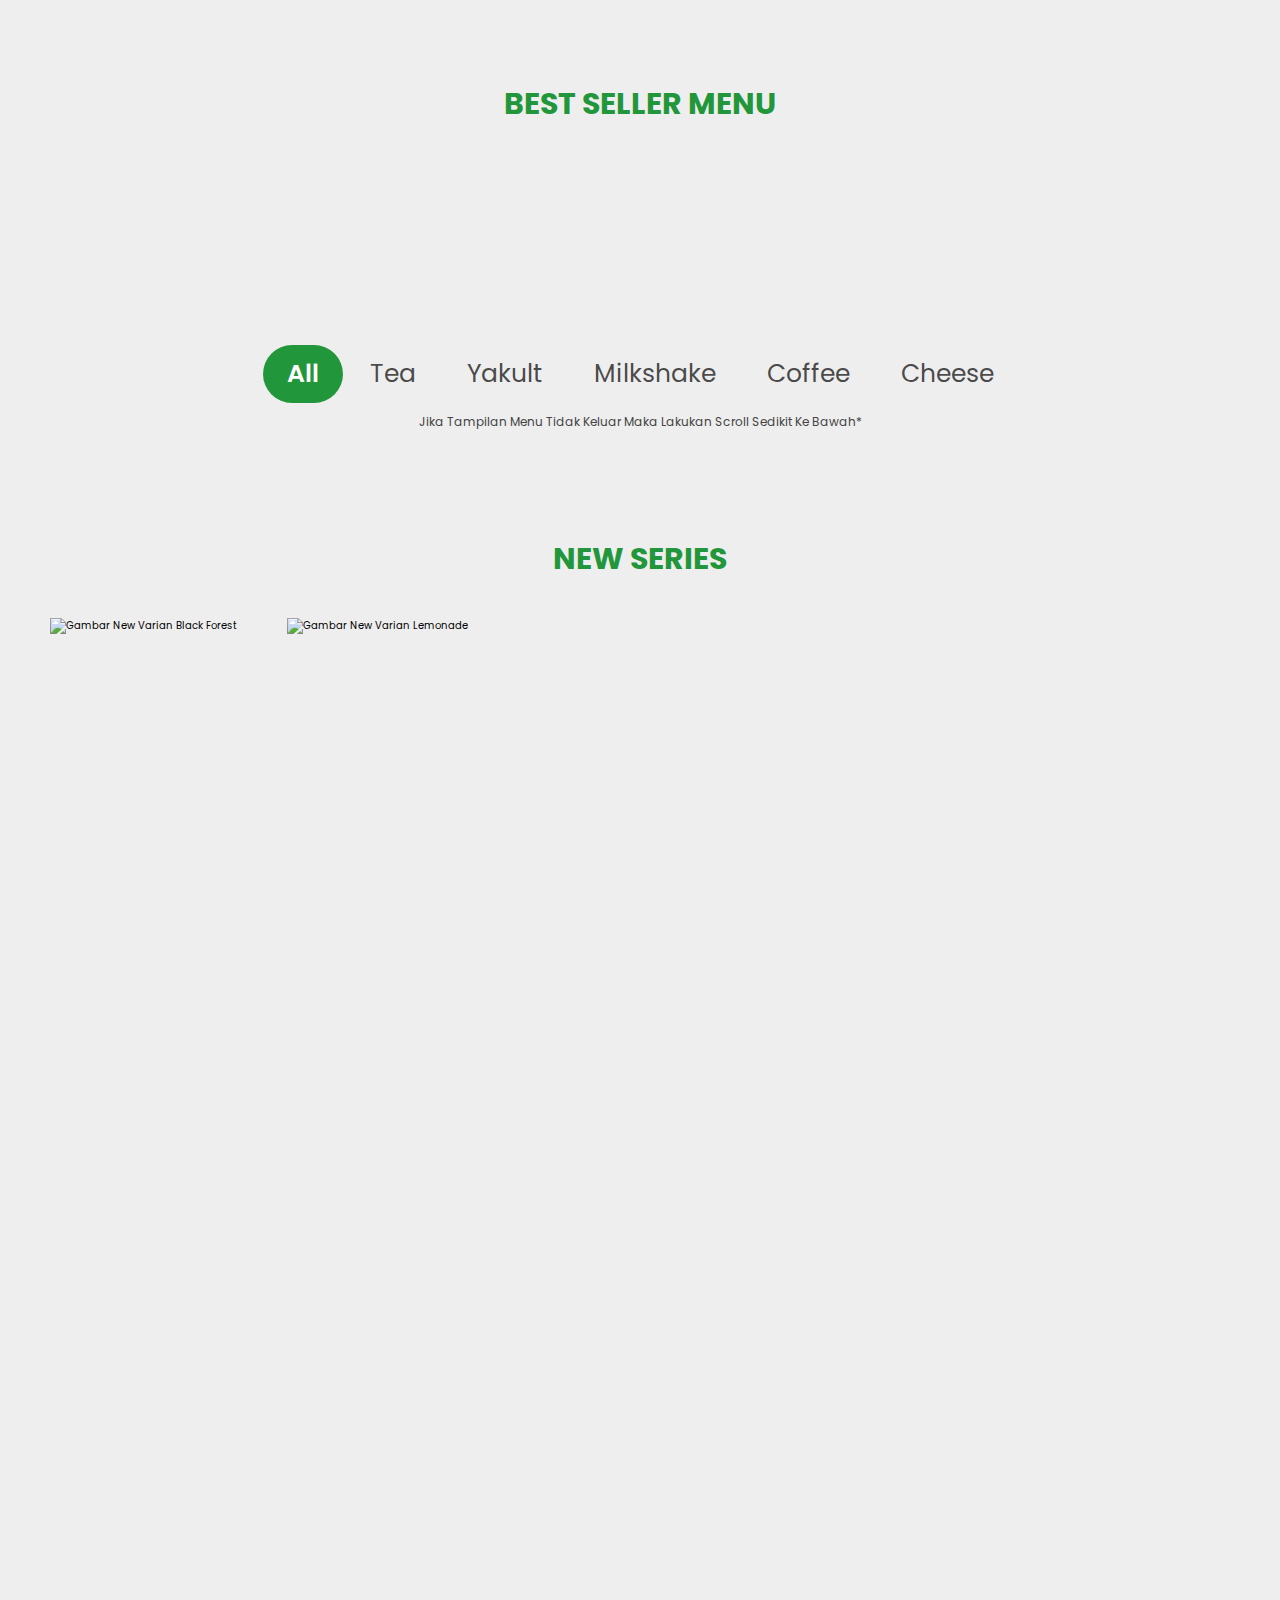
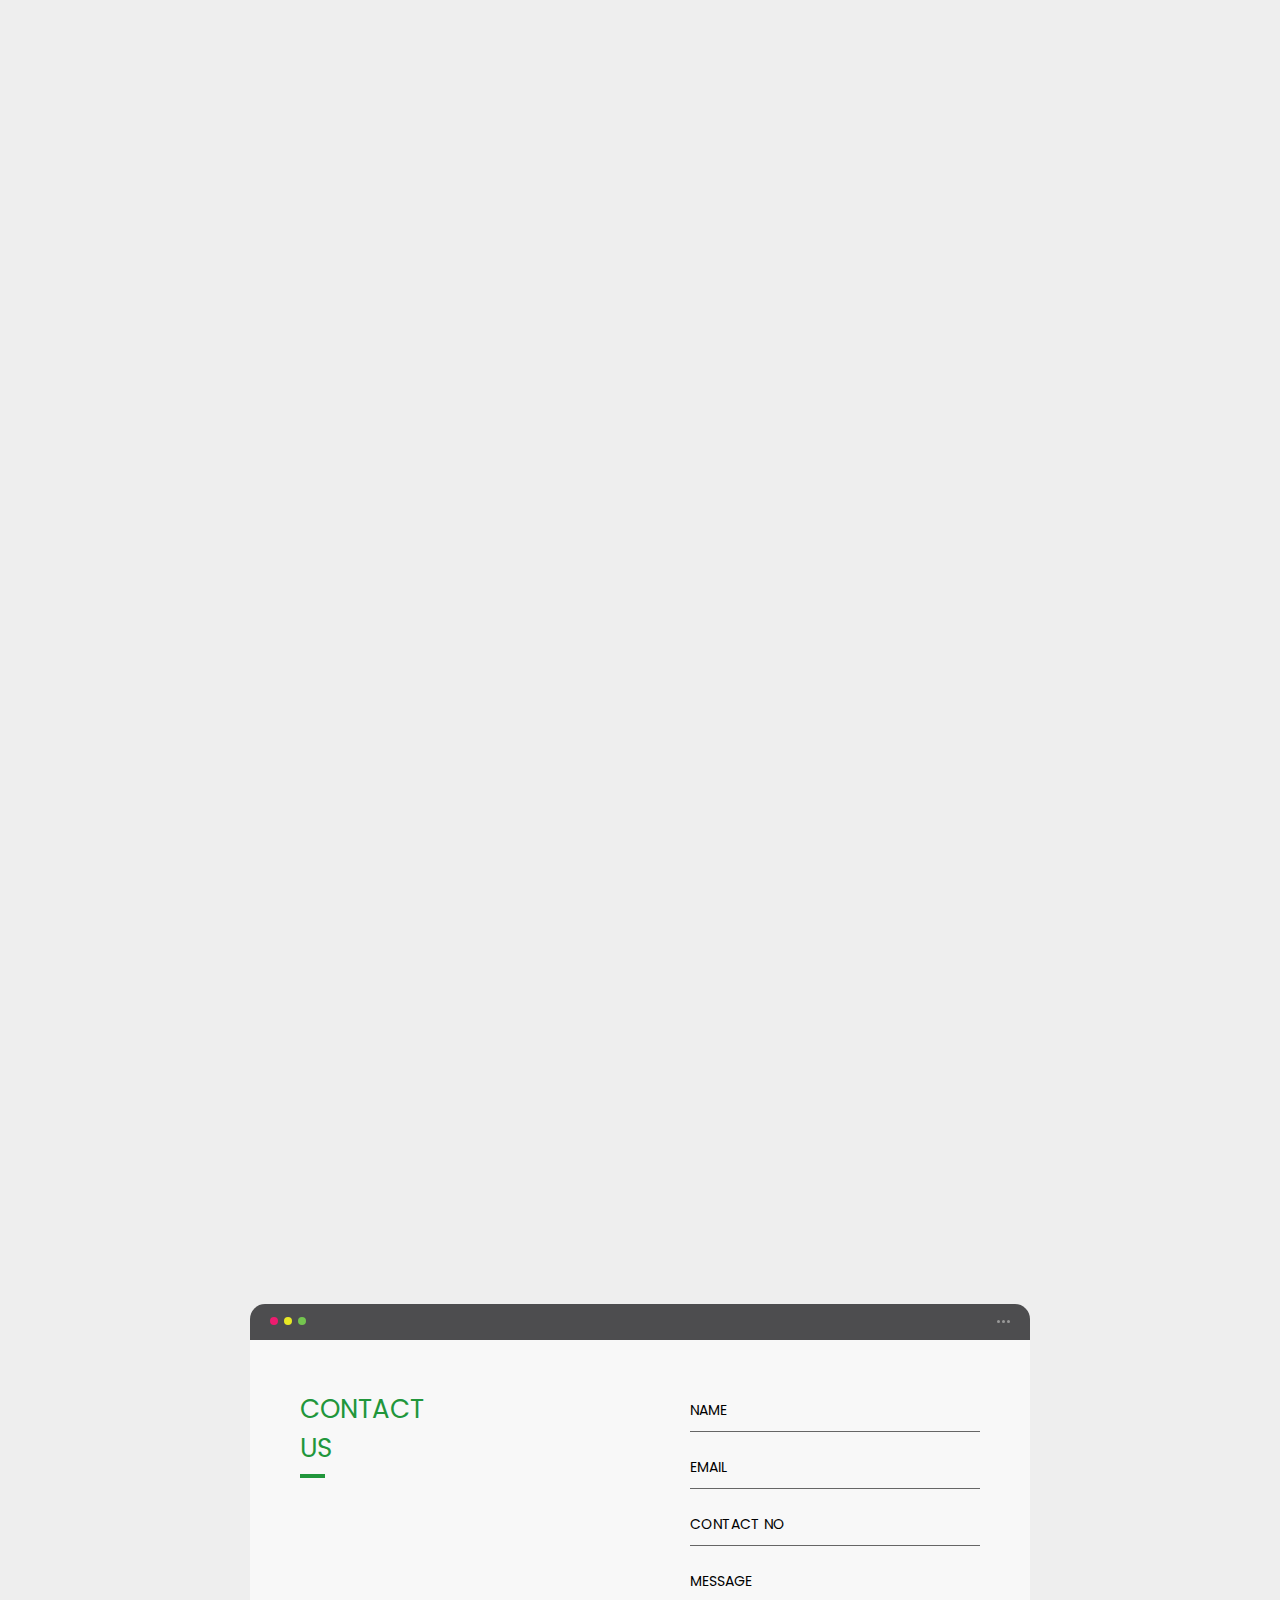
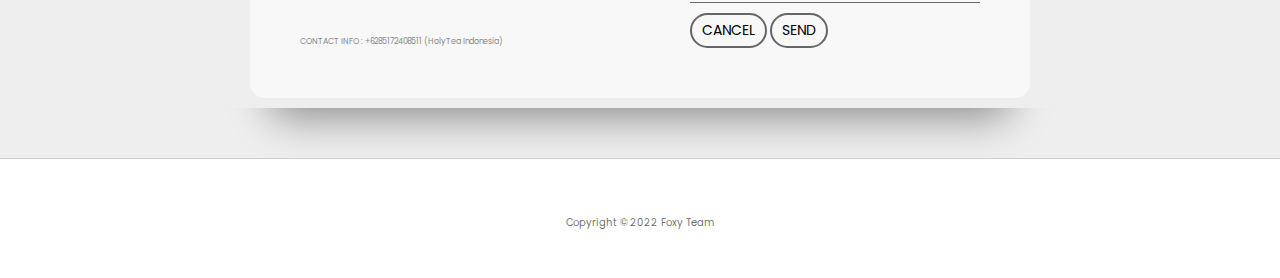
==== commit 35724ad7: "style[AW]: revisi" ====
--- a/index.html
+++ b/index.html
@@ -55,7 +55,7 @@
     <nav class="nav">
       <ul class="pt-5">
         <li><a href="#intro">Home</a></li>
-        <li><a href="#">Menu</a></li>
+        <li><a href="#menu">Menu</a></li>
         <li><a href="#">News</a></li>
         <li><a href="#">Contact</a></li>
       </ul>
@@ -226,7 +226,7 @@
 
       <!-- menu -->
       <!-- tabbar -->
-      <div class="menu">
+      <div class="menu" id="menu">
         <div id="tabbar-menu" align="center">
           <button class="btn-menu active-tabbar" id="btn-all">All</button>
           <button class="btn-menu" id="btn-tea">Tea</button>
--- a/css/style.css
+++ b/css/style.css
@@ -120,7 +120,7 @@
   position: absolute;
   top:75px;
   width: 400px;
-  font-family: 'Poppins';
+  font-family: Poppins;
   font-size: 20px;
   letter-spacing: 5px;
   color: #21963B;
@@ -513,7 +513,7 @@
 }
 
 .nav ul li a {
-  font-family: 'Montserrat', sans-serif;
+  font-family: Poppins;
   font-size: 9vh;
   text-transform: uppercase;
   line-height: 1.2;
@@ -609,7 +609,7 @@
   }
 
   .nav ul li a {
-    font-size: 8vh;
+    font-size: 6vh;
   }
 }
 
@@ -633,6 +633,7 @@
   font-weight: 400;
   font-family: Poppins;
   color: #000000;
+  max-width: 710px;
 }
 
 .hastag-intro {
@@ -1116,7 +1117,7 @@
 
 .tittle-best {
   text-align: center;
-  font-family: 'Poppins';
+  font-family: Poppins;
   font-style: normal;
   font-weight: 700;
   font-size: 30px;
@@ -1266,7 +1267,7 @@
 
 .tittle-new {
   text-align: center;
-  font-family: 'Poppins';
+  font-family: Poppins;
   font-weight: 700;
   font-size: 30px;
   color: #21963B;
@@ -1504,44 +1505,44 @@
 }
 
 #tea {
-  margin-top: 100px;
+  margin-top: 70px;
 }
 
 #yakult {
-  margin-top: 100px;
+  margin-top: 70px;
 }
 
 #coffee {
-  margin-top: 100px;
+  margin-top: 70px;
 }
 
 #milkshake {
-  margin-top: 100px;
+  margin-top: 70px;
 }
 
 #cheese {
-  margin-top: 100px;
+  margin-top: 70px;
 }
 
 @media only screen and (max-width: 600px) {
   #tea {
-    margin-top: 50px;
+    margin-top: 40px;
   }
   
   #yakult {
-    margin-top: 50px;
+    margin-top: 40px;
   }
   
   #coffee {
-    margin-top: 50px;
+    margin-top: 40px;
   }
   
   #milkshake {
-    margin-top: 50px;
+    margin-top: 40px;
   }
   
   #cheese {
-    margin-top: 50px;
+    margin-top: 40px;
   }  
 }
 
@@ -1573,7 +1574,7 @@
 }
 
 .tittle-testimonial {
-  font-family: 'Poppins';
+  font-family: Poppins;
   font-style: normal;
   font-weight: 700;
   font-size: 30px;
@@ -2110,6 +2111,7 @@
   transition: 0.5s;
   z-index: 1;
   border-right: 1px solid #000;
+  border-radius: 5px;
 }
 
 #mulai-tes > p {
@@ -2150,7 +2152,7 @@
   
   .instruction-container {
     width: 100%;
-    height: 100%;
+    /* height: 100%; */
   }
 
   .container .instruction {
@@ -2182,11 +2184,11 @@
 
 #mulai-tes{
   height: 30px;
-  padding: 5px 20px;
+  padding: 20px 20px;
 }
 
 #mulai-tes > p {
-  font-size: 10px;
+  font-size: 16px;
   font-style: normal;
 }
 }
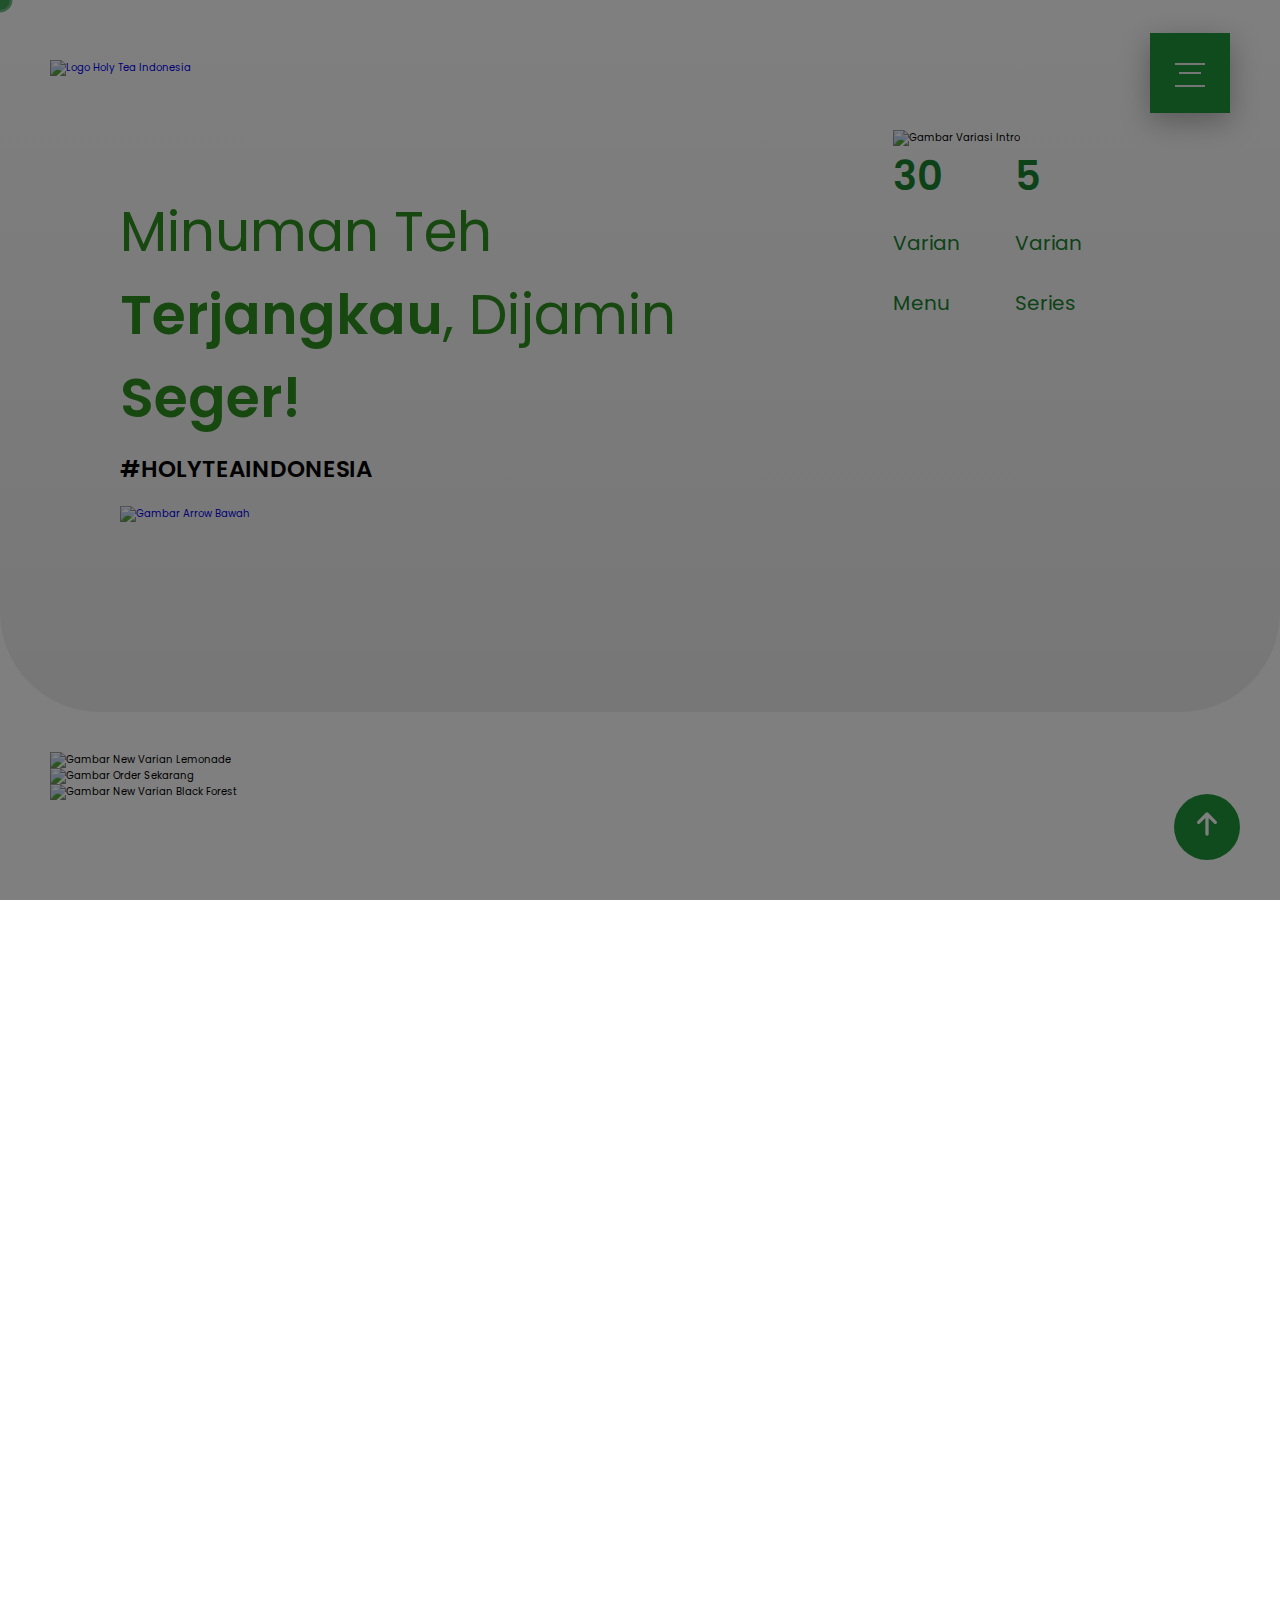
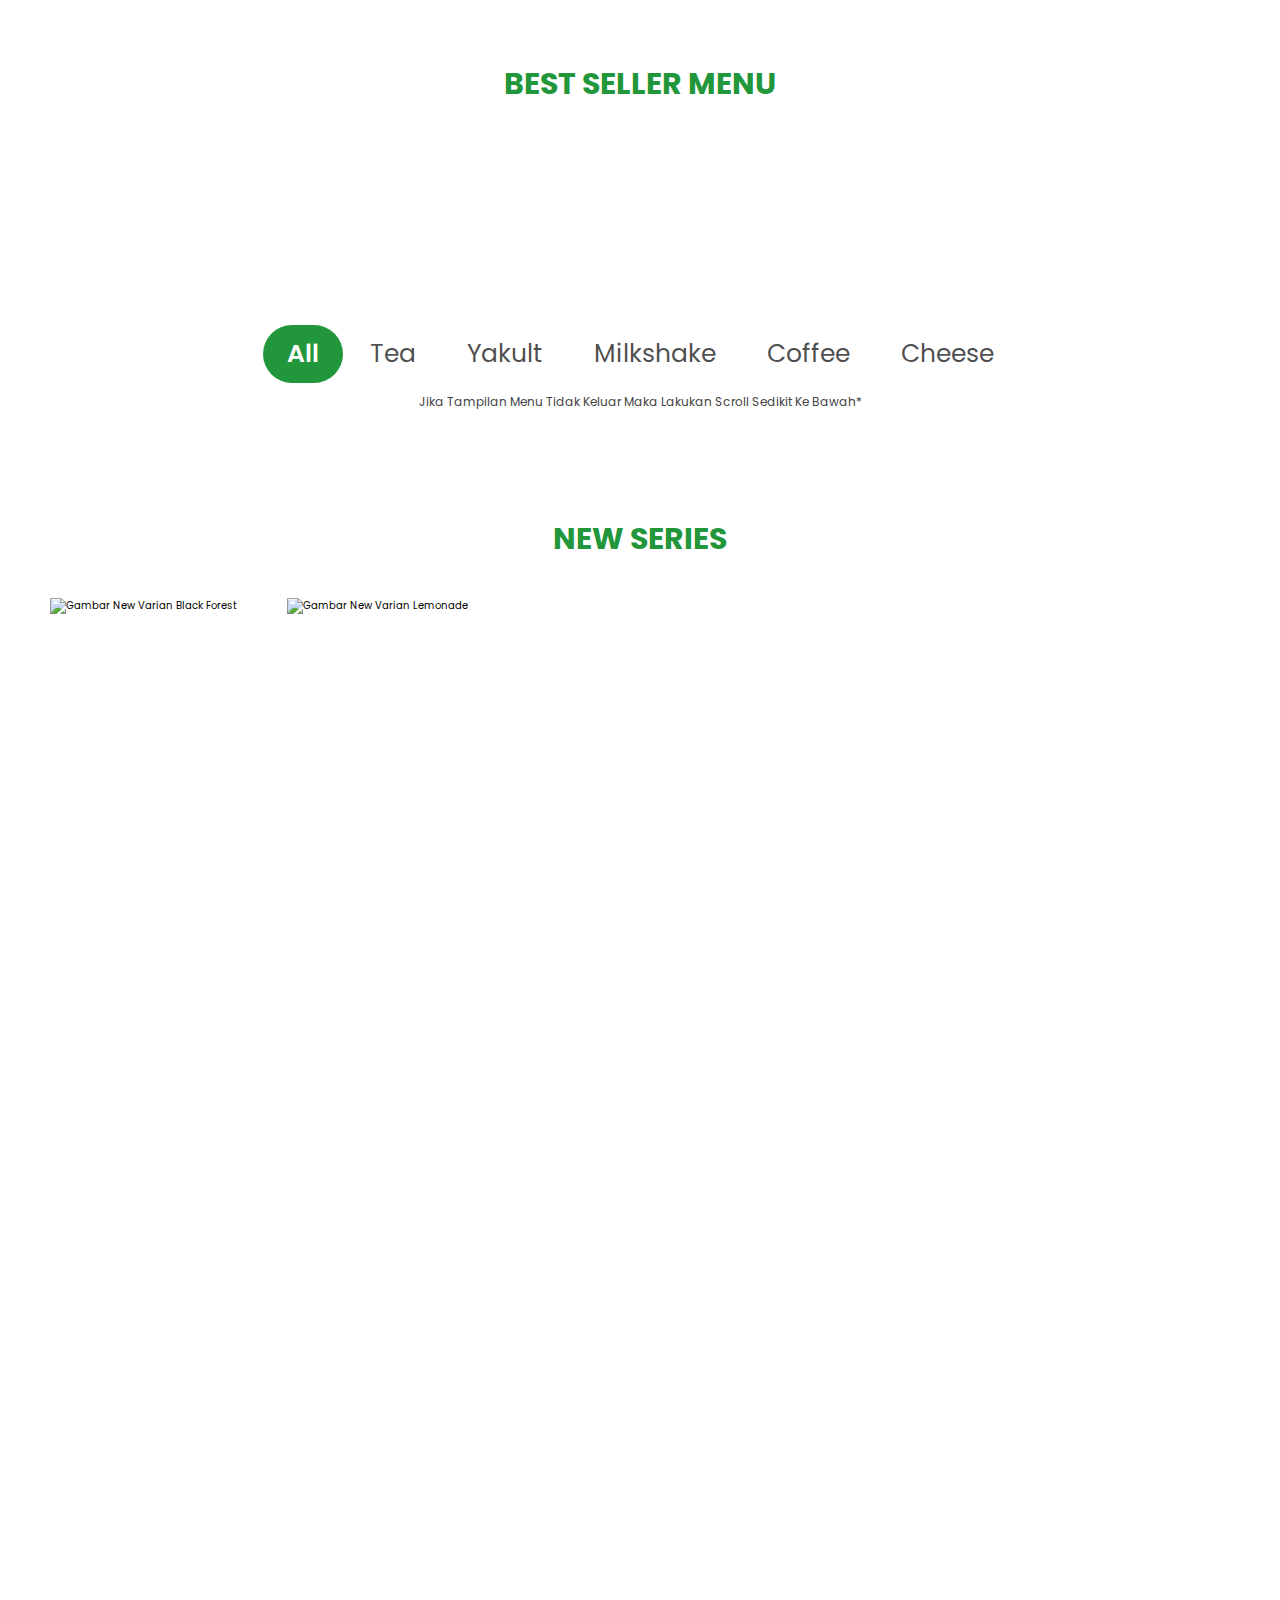
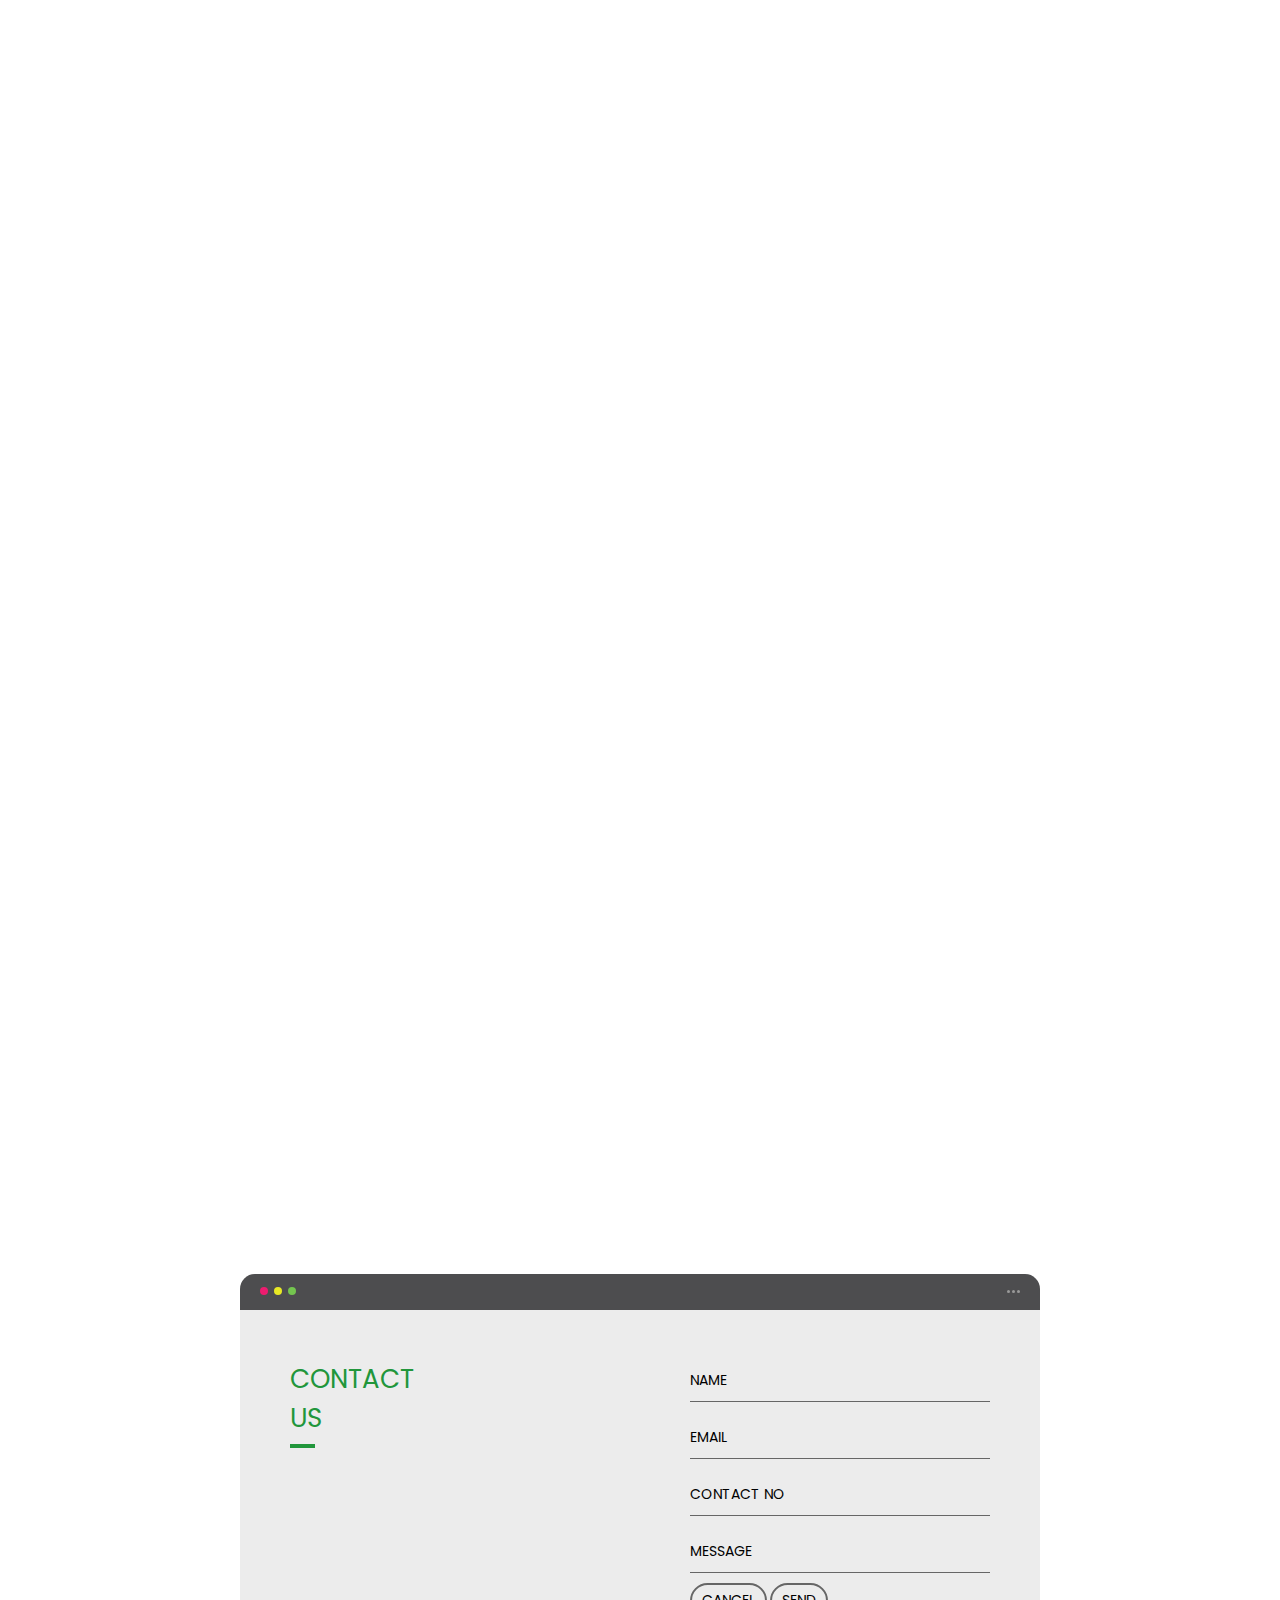
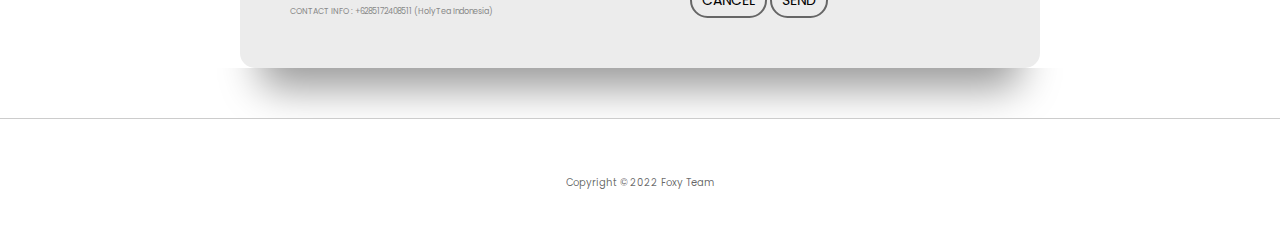
==== commit 4a6b5bfd: "style[AW]: create link direck to shopee food" ====
--- a/index.html
+++ b/index.html
@@ -143,26 +143,7 @@
           Memiliki beberapa best seller. info lebih lanjut silahkan scroll ke
           bawah ini.
         </p>
-        <svg
-          class="test-about"
-          id="wave"
-          style="transform: rotate(0deg); transition: 0.3s"
-          viewBox="0 0 1440 100"
-          version="1.1"
-          xmlns="http://www.w3.org/2000/svg"
-        >
-          <defs>
-            <linearGradient id="sw-gradient-0" x1="0" x2="0" y1="1" y2="0">
-              <stop stop-color="rgba(238, 238, 238, 1)" offset="0%"></stop>
-              <stop stop-color="rgba(255, 255, 255, 1)" offset="100%"></stop>
-            </linearGradient>
-          </defs>
-          <path
-            style="transform: translate(0, 0px); opacity: 1"
-            fill="url(#sw-gradient-0)"
-            d="M0,50L11.4,55C22.9,60,46,70,69,76.7C91.4,83,114,87,137,80C160,73,183,57,206,55C228.6,53,251,67,274,66.7C297.1,67,320,53,343,51.7C365.7,50,389,60,411,60C434.3,60,457,50,480,43.3C502.9,37,526,33,549,28.3C571.4,23,594,17,617,18.3C640,20,663,30,686,28.3C708.6,27,731,13,754,20C777.1,27,800,53,823,55C845.7,57,869,33,891,25C914.3,17,937,23,960,35C982.9,47,1006,63,1029,70C1051.4,77,1074,73,1097,75C1120,77,1143,83,1166,80C1188.6,77,1211,63,1234,61.7C1257.1,60,1280,70,1303,63.3C1325.7,57,1349,33,1371,23.3C1394.3,13,1417,17,1440,18.3C1462.9,20,1486,20,1509,26.7C1531.4,33,1554,47,1577,48.3C1600,50,1623,40,1634,35L1645.7,30L1645.7,100L1634.3,100C1622.9,100,1600,100,1577,100C1554.3,100,1531,100,1509,100C1485.7,100,1463,100,1440,100C1417.1,100,1394,100,1371,100C1348.6,100,1326,100,1303,100C1280,100,1257,100,1234,100C1211.4,100,1189,100,1166,100C1142.9,100,1120,100,1097,100C1074.3,100,1051,100,1029,100C1005.7,100,983,100,960,100C937.1,100,914,100,891,100C868.6,100,846,100,823,100C800,100,777,100,754,100C731.4,100,709,100,686,100C662.9,100,640,100,617,100C594.3,100,571,100,549,100C525.7,100,503,100,480,100C457.1,100,434,100,411,100C388.6,100,366,100,343,100C320,100,297,100,274,100C251.4,100,229,100,206,100C182.9,100,160,100,137,100C114.3,100,91,100,69,100C45.7,100,23,100,11,100L0,100Z"
-          ></path>
-        </svg>
+        <svg class="test-about" id="wave" style="transform:rotate(0deg); transition: 0.3s" viewBox="0 0 1440 100" version="1.1" xmlns="http://www.w3.org/2000/svg"><defs><linearGradient id="sw-gradient-0" x1="0" x2="0" y1="1" y2="0"><stop stop-color="rgba(255, 255, 255, 1)" offset="0%"></stop><stop stop-color="rgba(255, 255, 255, 1)" offset="100%"></stop></linearGradient></defs><path style="transform:translate(0, 0px); opacity:1" fill="url(#sw-gradient-0)" d="M0,40L10,36.7C20,33,40,27,60,30C80,33,100,47,120,51.7C140,57,160,53,180,43.3C200,33,220,17,240,11.7C260,7,280,13,300,20C320,27,340,33,360,40C380,47,400,53,420,50C440,47,460,33,480,31.7C500,30,520,40,540,50C560,60,580,70,600,65C620,60,640,40,660,30C680,20,700,20,720,23.3C740,27,760,33,780,38.3C800,43,820,47,840,46.7C860,47,880,43,900,41.7C920,40,940,40,960,36.7C980,33,1000,27,1020,21.7C1040,17,1060,13,1080,13.3C1100,13,1120,17,1140,21.7C1160,27,1180,33,1200,35C1220,37,1240,33,1260,26.7C1280,20,1300,10,1320,11.7C1340,13,1360,27,1380,35C1400,43,1420,47,1430,48.3L1440,50L1440,100L1430,100C1420,100,1400,100,1380,100C1360,100,1340,100,1320,100C1300,100,1280,100,1260,100C1240,100,1220,100,1200,100C1180,100,1160,100,1140,100C1120,100,1100,100,1080,100C1060,100,1040,100,1020,100C1000,100,980,100,960,100C940,100,920,100,900,100C880,100,860,100,840,100C820,100,800,100,780,100C760,100,740,100,720,100C700,100,680,100,660,100C640,100,620,100,600,100C580,100,560,100,540,100C520,100,500,100,480,100C460,100,440,100,420,100C400,100,380,100,360,100C340,100,320,100,300,100C280,100,260,100,240,100C220,100,200,100,180,100C160,100,140,100,120,100C100,100,80,100,60,100C40,100,20,100,10,100L0,100Z"></path></svg>
       </div>
     </div>
     <!-- end about -->
@@ -184,13 +165,13 @@
               <div>
                 <!-- best pure lemon -->
                 <img
-                  src="https://drive.google.com/uc?export=view&id=1M-JMdlf8L2W19A2tfVWDE3hwZiRIrnJE"
+                  src="https://drive.google.com/uc?export=view&id=1ZpfRdoQQH8R4HAQNwlRdzl46LuqD_5wu"
                   alt="gambar best seller pure lemon tea"
                   class="img-best best-top reveal fade-bottom"
                 />
               </div>
               <!-- best matcha -->
-              <div><img src="https://drive.google.com/uc?export=view&id=19vKEdIkivUgQmJ8OlIxG0ggqATcLqgJ7"
+              <div><img src="https://drive.google.com/uc?export=view&id=1nT80NxQLEas6_csyZluaNoXHDfOu4dYy"
                 alt="gambar best seller matcha" class="img-best reveal fade-bottom" /></div>
             </div>
           </div>
@@ -198,24 +179,24 @@
             <div class="right-1">
               <div>
                 <!-- best strawberry tea -->
-                <img src="https://drive.google.com/uc?export=view&id=10NphUGh3uyMhTCLSm4lkx6SJX_J3M8DM"
+                <img src="https://drive.google.com/uc?export=view&id=16kq1sw_Af41OHKgDRsXs3H3zvpXw8-zN"
                 alt="gambar best seller strawberry tea" class="img-best best-top reveal fade-bottom2" />
               </div>
               <!-- best dark choco -->
-              <div><img src="https://drive.google.com/uc?export=view&id=1u0T3jAiUipFYqSOp6o5ms2hASz-f4WPY"
+              <div><img src="https://drive.google.com/uc?export=view&id=1xXd3erYsalQJMrQEHTFjLztczEuJ6aBZ"
                 alt="gambar best seller dark choco" class="img-best reveal fade-bottom2" /></div>
             </div>
             <div class="right-2">
               <div>
                 <!-- best manggo yakult -->
                 <img
-                  src="https://drive.google.com/uc?export=view&id=1N40VKgqHxMBEg7vAHuZq_NA8fmriIWq1"
+                  src="https://drive.google.com/uc?export=view&id=18VMrulZE7m6GFhQ42Fuh7Q4p0uUlPc3s"
                   alt="gambar best seller manggo yakult"
                   class="img-best best-top reveal fade-bottom3"
                 />
               </div>
               <!-- best tiramisu -->
-              <div><img src="https://drive.google.com/uc?export=view&id=19DleWt2jDV4UZkpn6wqyYysnH3hiGF29"
+              <div><img src="https://drive.google.com/uc?export=view&id=1ORokO9s6Tq0yaEdX8XLnWvJPT1ix6YXQ"
                 alt="gambar best seller tiramisu" class="img-best reveal fade-bottom3" /></div>
             </div>
           </div>
@@ -261,289 +242,6 @@
         <!-- end new -->
 
         <!-- tea -->
-        <!-- <div class="tea" id="tea">
-          <h3 class="title-product">AUTHENTIC TEA SERIES</h3>
-          <div class="products-container">
-            <div class="card-product" data-name="tea-1">
-              <img
-                src="https://drive.google.com/uc?export=view&id=17gKofP9iGtX3QfxYXQ-nFMusSXl5p5Gw"
-                alt="gambar original tea"
-                class="img-menu"
-              />
-              <h3>Pesan Sekarang</h3>
-            </div>
-
-            <div class="card-product" data-name="tea-2">
-              <img
-                src="https://drive.google.com/uc?export=view&id=1-85YJ5PENBQHYs2IMho718cE6jK1Qj4w"
-                alt="gambar lychee tea"
-                class="img-menu"
-              />
-              <h3>Pesan Sekarang</h3>
-            </div>
-
-            <div class="card-product" data-name="tea-3">
-              <img
-                src="https://drive.google.com/uc?export=view&id=1VWAG0AN-8xR2XnCPWuZDtZAbWFpjQDay"
-                alt="gambar markisa tea"
-                class="img-menu"
-              />
-              <h3>Pesan Sekarang</h3>
-            </div>
-
-            <div class="card-product" data-name="tea-4">
-              <img
-                src="https://drive.google.com/uc?export=view&id=1wPV49vtWxOmOlL7c7o50Lg7A2_pJ-sao"
-                alt="gambar strawbbery tea"
-                class="img-menu"
-              />
-              <h3>Pesan Sekarang</h3>
-            </div>
-
-            <div class="card-product" data-name="tea-5">
-              <img
-                src="https://drive.google.com/uc?export=view&id=1ZkemL8rRDrdjO0LYYK4A7L5N9W3zOC-v"
-                alt="gambar lemon tea"
-                class="img-menu"
-              />
-              <h3>Pesan Sekarang</h3>
-            </div>
-
-            <div class="card-product" data-name="tea-6">
-              <img
-                src="https://drive.google.com/uc?export=view&id=1mr-pt0VMBXtS53QifPTc6x6lc4l9jUkZ"
-                alt="gambar pure lemon tea"
-                class="img-menu"
-              />
-              <h3>Pesan Sekarang</h3>
-            </div>
-          </div>
-        </div> -->
-
-        <!-- end tea -->
-
-        <!-- yakult -->
-        <!-- <div class="yakult" id="yakult">
-          <h3 class="title-product">YAKULT SERIES</h3>
-          <div class="products-container">
-            <div class="card-product" data-name="yakult-1">
-              <img
-                src="https://drive.google.com/uc?export=view&id=1uw1cMjNX8B7UJZUIyX_wtbWgytAqU7Z3"
-                alt="gambar lychee yakult"
-                class="img-menu"
-              />
-              <h3>Pesan Sekarang</h3>
-            </div>
-
-            <div class="card-product" data-name="yakult-2">
-              <img
-                src="https://drive.google.com/uc?export=view&id=1oCmsuJ8Zc4NsdB4FxnxqybEYi3hegkPX"
-                alt="gambbar manggo yakult"
-                class="img-menu"
-              />
-              <h3>Pesan Sekarang</h3>
-            </div>
-
-            <div class="card-product" data-name="yakult-3">
-              <img
-                src="https://drive.google.com/uc?export=view&id=124LM7SfuruvM291DWCwGzUDEbb2_0lsu"
-                alt="gambar orange yakult"
-                class="img-menu"
-              />
-              <h3>Pesan Sekarang</h3>
-            </div>
-
-            <div class="card-product" data-name="yakult-4">
-              <img
-                src="https://drive.google.com/uc?export=view&id=10WaGmfUuv4bjgC5R9AVm37CEdGTRCT8a"
-                alt="gambar sirsak yakult"
-                class="img-menu"
-              />
-              <h3>Pesan Sekarang</h3>
-            </div>
-
-            <div class="card-product" data-name="yakult-5">
-              <img
-                src="https://drive.google.com/uc?export=view&id=13Hg4VWaPREJS65WAUSxFlPBj-8VyKTFr"
-                alt="gambar strawberry yakult"
-                class="img-menu"
-              />
-              <h3>Pesan Sekarang</h3>
-            </div>
-
-            <div class="card-product" data-name="yakult-6">
-              <img
-                src="https://drive.google.com/uc?export=view&id=14-KpgqaaXpIqcZXBlNsUuWZYQ--VnK8s"
-                alt="gambar melon yakult"
-                class="img-menu"
-              />
-              <h3>Pesan Sekarang</h3>
-            </div>
-          </div>
-        </div> -->
-
-        <!-- end yakult -->
-
-        <!-- milkshake -->
-        <!-- <div class="milkshake" id="milkshake">
-          <h3 class="title-product">MILKSHAKE SERIES</h3>
-          <div class="products-container">
-            <div class="card-product" data-name="milkshake-1">
-              <img
-                src="https://drive.google.com/uc?export=view&id=1aK6r9Nm7N2r5R6_7nbkBm1vbv4aryYo4"
-                alt="gambar dark choco"
-                class="img-menu"
-              />
-              <h3>Pesan Sekarang</h3>
-            </div>
-
-            <div class="card-product" data-name="milkshake-2">
-              <img
-                src="https://drive.google.com/uc?export=view&id=1BwFJia2scC6a281m8DHZEJtGAJvk6EHn"
-                alt="gambar bubble gum"
-                class="img-menu"
-              />
-              <h3>Pesan Sekarang</h3>
-            </div>
-
-            <div class="card-product" data-name="milkshake-3">
-              <img
-                src="https://drive.google.com/uc?export=view&id=1tU1yZi5xunM26Jl6r7V1WxX_jhfsPw40"
-                alt="gambar taro"
-                class="img-menu"
-              />
-              <h3>Pesan Sekarang</h3>
-            </div>
-
-            <div class="card-product" data-name="milkshake-4">
-              <img
-                src="https://drive.google.com/uc?export=view&id=1eIVD3ABlqo4RSK00sViFQhaifleOZRwt"
-                alt="gambar thai tea"
-                class="img-menu"
-              />
-              <h3>Pesan Sekarang</h3>
-            </div>
-
-            <div class="card-product" data-name="milkshake-5">
-              <img
-                src="https://drive.google.com/uc?export=view&id=1Pi4B9ytRlMkh-jgw8qsixoaYr9OMa5Jh"
-                alt="gambar matcha"
-                class="img-menu"
-              />
-              <h3>Pesan Sekarang</h3>
-            </div>
-
-            <div class="card-product" data-name="milkshake-6">
-              <img
-                src="https://drive.google.com/uc?export=view&id=1_ZR3wpdpJlU9T98LpViBpW7sVienC23X"
-                alt="gambar red velvet"
-                class="img-menu"
-              />
-              <h3>Pesan Sekarang</h3>
-            </div>
-
-            <div class="card-product" data-name="milkshake-7">
-              <img
-                src="https://drive.google.com/uc?export=view&id=1qCIw4UrsTMEYG2oUbaLijaXb8TYc5q2a"
-                alt="gambar new varian black forest"
-                class="img-menu"
-              />
-              <h3>Pesan Sekarang</h3>
-            </div>
-          </div>
-        </div> -->
-
-        <!-- end milkshake -->
-
-        <!-- coffe -->
-        <!-- <div class="coffee" id="coffee">
-          <h3 class="title-product">COFFEE SERIES</h3>
-          <div class="products-container">
-            <div class="card-product" data-name="coffee-1">
-              <img
-                src="https://drive.google.com/uc?export=view&id=1KVXa54auYtrxXcxw2BVC15nwCraBkvv5"
-                alt="gambar espresso"
-                class="img-menu"
-              />
-              <h3>Pesan Sekarang</h3>
-            </div>
-
-            <div class="card-product" data-name="coffee-2">
-              <img
-                src="https://drive.google.com/uc?export=view&id=1DCm8iBON3kUJjE8I4rdI1ujbc-2b-Mep"
-                alt="gambar moccacino"
-                class="img-menu"
-              />
-              <h3>Pesan Sekarang</h3>
-            </div>
-
-            <div class="card-product" data-name="coffee-3">
-              <img
-                src="https://drive.google.com/uc?export=view&id=1geOV-UXVMSLvDIN611ktmncK3XNHYEVe"
-                alt="gambar tiramisu"
-                class="img-menu"
-              />
-              <h3>Pesan Sekarang</h3>
-            </div>
-          </div>
-        </div> -->
-
-        <!-- end coffe -->
-
-        <!-- cheese -->
-        <!-- <div class="cheese" id="cheese">
-          <h3 class="title-product">CHEESE CREAM SERIES</h3>
-          <div class="products-container">
-            <div class="card-product" data-name="cheese-1">
-              <img
-                src="https://drive.google.com/uc?export=view&id=15r3j6R_joBzznOaUbyOfegp6IRXJswPl"
-                alt="gambar matcha cheese"
-                class="img-menu"
-              />
-              <h3>Pesan Sekarang</h3>
-            </div>
-
-            <div class="card-product" data-name="cheese-2">
-              <img
-                src="https://drive.google.com/uc?export=view&id=1wvbbPdZKVQO06PbUMmgyReoUAgw9J3KF"
-                alt="gambar choco cheese"
-                class="img-menu"
-              />
-              <h3>Pesan Sekarang</h3>
-            </div>
-
-            <div class="card-product" data-name="cheese-3">
-              <img
-                src="https://drive.google.com/uc?export=view&id=11o5aIN0LFF3uZvJboPNrkhR02zVOYobG"
-                alt="gambar red velvet cheese"
-                class="img-menu"
-              />
-              <h3>Pesan Sekarang</h3>
-            </div>
-
-            <div class="card-product" data-name="cheese-4">
-              <img
-                src="https://drive.google.com/uc?export=view&id=1x8-8yl694HsKljamkt_JJzl-Mhog6rMV"
-                alt="gambar taro cheese"
-                class="img-menu"
-              />
-              <h3>Pesan Sekarang</h3>
-            </div>
-
-            <div class="card-product" data-name="cheese-5">
-              <img
-                src="https://drive.google.com/uc?export=view&id=1CnfKluK2_uW8u7J87JtyFEGull3SuNQU"
-                alt="gambar thai tea cheese"
-                class="img-menu"
-              />
-              <h3>Pesan Sekarang</h3>
-            </div>
-          </div>
-        </div> -->
-
-        <!-- end cheese -->
-
-        <!-- tea -->
         <div class="tea" id="tea">
           <h3 class="title-product reveal fade-bottom">AUTHENTIC TEA SERIES</h3>
           <div class="products-container">
@@ -854,7 +552,7 @@
           <div class="buttons">
             <a href="https://gofood.link/a/FPu5BLq" class="gojek">GO FOOD</a>
             <a href="https://grab.onelink.me/2695613898?pid=inappsharing&c=6-C3EYAEWXWAUHA6&is_retargeting=true&af_dp=grab%3A%2F%2Fopen%3FscreenType%3DGRABFOOD%26sourceID%3DA4pcqCZkS4%26merchantIDs%3D6-C3EYAEWXWAUHA6&af_force_deeplink=true&af_web_dp=https%3A%2F%2Fwww.grab.com%2Fdownload" class="grab">GRAB FOOD</a>
-            <a href="#" class="shopee">SHOPEE FOOD</a>
+            <a href="https://shopee.co.id/universal-link/now-food/shop/20939777?deep_and_deferred=1&shareChannel=copy_link" class="shopee">SHOPEE FOOD</a>
           </div>
         </div>
 
@@ -881,7 +579,7 @@
           <div class="buttons">
             <a href="https://gofood.link/a/FPu5BLq" class="gojek">GO FOOD</a>
             <a href="https://grab.onelink.me/2695613898?pid=inappsharing&c=6-C3EYAEWXWAUHA6&is_retargeting=true&af_dp=grab%3A%2F%2Fopen%3FscreenType%3DGRABFOOD%26sourceID%3DA4pcqCZkS4%26merchantIDs%3D6-C3EYAEWXWAUHA6&af_force_deeplink=true&af_web_dp=https%3A%2F%2Fwww.grab.com%2Fdownload" class="grab">GRAB FOOD</a>
-            <a href="#" class="shopee">SHOPEE FOOD</a>
+            <a href="https://shopee.co.id/universal-link/now-food/shop/20939777?deep_and_deferred=1&shareChannel=copy_link" class="shopee">SHOPEE FOOD</a>
           </div>
         </div>
 
@@ -908,7 +606,7 @@
           <div class="buttons">
             <a href="https://gofood.link/a/FPu5BLq" class="gojek">GO FOOD</a>
             <a href="https://grab.onelink.me/2695613898?pid=inappsharing&c=6-C3EYAEWXWAUHA6&is_retargeting=true&af_dp=grab%3A%2F%2Fopen%3FscreenType%3DGRABFOOD%26sourceID%3DA4pcqCZkS4%26merchantIDs%3D6-C3EYAEWXWAUHA6&af_force_deeplink=true&af_web_dp=https%3A%2F%2Fwww.grab.com%2Fdownload" class="grab">GRAB FOOD</a>
-            <a href="#" class="shopee">SHOPEE FOOD</a>
+            <a href="https://shopee.co.id/universal-link/now-food/shop/20939777?deep_and_deferred=1&shareChannel=copy_link" class="shopee">SHOPEE FOOD</a>
           </div>
         </div>
 
@@ -935,7 +633,7 @@
           <div class="buttons">
             <a href="https://gofood.link/a/FPu5BLq" class="gojek">GO FOOD</a>
             <a href="https://grab.onelink.me/2695613898?pid=inappsharing&c=6-C3EYAEWXWAUHA6&is_retargeting=true&af_dp=grab%3A%2F%2Fopen%3FscreenType%3DGRABFOOD%26sourceID%3DA4pcqCZkS4%26merchantIDs%3D6-C3EYAEWXWAUHA6&af_force_deeplink=true&af_web_dp=https%3A%2F%2Fwww.grab.com%2Fdownload" class="grab">GRAB FOOD</a>
-            <a href="#" class="shopee">SHOPEE FOOD</a>
+            <a href="https://shopee.co.id/universal-link/now-food/shop/20939777?deep_and_deferred=1&shareChannel=copy_link" class="shopee">SHOPEE FOOD</a>
           </div>
         </div>
 
@@ -962,7 +660,7 @@
           <div class="buttons">
             <a href="https://gofood.link/a/FPu5BLq" class="gojek">GO FOOD</a>
             <a href="https://grab.onelink.me/2695613898?pid=inappsharing&c=6-C3EYAEWXWAUHA6&is_retargeting=true&af_dp=grab%3A%2F%2Fopen%3FscreenType%3DGRABFOOD%26sourceID%3DA4pcqCZkS4%26merchantIDs%3D6-C3EYAEWXWAUHA6&af_force_deeplink=true&af_web_dp=https%3A%2F%2Fwww.grab.com%2Fdownload" class="grab">GRAB FOOD</a>
-            <a href="#" class="shopee">SHOPEE FOOD</a>
+            <a href="https://shopee.co.id/universal-link/now-food/shop/20939777?deep_and_deferred=1&shareChannel=copy_link" class="shopee">SHOPEE FOOD</a>
           </div>
         </div>
 
@@ -988,7 +686,7 @@
           <div class="buttons">
             <a href="https://gofood.link/a/FPu5BLq" class="gojek">GO FOOD</a>
             <a href="https://grab.onelink.me/2695613898?pid=inappsharing&c=6-C3EYAEWXWAUHA6&is_retargeting=true&af_dp=grab%3A%2F%2Fopen%3FscreenType%3DGRABFOOD%26sourceID%3DA4pcqCZkS4%26merchantIDs%3D6-C3EYAEWXWAUHA6&af_force_deeplink=true&af_web_dp=https%3A%2F%2Fwww.grab.com%2Fdownload" class="grab">GRAB FOOD</a>
-            <a href="#" class="shopee">SHOPEE FOOD</a>
+            <a href="https://shopee.co.id/universal-link/now-food/shop/20939777?deep_and_deferred=1&shareChannel=copy_link" class="shopee">SHOPEE FOOD</a>
           </div>
         </div>
 
@@ -1019,7 +717,7 @@
           <div class="buttons">
             <a href="https://gofood.link/a/FPu5BLq" class="gojek">GO FOOD</a>
             <a href="https://grab.onelink.me/2695613898?pid=inappsharing&c=6-C3EYAEWXWAUHA6&is_retargeting=true&af_dp=grab%3A%2F%2Fopen%3FscreenType%3DGRABFOOD%26sourceID%3DA4pcqCZkS4%26merchantIDs%3D6-C3EYAEWXWAUHA6&af_force_deeplink=true&af_web_dp=https%3A%2F%2Fwww.grab.com%2Fdownload" class="grab">GRAB FOOD</a>
-            <a href="#" class="shopee">SHOPEE FOOD</a>
+            <a href="https://shopee.co.id/universal-link/now-food/shop/20939777?deep_and_deferred=1&shareChannel=copy_link" class="shopee">SHOPEE FOOD</a>
           </div>
         </div>
 
@@ -1046,7 +744,7 @@
           <div class="buttons">
             <a href="https://gofood.link/a/FPu5BLq" class="gojek">GO FOOD</a>
             <a href="https://grab.onelink.me/2695613898?pid=inappsharing&c=6-C3EYAEWXWAUHA6&is_retargeting=true&af_dp=grab%3A%2F%2Fopen%3FscreenType%3DGRABFOOD%26sourceID%3DA4pcqCZkS4%26merchantIDs%3D6-C3EYAEWXWAUHA6&af_force_deeplink=true&af_web_dp=https%3A%2F%2Fwww.grab.com%2Fdownload" class="grab">GRAB FOOD</a>
-            <a href="#" class="shopee">SHOPEE FOOD</a>
+            <a href="https://shopee.co.id/universal-link/now-food/shop/20939777?deep_and_deferred=1&shareChannel=copy_link" class="shopee">SHOPEE FOOD</a>
           </div>
         </div>
 
@@ -1073,7 +771,7 @@
           <div class="buttons">
             <a href="https://gofood.link/a/FPu5BLq" class="gojek">GO FOOD</a>
             <a href="https://grab.onelink.me/2695613898?pid=inappsharing&c=6-C3EYAEWXWAUHA6&is_retargeting=true&af_dp=grab%3A%2F%2Fopen%3FscreenType%3DGRABFOOD%26sourceID%3DA4pcqCZkS4%26merchantIDs%3D6-C3EYAEWXWAUHA6&af_force_deeplink=true&af_web_dp=https%3A%2F%2Fwww.grab.com%2Fdownload" class="grab">GRAB FOOD</a>
-            <a href="#" class="shopee">SHOPEE FOOD</a>
+            <a href="https://shopee.co.id/universal-link/now-food/shop/20939777?deep_and_deferred=1&shareChannel=copy_link" class="shopee">SHOPEE FOOD</a>
           </div>
         </div>
 
@@ -1100,7 +798,7 @@
           <div class="buttons">
             <a href="https://gofood.link/a/FPu5BLq" class="gojek">GO FOOD</a>
             <a href="https://grab.onelink.me/2695613898?pid=inappsharing&c=6-C3EYAEWXWAUHA6&is_retargeting=true&af_dp=grab%3A%2F%2Fopen%3FscreenType%3DGRABFOOD%26sourceID%3DA4pcqCZkS4%26merchantIDs%3D6-C3EYAEWXWAUHA6&af_force_deeplink=true&af_web_dp=https%3A%2F%2Fwww.grab.com%2Fdownload" class="grab">GRAB FOOD</a>
-            <a href="#" class="shopee">SHOPEE FOOD</a>
+            <a href="https://shopee.co.id/universal-link/now-food/shop/20939777?deep_and_deferred=1&shareChannel=copy_link" class="shopee">SHOPEE FOOD</a>
           </div>
         </div>
 
@@ -1127,7 +825,7 @@
           <div class="buttons">
             <a href="https://gofood.link/a/FPu5BLq" class="gojek">GO FOOD</a>
             <a href="https://grab.onelink.me/2695613898?pid=inappsharing&c=6-C3EYAEWXWAUHA6&is_retargeting=true&af_dp=grab%3A%2F%2Fopen%3FscreenType%3DGRABFOOD%26sourceID%3DA4pcqCZkS4%26merchantIDs%3D6-C3EYAEWXWAUHA6&af_force_deeplink=true&af_web_dp=https%3A%2F%2Fwww.grab.com%2Fdownload" class="grab">GRAB FOOD</a>
-            <a href="#" class="shopee">SHOPEE FOOD</a>
+            <a href="https://shopee.co.id/universal-link/now-food/shop/20939777?deep_and_deferred=1&shareChannel=copy_link" class="shopee">SHOPEE FOOD</a>
           </div>
         </div>
 
@@ -1154,7 +852,7 @@
           <div class="buttons">
             <a href="https://gofood.link/a/FPu5BLq" class="gojek">GO FOOD</a>
             <a href="https://grab.onelink.me/2695613898?pid=inappsharing&c=6-C3EYAEWXWAUHA6&is_retargeting=true&af_dp=grab%3A%2F%2Fopen%3FscreenType%3DGRABFOOD%26sourceID%3DA4pcqCZkS4%26merchantIDs%3D6-C3EYAEWXWAUHA6&af_force_deeplink=true&af_web_dp=https%3A%2F%2Fwww.grab.com%2Fdownload" class="grab">GRAB FOOD</a>
-            <a href="#" class="shopee">SHOPEE FOOD</a>
+            <a href="https://shopee.co.id/universal-link/now-food/shop/20939777?deep_and_deferred=1&shareChannel=copy_link" class="shopee">SHOPEE FOOD</a>
           </div>
         </div>
 
@@ -1184,7 +882,7 @@
           <div class="buttons">
             <a href="https://gofood.link/a/FPu5BLq" class="gojek">GO FOOD</a>
             <a href="https://grab.onelink.me/2695613898?pid=inappsharing&c=6-C3EYAEWXWAUHA6&is_retargeting=true&af_dp=grab%3A%2F%2Fopen%3FscreenType%3DGRABFOOD%26sourceID%3DA4pcqCZkS4%26merchantIDs%3D6-C3EYAEWXWAUHA6&af_force_deeplink=true&af_web_dp=https%3A%2F%2Fwww.grab.com%2Fdownload" class="grab">GRAB FOOD</a>
-            <a href="#" class="shopee">SHOPEE FOOD</a>
+            <a href="https://shopee.co.id/universal-link/now-food/shop/20939777?deep_and_deferred=1&shareChannel=copy_link" class="shopee">SHOPEE FOOD</a>
           </div>
         </div>
 
@@ -1210,7 +908,7 @@
           <div class="buttons">
             <a href="https://gofood.link/a/FPu5BLq" class="gojek">GO FOOD</a>
             <a href="https://grab.onelink.me/2695613898?pid=inappsharing&c=6-C3EYAEWXWAUHA6&is_retargeting=true&af_dp=grab%3A%2F%2Fopen%3FscreenType%3DGRABFOOD%26sourceID%3DA4pcqCZkS4%26merchantIDs%3D6-C3EYAEWXWAUHA6&af_force_deeplink=true&af_web_dp=https%3A%2F%2Fwww.grab.com%2Fdownload" class="grab">GRAB FOOD</a>
-            <a href="#" class="shopee">SHOPEE FOOD</a>
+            <a href="https://shopee.co.id/universal-link/now-food/shop/20939777?deep_and_deferred=1&shareChannel=copy_link" class="shopee">SHOPEE FOOD</a>
           </div>
         </div>
 
@@ -1236,7 +934,7 @@
           <div class="buttons">
             <a href="https://gofood.link/a/FPu5BLq" class="gojek">GO FOOD</a>
             <a href="https://grab.onelink.me/2695613898?pid=inappsharing&c=6-C3EYAEWXWAUHA6&is_retargeting=true&af_dp=grab%3A%2F%2Fopen%3FscreenType%3DGRABFOOD%26sourceID%3DA4pcqCZkS4%26merchantIDs%3D6-C3EYAEWXWAUHA6&af_force_deeplink=true&af_web_dp=https%3A%2F%2Fwww.grab.com%2Fdownload" class="grab">GRAB FOOD</a>
-            <a href="#" class="shopee">SHOPEE FOOD</a>
+            <a href="https://shopee.co.id/universal-link/now-food/shop/20939777?deep_and_deferred=1&shareChannel=copy_link" class="shopee">SHOPEE FOOD</a>
           </div>
         </div>
 
@@ -1262,7 +960,7 @@
           <div class="buttons">
             <a href="https://gofood.link/a/FPu5BLq" class="gojek">GO FOOD</a>
             <a href="https://grab.onelink.me/2695613898?pid=inappsharing&c=6-C3EYAEWXWAUHA6&is_retargeting=true&af_dp=grab%3A%2F%2Fopen%3FscreenType%3DGRABFOOD%26sourceID%3DA4pcqCZkS4%26merchantIDs%3D6-C3EYAEWXWAUHA6&af_force_deeplink=true&af_web_dp=https%3A%2F%2Fwww.grab.com%2Fdownload" class="grab">GRAB FOOD</a>
-            <a href="#" class="shopee">SHOPEE FOOD</a>
+            <a href="https://shopee.co.id/universal-link/now-food/shop/20939777?deep_and_deferred=1&shareChannel=copy_link" class="shopee">SHOPEE FOOD</a>
           </div>
         </div>
 
@@ -1288,7 +986,7 @@
           <div class="buttons">
             <a href="https://gofood.link/a/FPu5BLq" class="gojek">GO FOOD</a>
             <a href="https://grab.onelink.me/2695613898?pid=inappsharing&c=6-C3EYAEWXWAUHA6&is_retargeting=true&af_dp=grab%3A%2F%2Fopen%3FscreenType%3DGRABFOOD%26sourceID%3DA4pcqCZkS4%26merchantIDs%3D6-C3EYAEWXWAUHA6&af_force_deeplink=true&af_web_dp=https%3A%2F%2Fwww.grab.com%2Fdownload" class="grab">GRAB FOOD</a>
-            <a href="#" class="shopee">SHOPEE FOOD</a>
+            <a href="https://shopee.co.id/universal-link/now-food/shop/20939777?deep_and_deferred=1&shareChannel=copy_link" class="shopee">SHOPEE FOOD</a>
           </div>
         </div>
 
@@ -1314,7 +1012,7 @@
           <div class="buttons">
             <a href="https://gofood.link/a/FPu5BLq" class="gojek">GO FOOD</a>
             <a href="https://grab.onelink.me/2695613898?pid=inappsharing&c=6-C3EYAEWXWAUHA6&is_retargeting=true&af_dp=grab%3A%2F%2Fopen%3FscreenType%3DGRABFOOD%26sourceID%3DA4pcqCZkS4%26merchantIDs%3D6-C3EYAEWXWAUHA6&af_force_deeplink=true&af_web_dp=https%3A%2F%2Fwww.grab.com%2Fdownload" class="grab">GRAB FOOD</a>
-            <a href="#" class="shopee">SHOPEE FOOD</a>
+            <a href="https://shopee.co.id/universal-link/now-food/shop/20939777?deep_and_deferred=1&shareChannel=copy_link" class="shopee">SHOPEE FOOD</a>
           </div>
         </div>
 
@@ -1340,7 +1038,7 @@
           <div class="buttons">
             <a href="https://gofood.link/a/FPu5BLq" class="gojek">GO FOOD</a>
             <a href="https://grab.onelink.me/2695613898?pid=inappsharing&c=6-C3EYAEWXWAUHA6&is_retargeting=true&af_dp=grab%3A%2F%2Fopen%3FscreenType%3DGRABFOOD%26sourceID%3DA4pcqCZkS4%26merchantIDs%3D6-C3EYAEWXWAUHA6&af_force_deeplink=true&af_web_dp=https%3A%2F%2Fwww.grab.com%2Fdownload" class="grab">GRAB FOOD</a>
-            <a href="#" class="shopee">SHOPEE FOOD</a>
+            <a href="https://shopee.co.id/universal-link/now-food/shop/20939777?deep_and_deferred=1&shareChannel=copy_link" class="shopee">SHOPEE FOOD</a>
           </div>
         </div>
 
@@ -1370,7 +1068,7 @@
           <div class="buttons">
             <a href="https://gofood.link/a/FPu5BLq" class="gojek">GO FOOD</a>
             <a href="https://grab.onelink.me/2695613898?pid=inappsharing&c=6-C3EYAEWXWAUHA6&is_retargeting=true&af_dp=grab%3A%2F%2Fopen%3FscreenType%3DGRABFOOD%26sourceID%3DA4pcqCZkS4%26merchantIDs%3D6-C3EYAEWXWAUHA6&af_force_deeplink=true&af_web_dp=https%3A%2F%2Fwww.grab.com%2Fdownload" class="grab">GRAB FOOD</a>
-            <a href="#" class="shopee">SHOPEE FOOD</a>
+            <a href="https://shopee.co.id/universal-link/now-food/shop/20939777?deep_and_deferred=1&shareChannel=copy_link" class="shopee">SHOPEE FOOD</a>
           </div>
         </div>
 
@@ -1396,7 +1094,7 @@
           <div class="buttons">
             <a href="https://gofood.link/a/FPu5BLq" class="gojek">GO FOOD</a>
             <a href="https://grab.onelink.me/2695613898?pid=inappsharing&c=6-C3EYAEWXWAUHA6&is_retargeting=true&af_dp=grab%3A%2F%2Fopen%3FscreenType%3DGRABFOOD%26sourceID%3DA4pcqCZkS4%26merchantIDs%3D6-C3EYAEWXWAUHA6&af_force_deeplink=true&af_web_dp=https%3A%2F%2Fwww.grab.com%2Fdownload" class="grab">GRAB FOOD</a>
-            <a href="#" class="shopee">SHOPEE FOOD</a>
+            <a href="https://shopee.co.id/universal-link/now-food/shop/20939777?deep_and_deferred=1&shareChannel=copy_link" class="shopee">SHOPEE FOOD</a>
           </div>
         </div>
 
@@ -1422,7 +1120,7 @@
           <div class="buttons">
             <a href="https://gofood.link/a/FPu5BLq" class="gojek">GO FOOD</a>
             <a href="https://grab.onelink.me/2695613898?pid=inappsharing&c=6-C3EYAEWXWAUHA6&is_retargeting=true&af_dp=grab%3A%2F%2Fopen%3FscreenType%3DGRABFOOD%26sourceID%3DA4pcqCZkS4%26merchantIDs%3D6-C3EYAEWXWAUHA6&af_force_deeplink=true&af_web_dp=https%3A%2F%2Fwww.grab.com%2Fdownload" class="grab">GRAB FOOD</a>
-            <a href="#" class="shopee">SHOPEE FOOD</a>
+            <a href="https://shopee.co.id/universal-link/now-food/shop/20939777?deep_and_deferred=1&shareChannel=copy_link" class="shopee">SHOPEE FOOD</a>
           </div>
         </div>
 
@@ -1452,7 +1150,7 @@
           <div class="buttons">
             <a href="https://gofood.link/a/FPu5BLq" class="gojek">GO FOOD</a>
             <a href="https://grab.onelink.me/2695613898?pid=inappsharing&c=6-C3EYAEWXWAUHA6&is_retargeting=true&af_dp=grab%3A%2F%2Fopen%3FscreenType%3DGRABFOOD%26sourceID%3DA4pcqCZkS4%26merchantIDs%3D6-C3EYAEWXWAUHA6&af_force_deeplink=true&af_web_dp=https%3A%2F%2Fwww.grab.com%2Fdownload" class="grab">GRAB FOOD</a>
-            <a href="#" class="shopee">SHOPEE FOOD</a>
+            <a href="https://shopee.co.id/universal-link/now-food/shop/20939777?deep_and_deferred=1&shareChannel=copy_link" class="shopee">SHOPEE FOOD</a>
           </div>
         </div>
 
@@ -1478,7 +1176,7 @@
           <div class="buttons">
             <a href="https://gofood.link/a/FPu5BLq" class="gojek">GO FOOD</a>
             <a href="https://grab.onelink.me/2695613898?pid=inappsharing&c=6-C3EYAEWXWAUHA6&is_retargeting=true&af_dp=grab%3A%2F%2Fopen%3FscreenType%3DGRABFOOD%26sourceID%3DA4pcqCZkS4%26merchantIDs%3D6-C3EYAEWXWAUHA6&af_force_deeplink=true&af_web_dp=https%3A%2F%2Fwww.grab.com%2Fdownload" class="grab">GRAB FOOD</a>
-            <a href="#" class="shopee">SHOPEE FOOD</a>
+            <a href="https://shopee.co.id/universal-link/now-food/shop/20939777?deep_and_deferred=1&shareChannel=copy_link" class="shopee">SHOPEE FOOD</a>
           </div>
         </div>
 
@@ -1504,7 +1202,7 @@
           <div class="buttons">
             <a href="https://gofood.link/a/FPu5BLq" class="gojek">GO FOOD</a>
             <a href="https://grab.onelink.me/2695613898?pid=inappsharing&c=6-C3EYAEWXWAUHA6&is_retargeting=true&af_dp=grab%3A%2F%2Fopen%3FscreenType%3DGRABFOOD%26sourceID%3DA4pcqCZkS4%26merchantIDs%3D6-C3EYAEWXWAUHA6&af_force_deeplink=true&af_web_dp=https%3A%2F%2Fwww.grab.com%2Fdownload" class="grab">GRAB FOOD</a>
-            <a href="#" class="shopee">SHOPEE FOOD</a>
+            <a href="https://shopee.co.id/universal-link/now-food/shop/20939777?deep_and_deferred=1&shareChannel=copy_link" class="shopee">SHOPEE FOOD</a>
           </div>
         </div>
 
@@ -1530,7 +1228,7 @@
           <div class="buttons">
             <a href="https://gofood.link/a/FPu5BLq" class="gojek">GO FOOD</a>
             <a href="https://grab.onelink.me/2695613898?pid=inappsharing&c=6-C3EYAEWXWAUHA6&is_retargeting=true&af_dp=grab%3A%2F%2Fopen%3FscreenType%3DGRABFOOD%26sourceID%3DA4pcqCZkS4%26merchantIDs%3D6-C3EYAEWXWAUHA6&af_force_deeplink=true&af_web_dp=https%3A%2F%2Fwww.grab.com%2Fdownload" class="grab">GRAB FOOD</a>
-            <a href="#" class="shopee">SHOPEE FOOD</a>
+            <a href="https://shopee.co.id/universal-link/now-food/shop/20939777?deep_and_deferred=1&shareChannel=copy_link" class="shopee">SHOPEE FOOD</a>
           </div>
         </div>
 
@@ -1556,7 +1254,7 @@
           <div class="buttons">
             <a href="https://gofood.link/a/FPu5BLq" class="gojek">GO FOOD</a>
             <a href="https://grab.onelink.me/2695613898?pid=inappsharing&c=6-C3EYAEWXWAUHA6&is_retargeting=true&af_dp=grab%3A%2F%2Fopen%3FscreenType%3DGRABFOOD%26sourceID%3DA4pcqCZkS4%26merchantIDs%3D6-C3EYAEWXWAUHA6&af_force_deeplink=true&af_web_dp=https%3A%2F%2Fwww.grab.com%2Fdownload" class="grab">GRAB FOOD</a>
-            <a href="#" class="shopee">SHOPEE FOOD</a>
+            <a href="https://shopee.co.id/universal-link/now-food/shop/20939777?deep_and_deferred=1&shareChannel=copy_link" class="shopee">SHOPEE FOOD</a>
           </div>
         </div>
 
@@ -1946,10 +1644,6 @@
      <div class="instruction-bg">
       <div class="instruction-container">
           <div class="container">
-              <div class="skip" id="skip">
-                  <p>Lewati</p>
-                  <img src="https://drive.google.com/uc?export=view&id=1mxB4axCZQSRgBi767yBTpBWvOfROCr3S" alt="">
-              </div>
               <div class="instruction 1" id="i1">
                   <div class="content">
                       <div class="image">
@@ -1966,45 +1660,6 @@
                       </div>
                   </div>
               </div>
-      
-              <!-- <div class="instruction 2" id="i2">
-                  <div class="content">
-                      <div class="image">
-                          <img src="assets/images/instruction-2.png" alt="">
-                      </div>
-                      <p class="content-p">Tutup mata kiri atau kanan Anda. Setelah tesnya selesai gantian dengan mata kiri atau kanan Anda.</p>
-                      <div class="btn">
-                          <div class="button kembali" id="mulai-tes">
-                              <p>Kembali</p>
-                              <div class="block"></div>
-                          </div>
-                          <div class="button lanjut" id="mulai-tes">
-                              <p>Lanjut</p>
-                              <div class="block"></div>
-                          </div>
-                      </div>
-                  </div>
-              </div> -->
-
-              <!-- <div class="instruction 3" id="i3">
-                  <div class="content">
-                      <div class="image">
-                          <img src="assets/images/instruction-3.png" alt="">
-                      </div>
-                      <p class="content-p">Jika sudah siap mari kita coba !!!
-                          Selamat Mencoba !</p>
-                      <div class="btn">
-                          <div class="button kembali" id="mulai-tes">
-                              <p>Kembali</p>
-                              <div class="block"></div>
-                          </div>
-                          <div class="button mulai" id="mulai-tes">
-                              <p>Mulai</p>
-                              <div class="block"></div>
-                          </div>
-                      </div>
-                  </div>
-              </div> -->
           </div>
       </div>
   </div>
--- a/css/style.css
+++ b/css/style.css
@@ -21,7 +21,7 @@
 }
 
 body {
-  background: #eee;
+  background: #ffffff;
 }
 
 /* loading*/
@@ -130,7 +130,7 @@
 
 .body {
   margin: 0 50px;
-  background: #eee;
+  background: #ffffff;
 }
 
 .example {
@@ -293,7 +293,7 @@
   top: 0;
   pointer-events: none;
   transform: translate(-50%, -50%);
-  transition: 0.1s;
+  transition: 0.05s;
   z-index: 10;
 }
 
@@ -307,7 +307,7 @@
   top: 0;
   pointer-events: none;
   transform: translate(-50%, -50%);
-  transition: 0.15s;
+  transition: 0.1s;
   z-index: 10;
 }
 
@@ -617,9 +617,9 @@
 
 .intro {
   display: flex;
-  background: linear-gradient(0deg, rgba(188, 188, 188, 0.4) 0%, rgba(255, 255, 255, 0) 100%);
+  background: linear-gradient(0deg, #eee 0%, rgba(255, 255, 255, 0) 100%);
   border-radius: 0px 0px 100px 100px;
-  padding: 150px 160px 130px 120px;
+  padding: 130px 160px 130px 120px;
 }
 
 .text-intro {
@@ -1311,7 +1311,7 @@
 
 .card-product {
   text-align: center;
-  box-shadow: 0 .5rem 1rem rgba(0, 0, 0, .1);
+  box-shadow: 0 .5rem 1rem rgba(0, 0, 0, .3);
   cursor: pointer;
   content: normal;
 }
@@ -1401,7 +1401,7 @@
   display: none;
   padding: 2rem;
   text-align: center;
-  background: #fff;
+  background: #eee;
   position: relative;
   margin: 2rem;
   width: 40rem;
@@ -1696,7 +1696,7 @@
 }
 
 .card .button button {
-  background: #7d2ae8;
+  background: #27ae60;
   outline: none;
   border: none;
   color: #fff;
@@ -1708,7 +1708,7 @@
 }
 
 .button button:hover {
-  background: #6616d0;
+  background: #029837;
 }
 
 .swiper-pagination {
@@ -1719,12 +1719,12 @@
   height: 10px;
   width: 29px;
   border-radius: 25px;
-  background: #7d2ae8;
+  background: #029837;
 }
 
 .swiper-button-next, .swiper-button-prev {
   opacity: 0.7;
-  color: #7d2ae8;
+  color: #029837;
   transition: all 0.3s ease;
 }
 
@@ -1740,13 +1740,12 @@
 .container-contact {
   flex: 0 1 700px;
   margin: 50px auto;
-  padding: 10px;
   max-width: 800px;
 }
 
 .screen-contact {
   position: relative;
-  background: #f8f8f8;
+  background: #ececec;
   border-radius: 15px;
 }
 
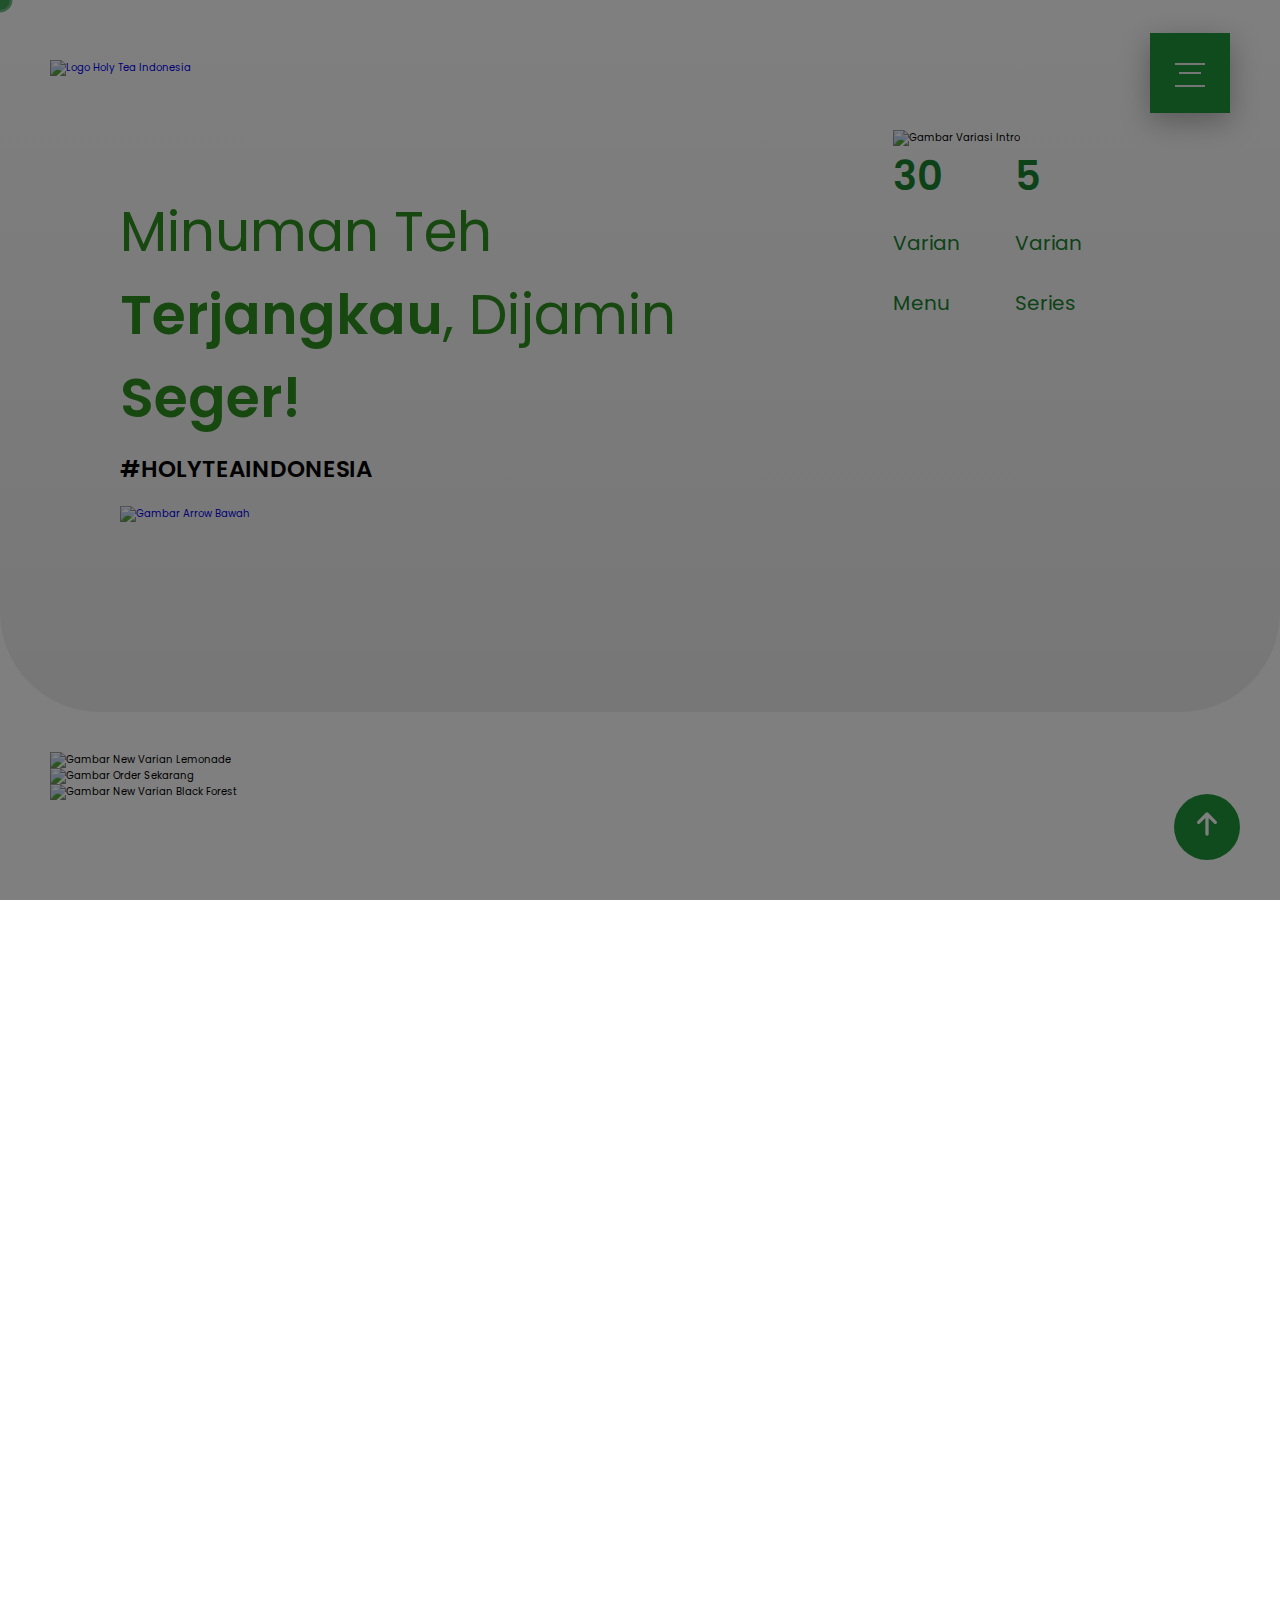
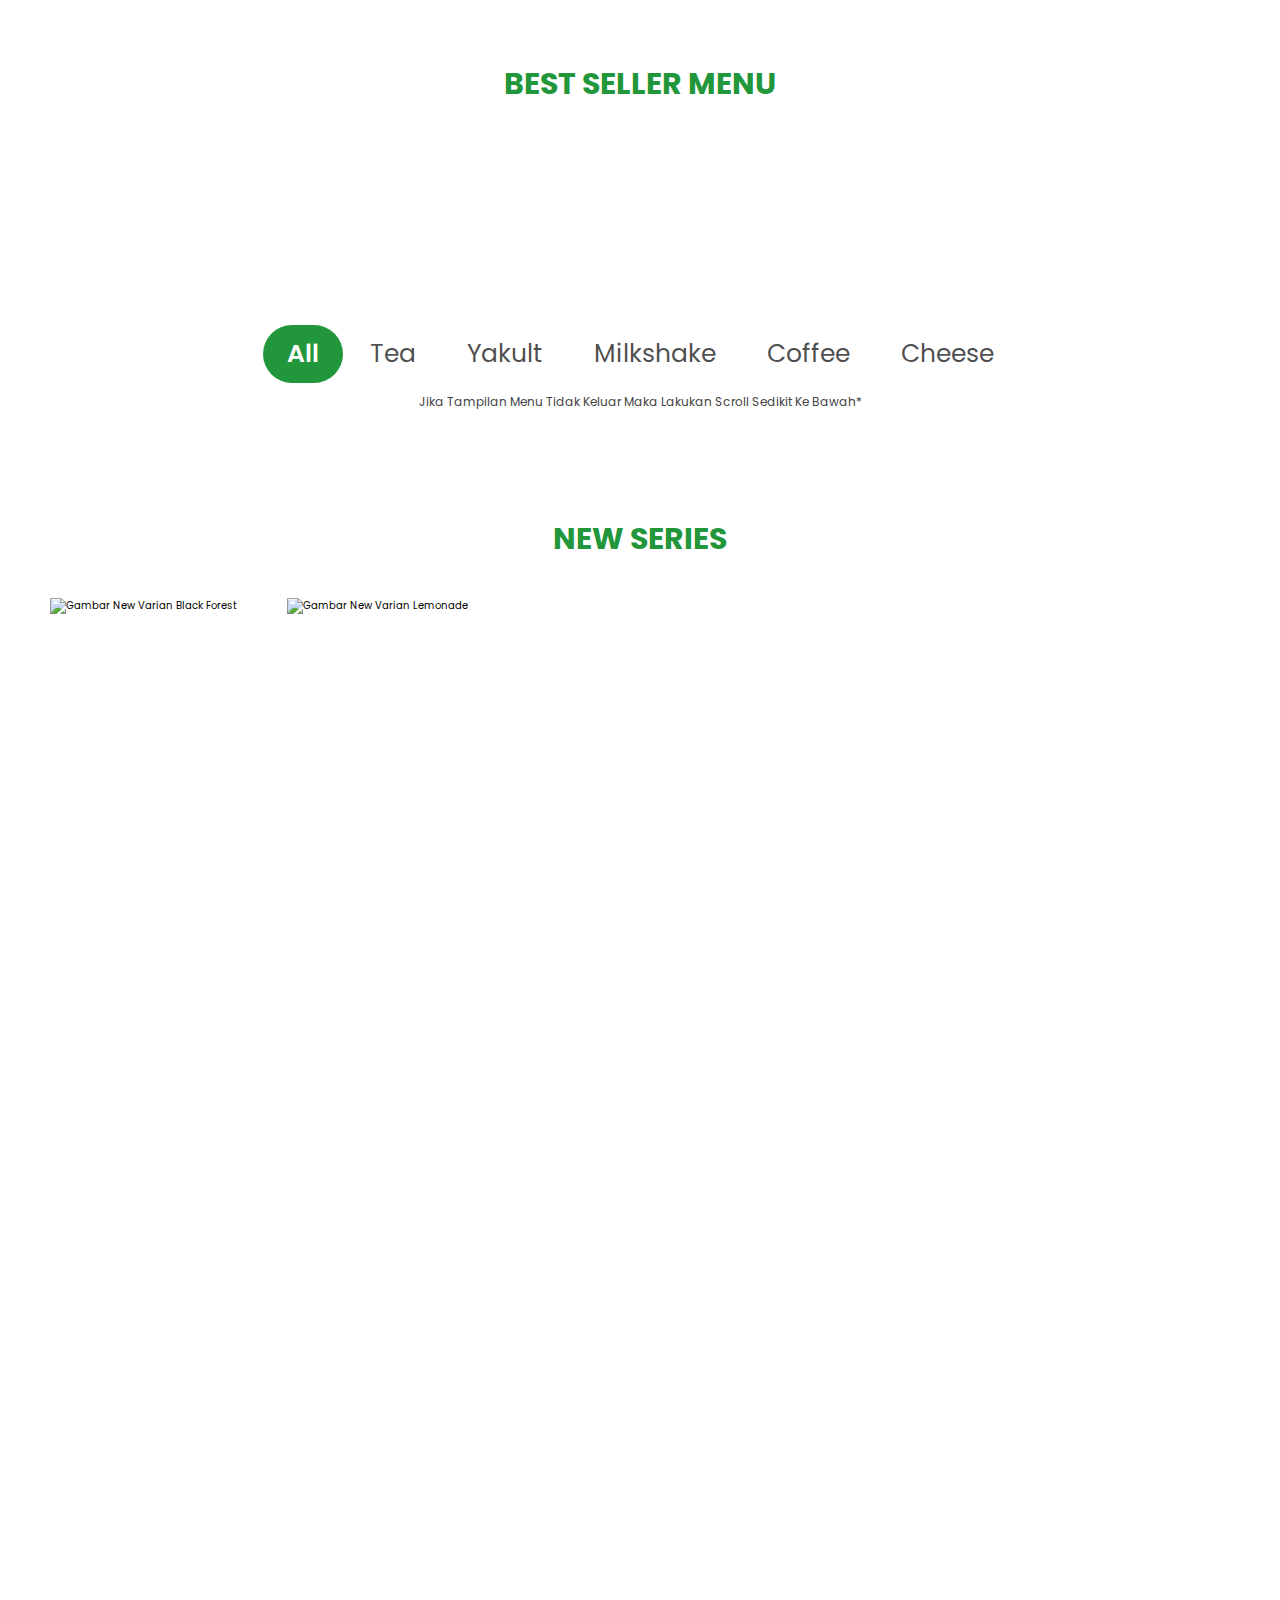
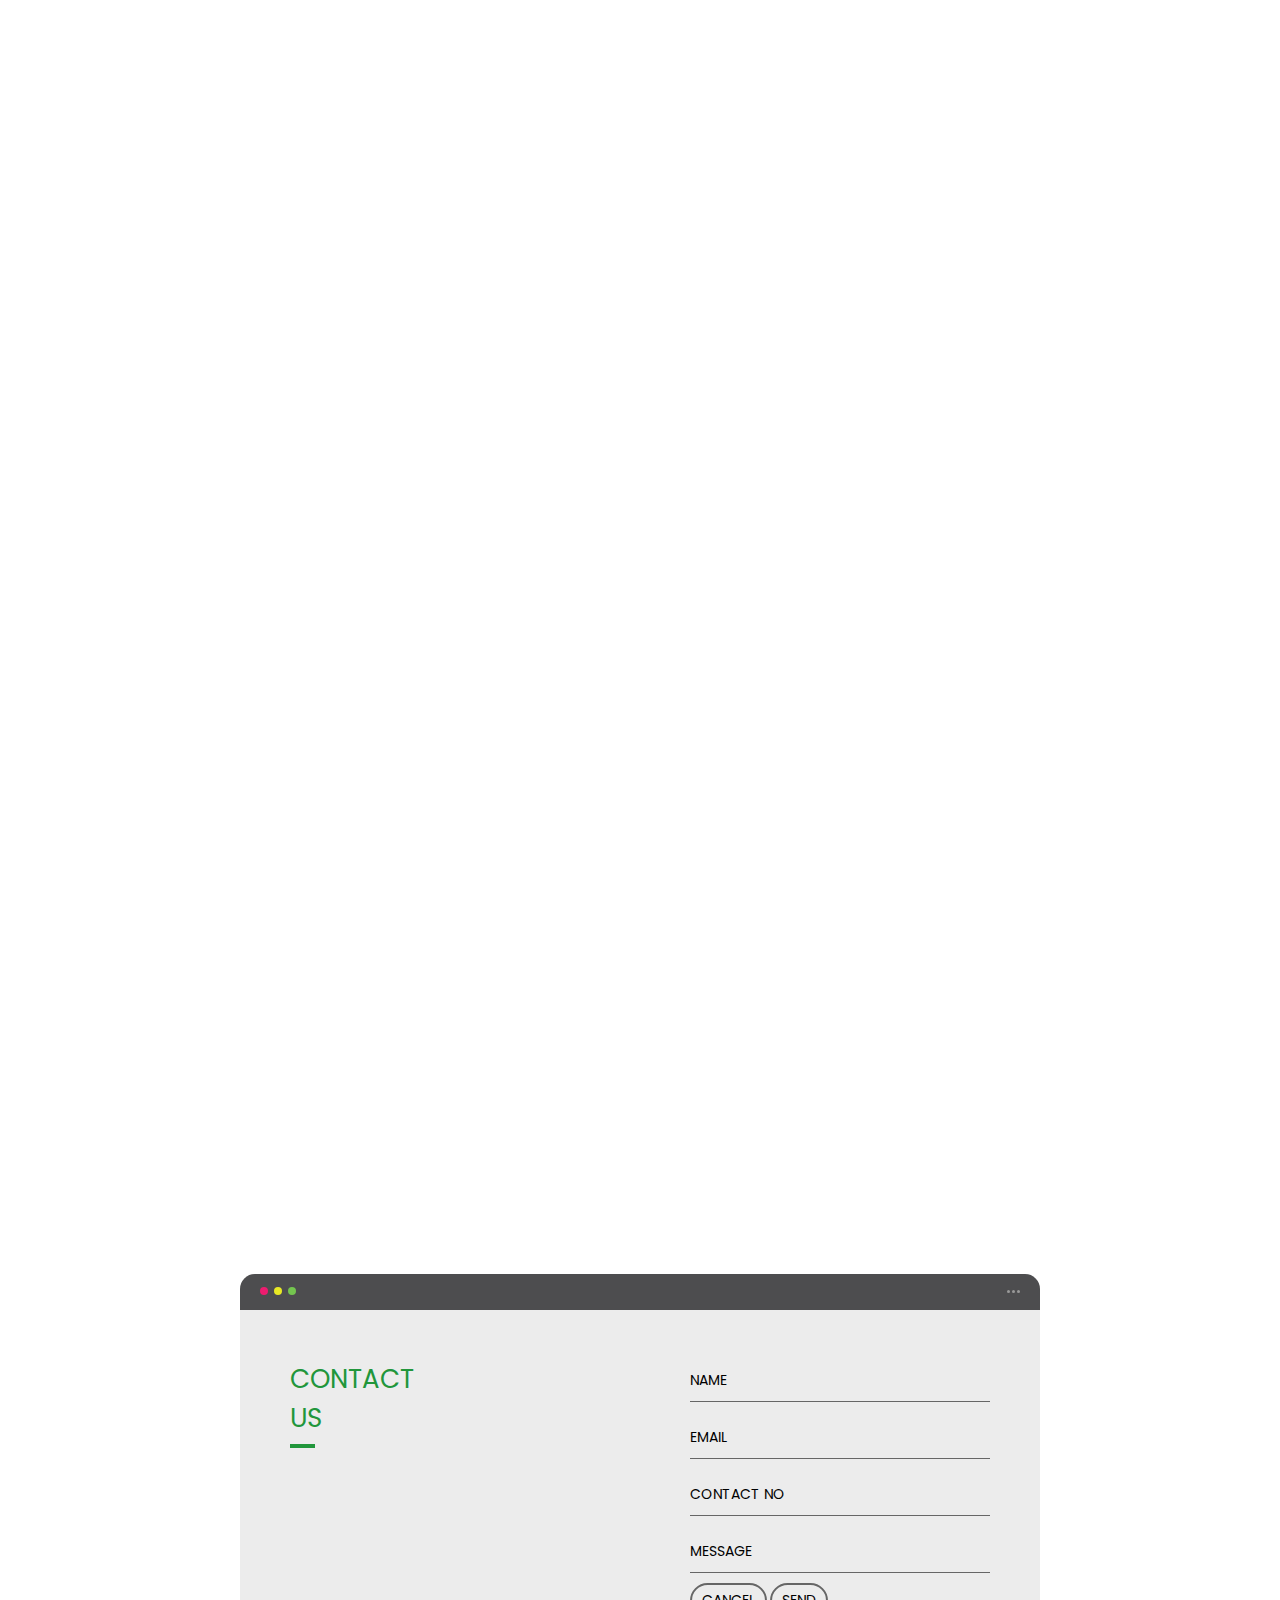
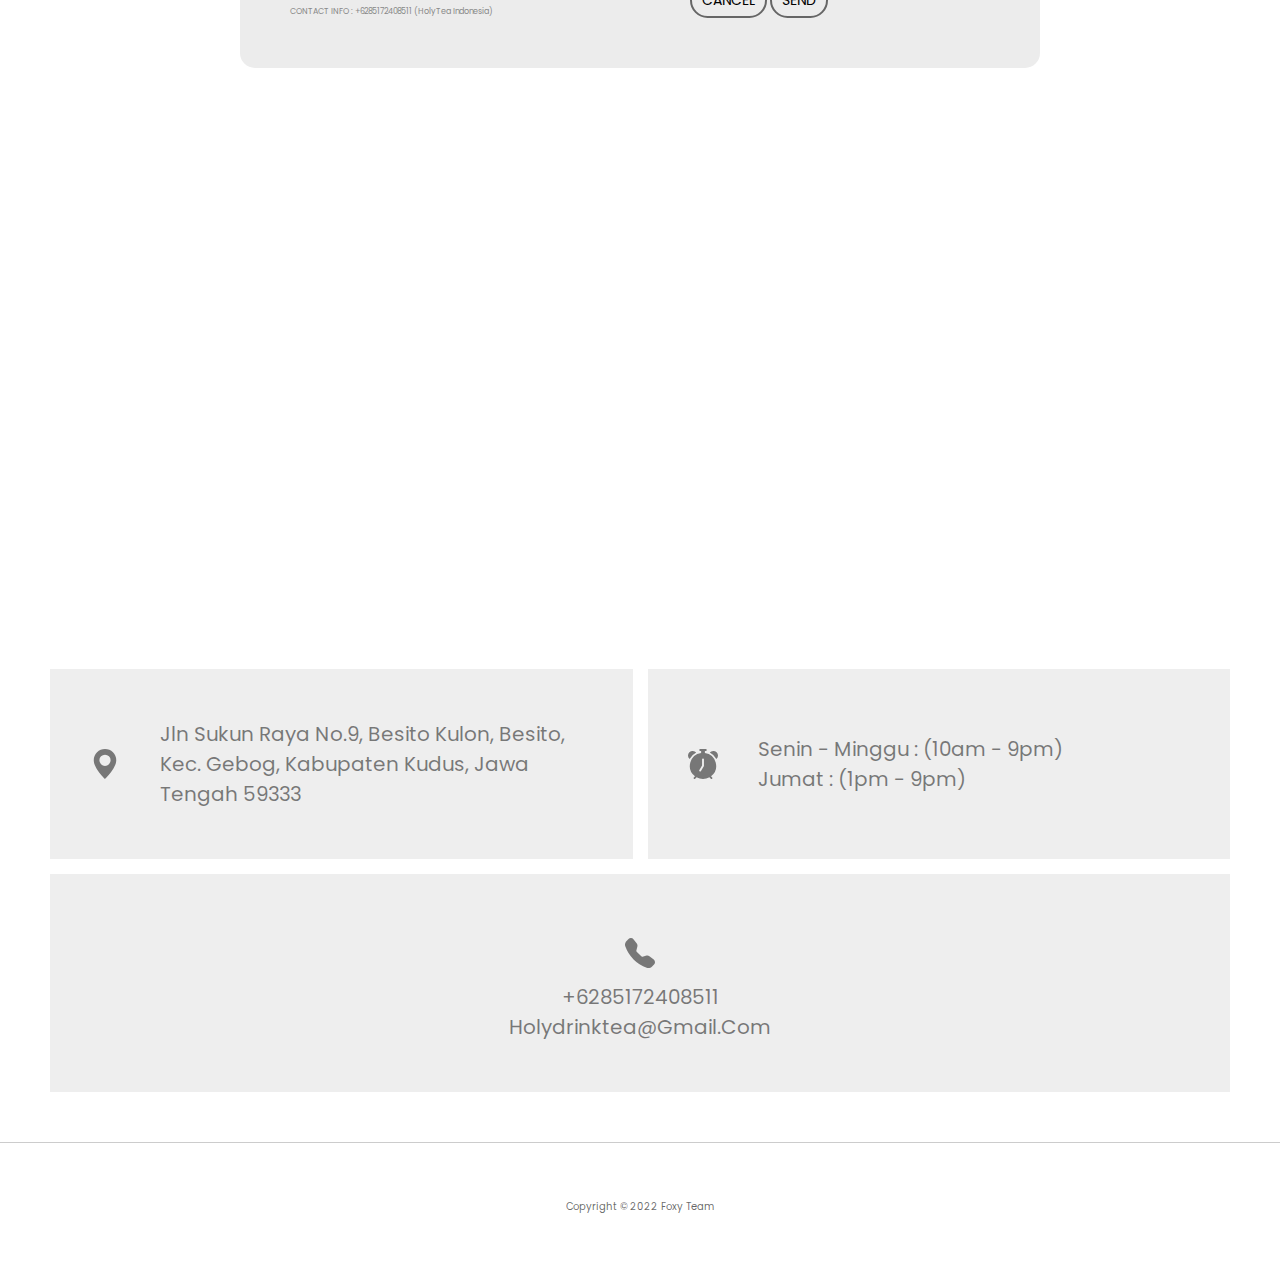
==== commit b19e4f46: "style[AW]: create section location" ====
--- a/index.html
+++ b/index.html
@@ -545,8 +545,8 @@
           </div>
           <p>
             Kombinasi dari beberapa jenis teh pilihan yang berbeda. Yang di
-            racik dan direbus dengan air panas dan tambahan bahan" pelengkap
-            lainnya seperti gula cair dan es batu kristal dan siap di sajikan.
+            racik dan tambahan bahan" pelengkap
+            lainnya, seperti gula cair dan es batu kristal.
           </p>
           <div class="price">Rp3.000;</div>
           <div class="buttons">
@@ -1638,6 +1638,54 @@
         </div>
       </div>
     <!-- end contact -->
+    <!-- maps -->
+    <div class="mapouter"><div class="gmap_canvas"><iframe class="gmap_iframe" width="100%" frameborder="0" scrolling="no" marginheight="0" marginwidth="0" src="https://maps.google.com/maps?width=998&amp;height=541&amp;hl=en&amp;q=holytea&amp;t=&amp;z=16&amp;ie=UTF8&amp;iwloc=B&amp;output=embed"></iframe><a href="https://formatjson.org/">format json</a></div><style>.mapouter{position:relative;text-align:right;width:100%;height:541px;}.gmap_canvas {overflow:hidden;background:none!important;width:100%;height:541px;}.gmap_iframe {height:541px!important;}</style></div>
+    <div class="con-maps">
+      <div class="maps-1-2">
+          <div class="maps-1">
+          <div>
+            <svg xmlns="http://www.w3.org/2000/svg" width="16" height="16" fill="currentColor" class="bi bi-geo-alt-fill img-lokasi" viewBox="0 0 16 16">
+            <path d="M8 16s6-5.686 6-10A6 6 0 0 0 2 6c0 4.314 6 10 6 10zm0-7a3 3 0 1 1 0-6 3 3 0 0 1 0 6z"/>
+          </svg>
+          </div>
+          <div class="text-lokasi">
+            <p class="lokasi-maps">Jln Sukun Raya No.9, Besito Kulon, 
+            Besito, Kec. Gebog, Kabupaten 
+            Kudus, Jawa Tengah 
+            59333
+          </p>
+          </div>
+        </div>
+        <div class="maps-2">
+          <div>
+            <svg xmlns="http://www.w3.org/2000/svg" width="16" height="16" fill="currentColor" class="bi bi-alarm-fill img-jam" viewBox="0 0 16 16">
+            <path d="M6 .5a.5.5 0 0 1 .5-.5h3a.5.5 0 0 1 0 1H9v1.07a7.001 7.001 0 0 1 3.274 12.474l.601.602a.5.5 0 0 1-.707.708l-.746-.746A6.97 6.97 0 0 1 8 16a6.97 6.97 0 0 1-3.422-.892l-.746.746a.5.5 0 0 1-.707-.708l.602-.602A7.001 7.001 0 0 1 7 2.07V1h-.5A.5.5 0 0 1 6 .5zm2.5 5a.5.5 0 0 0-1 0v3.362l-1.429 2.38a.5.5 0 1 0 .858.515l1.5-2.5A.5.5 0 0 0 8.5 9V5.5zM.86 5.387A2.5 2.5 0 1 1 4.387 1.86 8.035 8.035 0 0 0 .86 5.387zM11.613 1.86a2.5 2.5 0 1 1 3.527 3.527 8.035 8.035 0 0 0-3.527-3.527z"/>
+          </svg>
+          </div>
+          <div class="text-jam">
+            <p class="jam-maps">
+            Senin - Minggu : (10am - 9pm)
+          </p>
+          <p class="jam-maps2">
+            Jumat : (1pm - 9pm)
+          </p>
+          </div>
+        </div>
+      </div>
+      <div class="maps-3">
+        <div>
+          <svg xmlns="http://www.w3.org/2000/svg" width="16" height="16" fill="currentColor" class="bi bi-telephone-fill img-kontak" viewBox="0 0 16 16">
+            <path fill-rule="evenodd" d="M1.885.511a1.745 1.745 0 0 1 2.61.163L6.29 2.98c.329.423.445.974.315 1.494l-.547 2.19a.678.678 0 0 0 .178.643l2.457 2.457a.678.678 0 0 0 .644.178l2.189-.547a1.745 1.745 0 0 1 1.494.315l2.306 1.794c.829.645.905 1.87.163 2.611l-1.034 1.034c-.74.74-1.846 1.065-2.877.702a18.634 18.634 0 0 1-7.01-4.42 18.634 18.634 0 0 1-4.42-7.009c-.362-1.03-.037-2.137.703-2.877L1.885.511z"/>
+          </svg>
+        </div>
+        <div class="text-kontak">
+          <p class="telp-maps">+6285172408511</p>
+          <p class="email-maps">Holydrinktea@gmail.com</p>
+        </div>
+        
+      </div>
+    </div>
+    <!-- end maps -->
     </div>
      <!-- end body -->
      
--- a/css/style.css
+++ b/css/style.css
@@ -26,7 +26,7 @@
 
 /* loading*/
 
-.loading{
+.loading {
   position: fixed;
   top: 0;
   left: 0;
@@ -36,89 +36,100 @@
   z-index: 9999;
 }
 
-.wrapper-loading{
-  width:200px;
-  height:60px;
+.wrapper-loading {
+  width: 200px;
+  height: 60px;
   position: absolute;
-  left:50%;
-  top:50%;
+  left: 50%;
+  top: 50%;
   transform: translate(-50%, -50%);
 }
-.circle-loading{
-  width:20px;
-  height:20px;
+
+.circle-loading {
+  width: 20px;
+  height: 20px;
   position: absolute;
   border-radius: 50%;
   background-color: #21963B;
-  left:15%;
+  left: 15%;
   transform-origin: 50%;
   animation: circle .5s alternate infinite ease;
 }
 
-@keyframes circle{
-  0%{
-      top:60px;
-      height:5px;
-      border-radius: 50px 50px 25px 25px;
-      transform: scaleX(1.7);
-  }
-  40%{
-      height:20px;
-      border-radius: 50%;
-      transform: scaleX(1);
-  }
-  100%{
-      top:0%;
-  }
-}
-.circle-loading:nth-child(2){
-  left:45%;
+@keyframes circle {
+  0% {
+    top: 60px;
+    height: 5px;
+    border-radius: 50px 50px 25px 25px;
+    transform: scaleX(1.7);
+  }
+
+  40% {
+    height: 20px;
+    border-radius: 50%;
+    transform: scaleX(1);
+  }
+
+  100% {
+    top: 0%;
+  }
+}
+
+.circle-loading:nth-child(2) {
+  left: 45%;
   animation-delay: .2s;
 }
-.circle-loading:nth-child(3){
-  left:auto;
-  right:15%;
+
+.circle-loading:nth-child(3) {
+  left: auto;
+  right: 15%;
   animation-delay: .3s;
 }
-.shadow-loading{
-  width:20px;
-  height:4px;
+
+.shadow-loading {
+  width: 20px;
+  height: 4px;
   border-radius: 50%;
-  background-color: rgba(0,0,0,.5);
+  background-color: rgba(0, 0, 0, .5);
   position: absolute;
-  top:62px;
+  top: 62px;
   transform-origin: 50%;
   z-index: -1;
-  left:15%;
+  left: 15%;
   filter: blur(1px);
   animation: shadow .5s alternate infinite ease;
 }
 
-@keyframes shadow{
-  0%{
-      transform: scaleX(1.5);
-  }
-  40%{
-      transform: scaleX(1);
-      opacity: .7;
-  }
-  100%{
-      transform: scaleX(.2);
-      opacity: .4;
-  }
-}
-.shadow-loading:nth-child(4){
+@keyframes shadow {
+  0% {
+    transform: scaleX(1.5);
+  }
+
+  40% {
+    transform: scaleX(1);
+    opacity: .7;
+  }
+
+  100% {
+    transform: scaleX(.2);
+    opacity: .4;
+  }
+}
+
+.shadow-loading:nth-child(4) {
   left: 45%;
   animation-delay: .2s
 }
-.shadow-loading:nth-child(5){
-  left:auto;
-  right:15%;
+
+.shadow-loading:nth-child(5) {
+  left: auto;
+  right: 15%;
   animation-delay: .3s;
 }
-.wrapper-loading span{
+
+.wrapper-loading span {
   position: absolute;
-  top:75px;
+  top: 75px;
   width: 400px;
   font-family: Poppins;
   font-size: 20px;
@@ -267,6 +278,7 @@
     color: #ffffff;
   }
 }
+
 /*  */
 
 /* progress bar */
@@ -1162,16 +1174,16 @@
     column-gap: 10px;
     flex-direction: column;
   }
-  
+
   .best-left {
     display: flex;
     column-gap: 10px;
   }
-  
+
   .best-top {
     margin-bottom: 10px;
   }
-  
+
   .best-right {
     column-gap: 10px;
     display: flex;
@@ -1244,12 +1256,13 @@
   }
 }
 
-.jika{
+.jika {
   text-align: center;
   font-size: 12px;
   color: #444;
   margin-top: 10px;
 }
+
 /* end tabbar */
 /* new */
 
@@ -1288,6 +1301,7 @@
   .new {
     margin: 50px 0;
   }
+
   .con-new {
     column-gap: 10px;
   }
@@ -1413,7 +1427,7 @@
 }
 
 .preview-card img {
-  max-height: 18.5rem;
+  max-height: 17.5rem;
 }
 
 .fa-times {
@@ -1528,22 +1542,22 @@
   #tea {
     margin-top: 40px;
   }
-  
+
   #yakult {
     margin-top: 40px;
   }
-  
+
   #coffee {
     margin-top: 40px;
   }
-  
+
   #milkshake {
     margin-top: 40px;
   }
-  
+
   #cheese {
     margin-top: 40px;
-  }  
+  }
 }
 
 
@@ -1935,6 +1949,89 @@
 /* end contact */
 
 /* maps */
+.con-maps {
+  display: flex;
+  gap: 1.5rem;
+  flex-wrap: wrap;
+  margin-top: 1rem;
+  margin-bottom: 50px;
+}
+
+.maps-1-2 {
+  display: flex;
+  gap: 1.5rem;
+}
+
+.maps-1, .maps-2, .maps-3 {
+  background: #EEEEEE;
+  font-family: 'Poppins';
+  font-style: normal;
+  font-weight: 400;
+  font-size: 20px;
+  color: rgba(0, 0, 0, 0.5);
+  display: flex;
+  flex-direction: row;
+  width: 100%;
+  padding: 50px 40px 50px 40px;
+}
+
+.maps-3 {
+  display: flex;
+  flex-direction: column;
+  /* justify-content: center; */
+  align-items: center;
+  text-align: center;
+}
+
+.img-lokasi, .img-jam {
+  width: 30px;
+  height: 100%;
+  margin-right: 40px;
+}
+
+.img-kontak {
+  width: 30px;
+  height: 100%;
+  margin-bottom: 20px;
+}
+
+.text-jam {
+  display: flex;
+  flex-direction: column;
+  justify-content: center;
+}
+
+@media only screen and (max-width: 1000px) {
+  .maps-1, .maps-2, .maps-3 {
+    padding: 50px 20px 50px 20px;
+    font-size: 18px;
+  }
+}
+
+@media only screen and (max-width: 700px) {
+  .maps-1-2 {
+    flex-direction: column;
+  }
+
+  .maps-1, .maps-2 {
+    width: 100%;
+    display: flex;
+    flex-direction: column;
+    justify-content: center;
+    align-items: center;
+    text-align: center;
+    font-size: 16px;
+  }
+
+  .maps-3{
+    font-size: 16px;
+  }
+
+  .img-lokasi, .img-jam {
+    margin-right: 0;
+    margin-bottom: 20px;
+  }
+}
 
 /* end maps */
 
@@ -1961,13 +2058,13 @@
   height: 100%;
 }
 
-.footer-text > img {
+.footer-text>img {
   margin-bottom: 10px;
   max-width: 100px;
   height: auto;
 }
 
-.footer-text > p {
+.footer-text>p {
   font-weight: 400;
   color: rgba(0, 0, 0, 0.6);
 }
@@ -2113,7 +2210,7 @@
   border-radius: 5px;
 }
 
-#mulai-tes > p {
+#mulai-tes>p {
   font-size: 18px;
   font-style: normal;
 }
@@ -2140,15 +2237,17 @@
   color: #000;
   font-weight: 500;
 }
+
 /* end instruction */
 
 @media (max-width: 768px) {
+
   /* responsive instruction */
   .instruction-bg {
     padding: 50px 20px;
     height: 100%;
   }
-  
+
   .instruction-container {
     width: 100%;
     /* height: 100%; */
@@ -2176,20 +2275,21 @@
     font-size: 20px;
   }
 
-  .instruction .content{
+  .instruction .content {
     width: 100%;
   }
+
   /* end responsive instruction */
 
-#mulai-tes{
-  height: 30px;
-  padding: 20px 20px;
-}
-
-#mulai-tes > p {
-  font-size: 16px;
-  font-style: normal;
-}
+  #mulai-tes {
+    height: 30px;
+    padding: 20px 20px;
+  }
+
+  #mulai-tes>p {
+    font-size: 16px;
+    font-style: normal;
+  }
 }
 
 @keyframes scaleIn {
@@ -2197,10 +2297,12 @@
     opacity: 0;
     transform: scale(0);
   }
+
   80% {
     opacity: 1;
     transform: scale(1);
   }
+
   100% {
     opacity: 1;
     transform: scale(1);
@@ -2213,14 +2315,17 @@
     opacity: 1;
     transform: scale(1);
   }
+
   80% {
     opacity: 1;
     transform: scale(1);
   }
+
   80% {
     opacity: 0;
     transform: scale(0);
   }
+
   100% {
     opacity: 0;
     transform: scale(0);
@@ -2228,9 +2333,10 @@
 }
 
 @keyframes fadeIn {
-  0%{
+  0% {
     background-color: rgba(0, 0, 0, 0);
   }
+
   100% {
     background-color: rgba(0, 0, 0, 0.5);
   }
@@ -2238,13 +2344,15 @@
 
 /* create fade out animation */
 @keyframes fadeOut {
-  0%{
+  0% {
     background-color: rgba(0, 0, 0, 0.5);
   }
+
   90% {
     background-color: rgba(0, 0, 0, 0);
     transform: scale(1);
   }
+
   100% {
     background-color: rgba(0, 0, 0, 0);
     transform: scale(0);
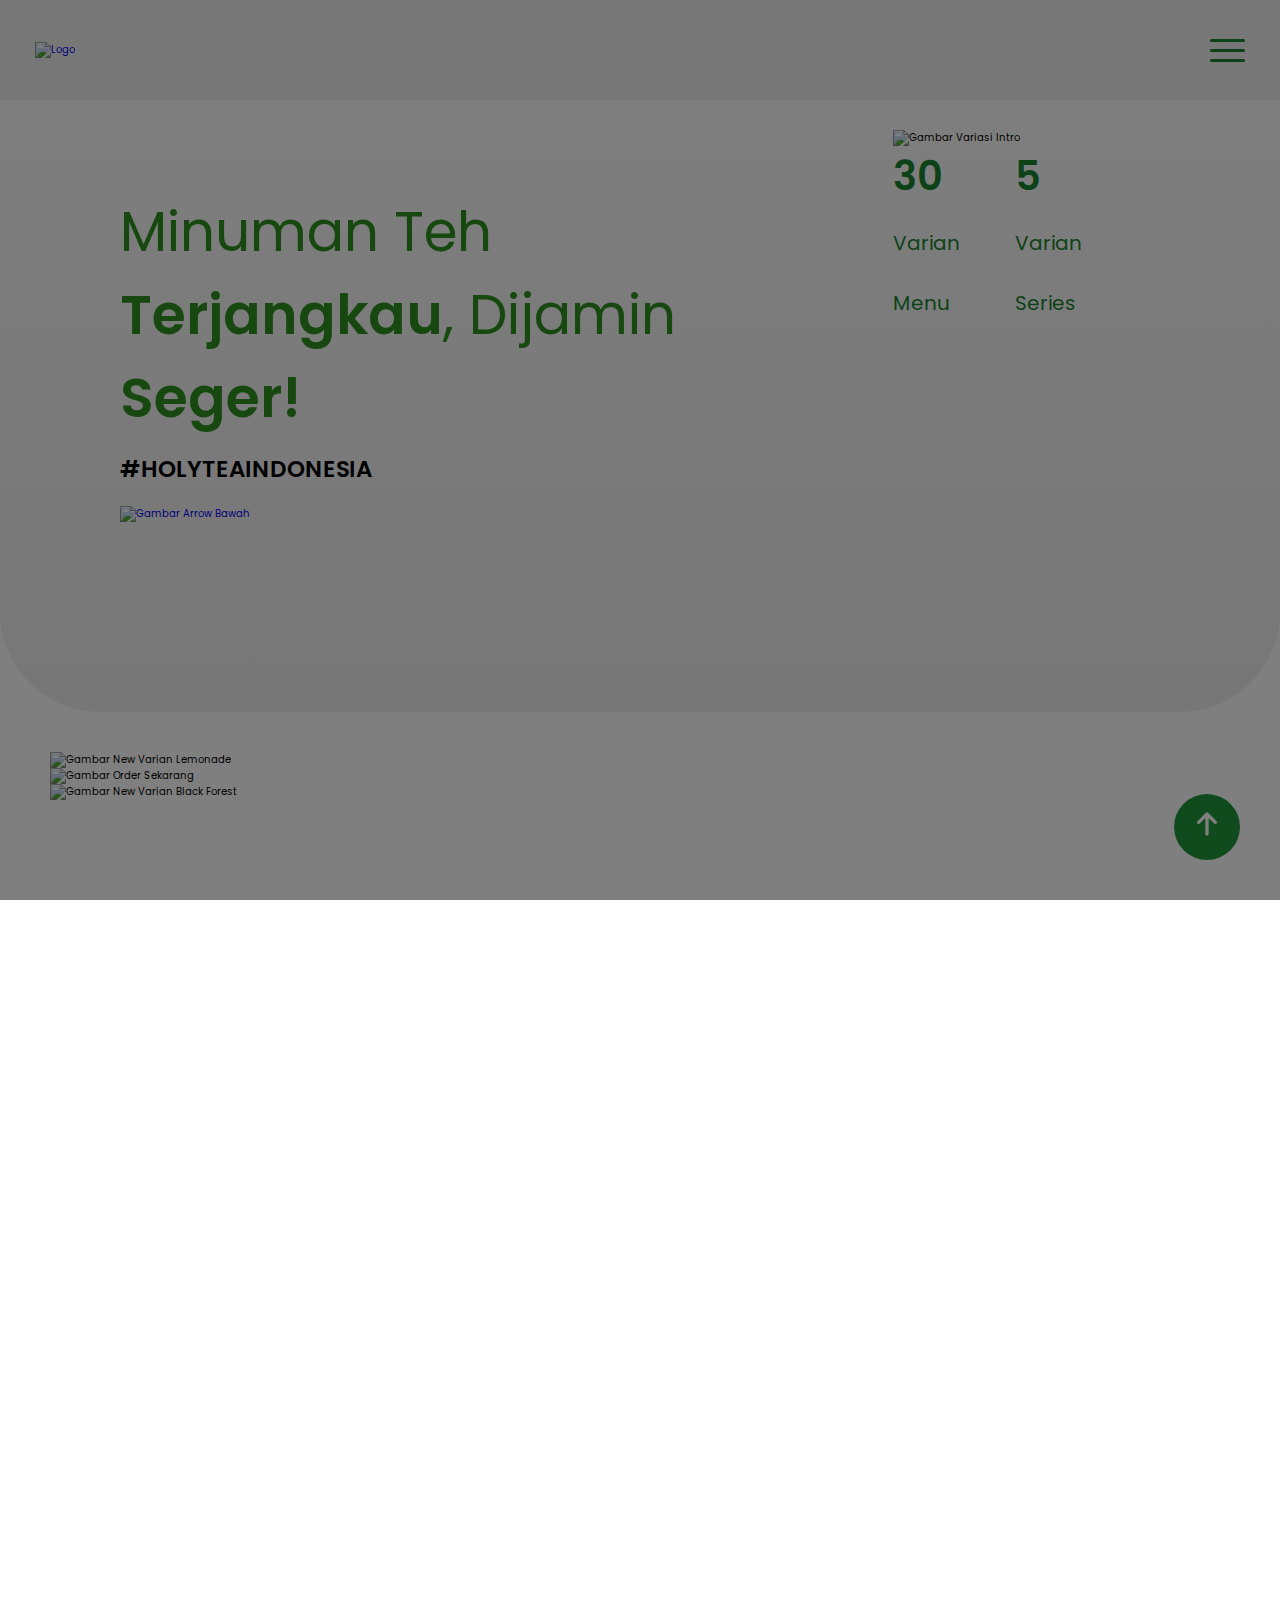
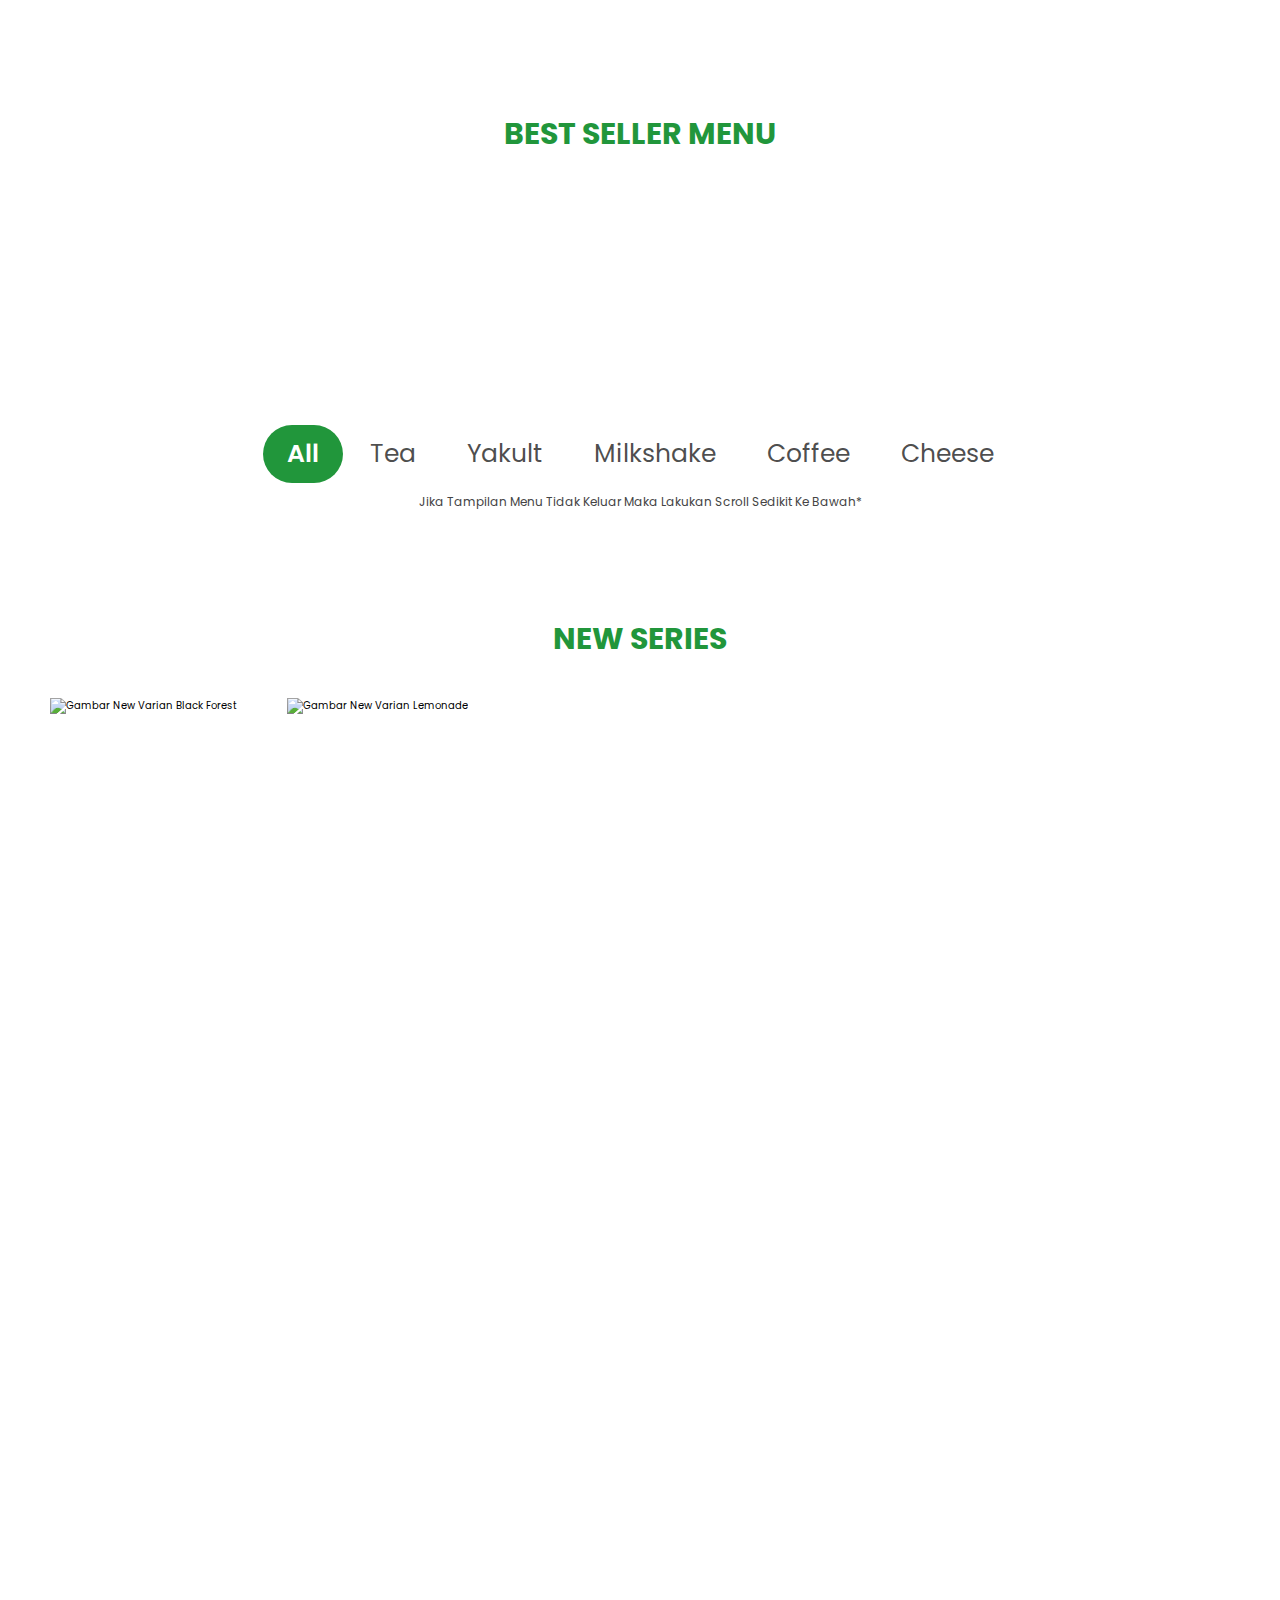
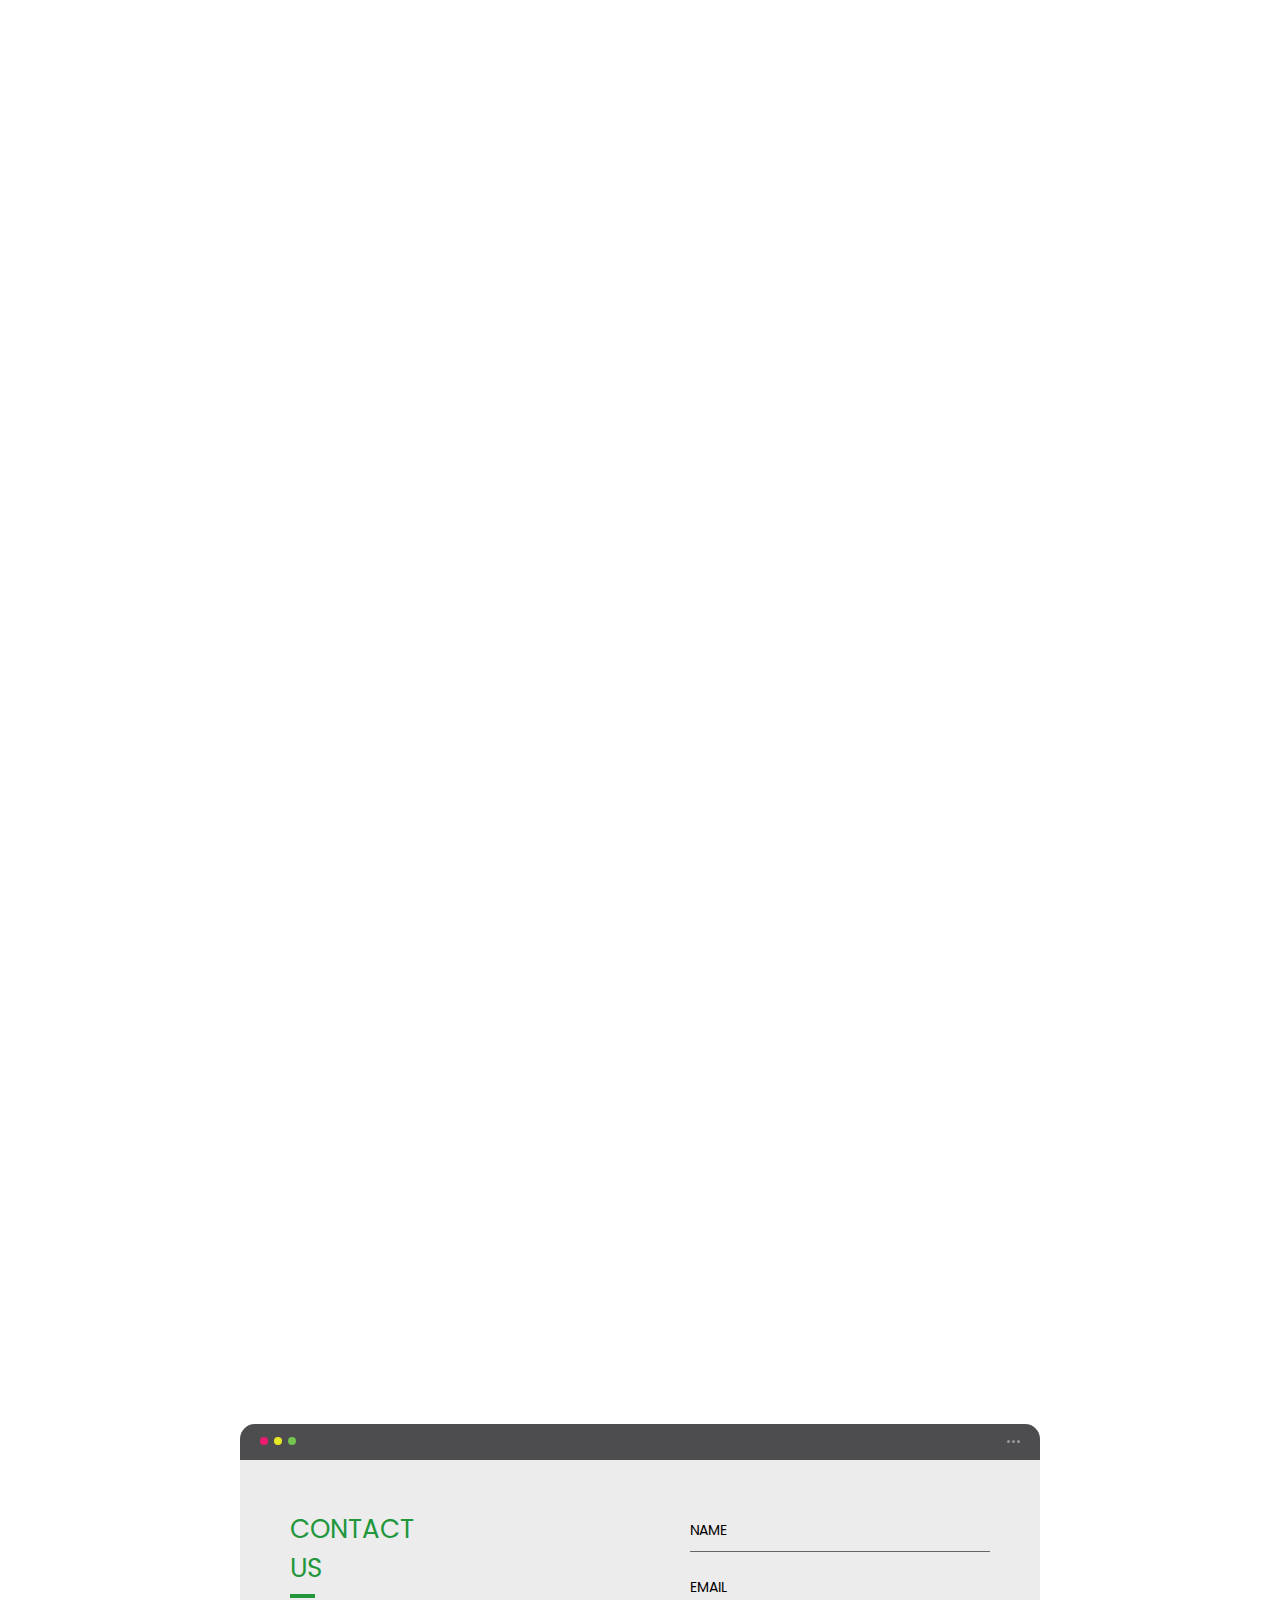
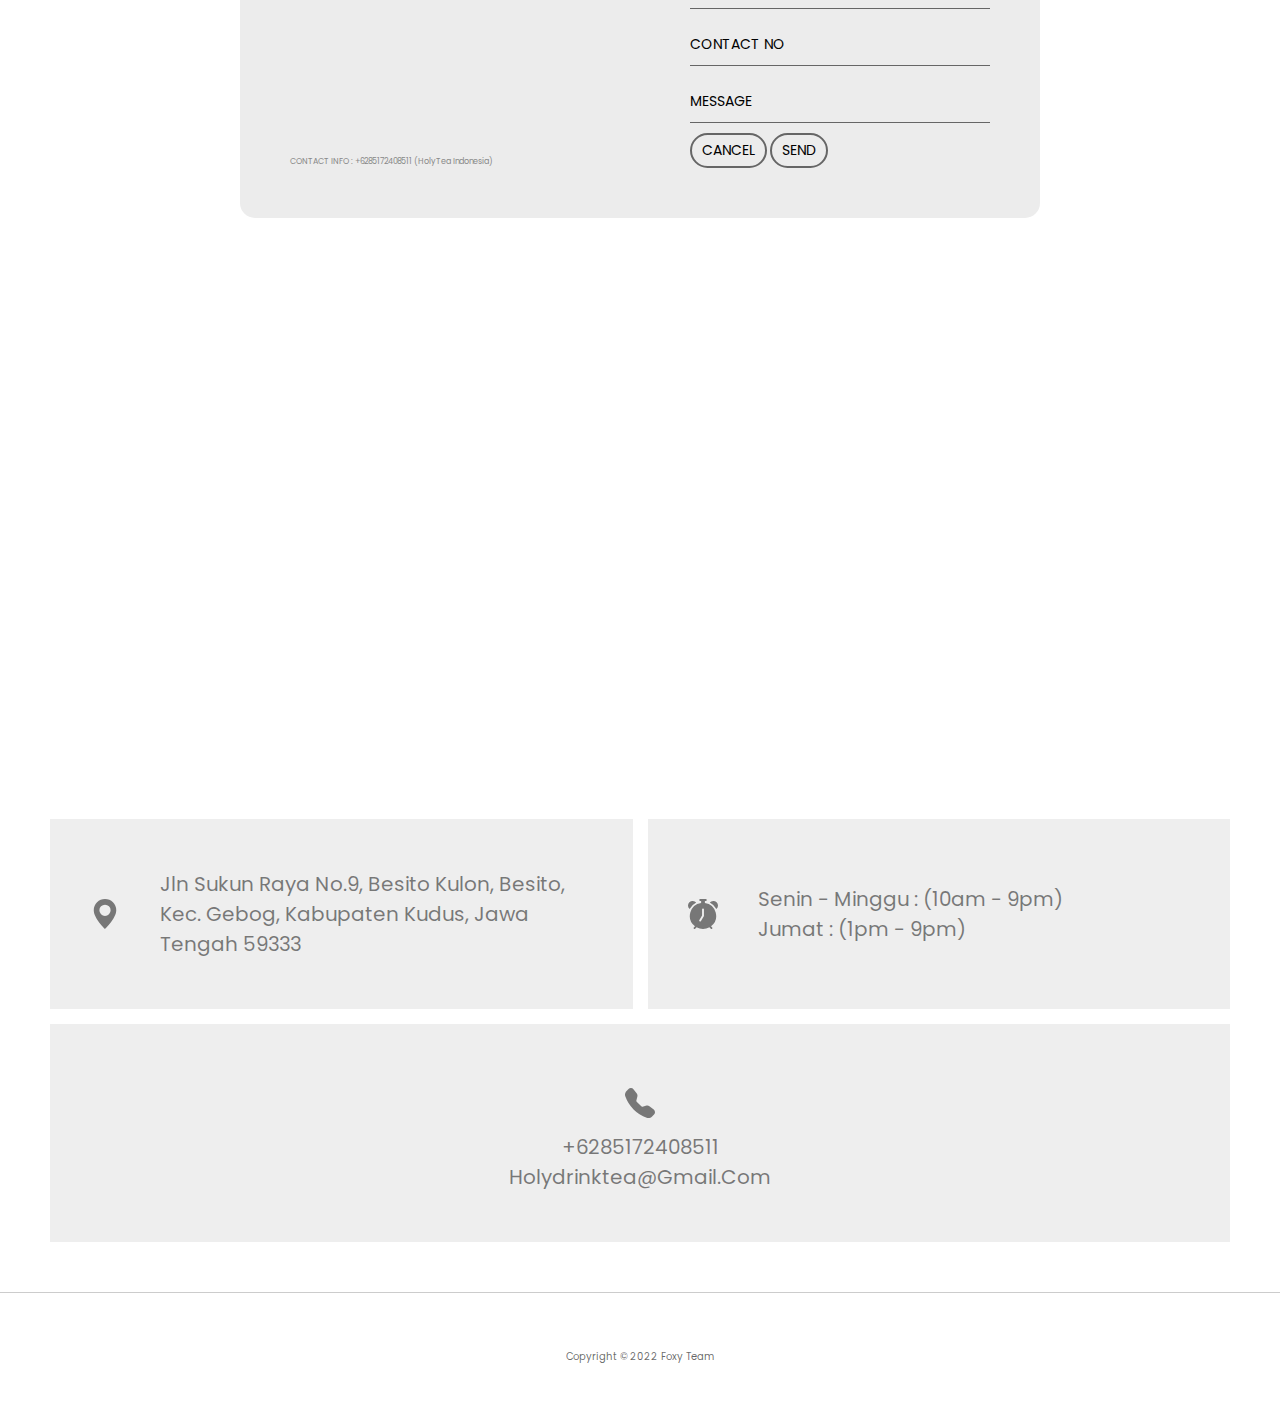
==== commit 8d4d10b0: "style[AW]: remake navbar" ====
--- a/index.html
+++ b/index.html
@@ -30,36 +30,48 @@
   </head>
 
   <body class="example">
-  <div class="loading" id="loading">
-    <div class="wrapper-loading">
-      <div class="circle-loading"></div>
-      <div class="circle-loading"></div>
-      <div class="circle-loading"></div>
-      <div class="shadow-loading"></div>
-      <div class="shadow-loading"></div>
-      <div class="shadow-loading"></div>
-      <span>Mohon Tunggu...</span>
+    <div class="loading" id="loading">
+      <div class="wrapper-loading">
+        <div class="circle-loading"></div>
+        <div class="circle-loading"></div>
+        <div class="circle-loading"></div>
+        <div class="shadow-loading"></div>
+        <div class="shadow-loading"></div>
+        <div class="shadow-loading"></div>
+        <span>Mohon Tunggu...</span>
+      </div>
     </div>
-  </div>
     
+    <div id="navbar-1">
+      <nav id="navbar">
+        <div class="navbar-left">
+          <div class="logo">
+            <a href="#"><img src="https://drive.google.com/uc?export=view&id=1KAhrdmbD3r05XfujnPg6Dw4r0BndB2s-" alt="logo" /></a>
+          </div>
+          <ul class="nav_link">
+            <li class="hover-underline-animation">
+              <a href="#">Beranda</a>
+            </li>
+            <li class="hover-underline-animation">
+              <a href="#about">Tentang</a>
+            </li>
+            <li class="hover-underline-animation">
+              <a href="#menu">Menu</a>
+            </li>
+            <li class="hover-underline-animation contact-timeline">
+              <a href="#contact">Contact</a>
+            </li>
+          </div>
+          </ul>
     
-    <a href="#" class="logo" target="_blank">
-      <img
-        src="https://drive.google.com/uc?export=view&id=1KAhrdmbD3r05XfujnPg6Dw4r0BndB2s-"
-        alt="logo holy tea Indonesia"
-      />
-    </a>
-
-    <input class="menu-icon" type="checkbox" id="menu-icon" name="menu-icon" />
-    <label for="menu-icon"></label>
-    <nav class="nav">
-      <ul class="pt-5">
-        <li><a href="#intro">Home</a></li>
-        <li><a href="#menu">Menu</a></li>
-        <li><a href="#">News</a></li>
-        <li><a href="#">Contact</a></li>
-      </ul>
-    </nav>
+        <div class="menu-toggle">
+          <input type="checkbox" />
+          <span></span>
+          <span></span>
+          <span></span>
+        </div>
+      </nav>
+    </div>
 
     <div class="intro" id="intro">
       <div class="text-intro">
@@ -1590,7 +1602,7 @@
       <!-- end testimonial -->
 
       <!-- contact -->
-      <div class="con-contact">
+      <div class="con-contact" id="contact">
           <div class="container-contact">
           <div class="screen-contact">
             <div class="screen-header-contact">
--- a/css/style.css
+++ b/css/style.css
@@ -333,295 +333,259 @@
 
 /*  universal */
 
-[type="checkbox"]:checked,
-[type="checkbox"]:not(:checked) {
-  position: absolute;
-  left: -9999px;
-}
-
-.menu-icon:checked+label,
-.menu-icon:not(:checked)+label {
+#navbar-1 {
+  background-color: #21963a9f;
+  box-shadow: 0px 6px 4px rgba(0, 0, 0, 0.25);
+
+}
+
+#navbar {
+  display: flex;
+  justify-content: space-between;
+  align-items: center;
+  height: 100px;
+  max-width: 1850px;
+  margin: 0 auto;
+  background-color: #eee;
+  padding: 10px 70px;
+  transition: 0.4s;
   position: fixed;
-  top: 63px;
-  right: 75px;
-  display: block;
-  width: 30px;
-  height: 30px;
-  padding: 0;
-  margin: 0;
+  width: 100%;
+  z-index: 99;
+}
+
+.nav_link {
+  display: flex;
+  justify-content: center;
+  align-items: center;
+  list-style: none;
+}
+
+.nav_link li {
+  margin: 0 40px;
+}
+
+.nav_link li a {
+  text-decoration: none;
+  color: #FFFFFF;
+  font-size: 18px;
+  font-weight: 400;
+}
+
+.nav_link li a:hover {
+  color: #8bc1ff;
+  transition: all 0.3s ease;
+}
+
+.logo img {
+  width: 50%;
+  height: auto;
+}
+
+/* -------Navbar baru------ */
+
+.navbar-left, .navbar-right {
+  display: flex;
+  align-items: center;
+}
+
+#navbar .logo-esport{
+  position: relative;
+  top: 48px;
+}
+
+.logo-esport img{
+  width: 250px;
+  height: 200px;
+}
+
+/* ------end Navbar baru */
+
+.navbar-right .register-dekstop a {
+  background-color: #FFFFFF;
+  color: #576696;
+  padding: 10px 20px;
+  border-radius: 10px;
+  border: none;
   cursor: pointer;
-  z-index: 10;
-}
-
-.menu-icon:checked+label:before,
-.menu-icon:not(:checked)+label:before {
-  position: absolute;
-  content: '';
-  display: block;
-  width: 30px;
-  height: 20px;
-  z-index: 20;
-  top: 0;
-  left: 0;
-  border-top: 2px solid #ececee;
-  border-bottom: 2px solid #ececee;
-  transition: border-width 100ms 1500ms ease,
-    top 100ms 1600ms cubic-bezier(0.23, 1, 0.32, 1),
-    height 100ms 1600ms cubic-bezier(0.23, 1, 0.32, 1),
-    background-color 200ms ease,
-    transform 200ms cubic-bezier(0.23, 1, 0.32, 1);
-}
-
-.menu-icon:checked+label:after,
-.menu-icon:not(:checked)+label:after {
-  position: absolute;
-  content: '';
-  display: block;
-  width: 22px;
-  height: 2px;
-  z-index: 20;
-  top: 10px;
-  right: 4px;
-  background-color: #ececee;
-  margin-top: -1px;
-  transition: width 100ms 1750ms ease,
-    right 100ms 1750ms ease,
-    margin-top 100ms ease,
-    transform 200ms cubic-bezier(0.23, 1, 0.32, 1);
-}
-
-.menu-icon:checked+label:before {
-  top: 10px;
-  transform: rotate(45deg);
-  height: 2px;
-  background-color: #ececee;
-  border-width: 0;
-  transition: border-width 100ms 340ms ease,
-    top 100ms 300ms cubic-bezier(0.23, 1, 0.32, 1),
-    height 100ms 300ms cubic-bezier(0.23, 1, 0.32, 1),
-    background-color 200ms 500ms ease,
-    transform 200ms 1700ms cubic-bezier(0.23, 1, 0.32, 1);
-}
-
-.menu-icon:checked+label:after {
-  width: 30px;
-  margin-top: 0;
-  right: 0;
-  transform: rotate(-45deg);
-  transition: width 100ms ease,
-    right 100ms ease,
-    margin-top 100ms 500ms ease,
-    transform 200ms 1700ms cubic-bezier(0.23, 1, 0.32, 1);
-}
-
-.nav {
-  position: fixed;
-  top: 33px;
-  right: 50px;
-  display: block;
-  width: 80px;
-  height: 80px;
-  padding: 0;
-  margin: 0;
-  z-index: 9;
-  overflow: hidden;
-  box-shadow: 0 8px 30px 0 rgba(0, 0, 0, 0.3);
-  background-color: #21963B;
-  animation: border-transform 7s linear infinite;
-  transition: top 350ms 1100ms cubic-bezier(0.23, 1, 0.32, 1),
-    right 350ms 1100ms cubic-bezier(0.23, 1, 0.32, 1),
-    transform 250ms 1100ms ease,
-    width 650ms 400ms cubic-bezier(0.23, 1, 0.32, 1),
-    height 650ms 400ms cubic-bezier(0.23, 1, 0.32, 1);
-}
-
-@keyframes border-transform {
-  0%, 100% {
-    border-radius: 63% 37% 54% 46% / 55% 48% 52% 45%;
-  }
-
-  14% {
-    border-radius: 40% 60% 54% 46% / 49% 60% 40% 51%;
-  }
-
-  28% {
-    border-radius: 54% 46% 38% 62% / 49% 70% 30% 51%;
-  }
-
-  42% {
-    border-radius: 61% 39% 55% 45% / 61% 38% 62% 39%;
-  }
-
-  56% {
-    border-radius: 61% 39% 67% 33% / 70% 50% 50% 30%;
-  }
-
-  70% {
-    border-radius: 50% 50% 34% 66% / 56% 68% 32% 44%;
-  }
-
-  84% {
-    border-radius: 46% 54% 50% 50% / 35% 61% 39% 65%;
-  }
-}
-
-.menu-icon:checked~.nav {
-  animation-play-state: paused;
-  top: 50%;
-  right: 50%;
-  transform: translate(50%, -50%);
-  width: 200%;
-  height: 200%;
-  transition: top 350ms 700ms cubic-bezier(0.23, 1, 0.32, 1),
-    right 350ms 700ms cubic-bezier(0.23, 1, 0.32, 1),
-    transform 250ms 700ms ease,
-    width 750ms 1000ms cubic-bezier(0.23, 1, 0.32, 1),
-    height 750ms 1000ms cubic-bezier(0.23, 1, 0.32, 1);
-}
-
-.nav ul {
-  position: absolute;
-  top: 50%;
-  left: 0;
-  display: block;
-  width: 100%;
-  padding: 0;
-  margin: 0;
-  z-index: 6;
-  text-align: center;
-  transform: translateY(-50%);
+  text-decoration: none;
+  font-size: 18px;
+  font-weight: 600;
+}
+
+.navbar-right .register-dekstop a:hover {
+  background-color: #8bc1ff;
+  color: #fff;
+}
+
+.register-mobile {
   list-style: none;
-}
-
-.nav ul li {
-  position: relative;
-  display: block;
-  width: 100%;
-  padding: 0;
-  margin: 10px 0;
-  text-align: center;
+  display: none;
+}
+
+.register-mobile .btn-register {
+  background-color: #FFFFFF;
+  color: #576696;
+  padding: 10px 20px;
+  border-radius: 10px;
+  border: none;
+  cursor: pointer;
+  text-decoration: none;
+  font-size: 18px;
+  font-weight: 600;
+}
+
+.register-mobile .btn-register:hover {
+  background-color: #8bc1ff;
+  color: #fff;
+}
+
+.register-dekstop {
   list-style: none;
-  pointer-events: none;
-  opacity: 0;
-  visibility: hidden;
-  transform: translateY(30px);
-  transition: all 250ms linear;
-}
-
-.nav ul li:nth-child(1) {
-  transition-delay: 200ms;
-}
-
-.nav ul li:nth-child(2) {
-  transition-delay: 150ms;
-}
-
-.nav ul li:nth-child(3) {
-  transition-delay: 100ms;
-}
-
-.nav ul li:nth-child(4) {
-  transition-delay: 50ms;
-}
-
-.nav ul li a {
-  font-family: Poppins;
-  font-size: 9vh;
-  text-transform: uppercase;
-  line-height: 1.2;
-  font-weight: 800;
+}
+
+
+
+.hover-underline-animation {
   display: inline-block;
   position: relative;
-  color: #ececee;
-  transition: all 250ms linear;
-}
-
-.nav ul li a:hover {
-  text-decoration: none;
-  color: #ffeba7;
-}
-
-.nav ul li a:after {
+  color: #0087ca;
+}
+
+.hover-underline-animation:after {
+  content: '';
+  position: absolute;
+  width: 100%;
+  transform: scaleX(0);
+  height: 3px;
+  bottom: 0;
+  left: 0;
+  background-color: #21963a9f;
+  transform-origin: bottom right;
+  transition: transform 0.25s ease-out;
+}
+
+.hover-underline-animation:hover:after {
+  transform: scaleX(1);
+  transform-origin: bottom left;
+}
+
+/* ----- Hamburger Menu ------- */
+.menu-toggle {
+  display: none;
+  flex-direction: column;
+  height: 23px;
+  justify-content: space-between;
+  position: relative;
+}
+
+.menu-toggle input {
+  position: absolute;
+  width: 45px;
+  height: 40px;
+  left: -5px;
+  top: -5px;
+  opacity: 0;
+  cursor: pointer;
+  z-index: 3;
+}
+
+.menu-toggle span {
   display: block;
-  position: absolute;
-  top: 50%;
-  content: '';
-  height: 2vh;
-  margin-top: -1vh;
-  width: 0;
-  left: 0;
-  background-color: #353746;
-  opacity: 0.8;
-  transition: width 250ms linear;
-}
-
-.nav ul li a:hover:after {
-  width: 100%;
-}
-
-
-.menu-icon:checked~.nav ul li {
-  pointer-events: auto;
-  visibility: visible;
-  opacity: 1;
-  transform: translateY(0);
-  transition: opacity 350ms ease,
-    transform 250ms ease;
-}
-
-.menu-icon:checked~.nav ul li:nth-child(1) {
-  transition-delay: 1400ms;
-}
-
-.menu-icon:checked~.nav ul li:nth-child(2) {
-  transition-delay: 1480ms;
-}
-
-.menu-icon:checked~.nav ul li:nth-child(3) {
-  transition-delay: 1560ms;
-}
-
-.menu-icon:checked~.nav ul li:nth-child(4) {
-  transition-delay: 1640ms;
-}
-
-
-
-.logo {
-  position: absolute;
-  top: 60px;
-  left: 50px;
-  display: block;
-  z-index: 9;
-  transition: all 250ms linear;
-}
-
-.logo img {
-  height: 56px;
-  width: auto;
-  display: block;
-}
-
-
-
-@media screen and (max-width: 991px) {
-
-  .menu-icon:checked+label,
-  .menu-icon:not(:checked)+label {
-    right: 55px;
-  }
-
-  .logo {
-    top: 40px;
-    left: 30px;
-  }
-
-  .nav {
-    right: 30px;
-  }
-
-  .nav ul li a {
-    font-size: 6vh;
+  width: 35px;
+  height: 3px;
+  background-color: #1A8532;
+  border-radius: 3px;
+  transition: all 0.5s;
+  z-index: 2;
+}
+
+/* ----- Hamburger Menu Animations ------ */
+.menu-toggle span:nth-child(2) {
+  transform-origin: 0 0;
+}
+
+.menu-toggle span:nth-child(4) {
+  transform-origin: 0 100%;
+}
+
+.menu-toggle input:checked~span:nth-child(2) {
+  background-color: #fff;
+  transform: rotate(45deg) translate(1px, -5px);
+}
+
+.menu-toggle input:checked~span:nth-child(4) {
+  background-color: #fff;
+  transform: rotate(-45deg) translate(1px, 3px);
+}
+
+.menu-toggle input:checked~span:nth-child(3) {
+  opacity: 0;
+  transform: scale(0);
+}
+
+.contact-timeline{
+  display: none;
+}
+
+/* ------- Responsive Navbar ------ */
+/* ukuran tablet */
+@media screen and (max-width: 1068px) {
+  #navbar-1 ul {
+    width: 50%;
+  }
+  .logo-esport{
+    display: none;
+  }
+}
+
+/* ukuran mobile */
+@media screen and (max-width: 1600px) {
+  .menu-toggle {
+    display: flex;
+  }
+
+  #navbar-1 ul {
+    position: absolute;
+    right: 0;
+    top: 0;
+    width: 60%;
+    height: 100vh;
+    padding-top: 50px;
+    justify-content: space-evenly;
+    align-items: center;
+    flex-direction: column;
+    align-items: center;
+    background-color: #21963a;
+    box-shadow: -36px 10px 83px -12px #00000034;
+    z-index: 1;
+    transform: translateX(100%);
+    transition: all 1s;
+    opacity: 0;
+  }
+
+  #navbar-1 ul.slide {
+    transform: translateX(0);
+    opacity: 1;
+    padding: 100px;
+  }
+
+  .register-mobile {
+    display: initial;
+  }
+
+  .navbar-right .register-dekstop {
+    display: none;
+  }
+  .logo-esport{
+    display: none;
+  }
+  .contact-timeline{
+    display: initial;
+  }
+
+  #navbar{
+    padding: 10px 35px;
   }
 }
 
@@ -1000,6 +964,7 @@
   text-align: center;
   width: 100%;
   margin: 0;
+  padding-top: 50px;
 }
 
 .body-about {
@@ -1197,6 +1162,7 @@
 .menu {
   max-width: 1240px;
   margin: 0 auto;
+  padding-top: 50px;
   right: 50px;
   left: 50px;
 }
@@ -1753,6 +1719,7 @@
 
 .container-contact {
   flex: 0 1 700px;
+  padding-top: 50px;
   margin: 50px auto;
   max-width: 800px;
 }
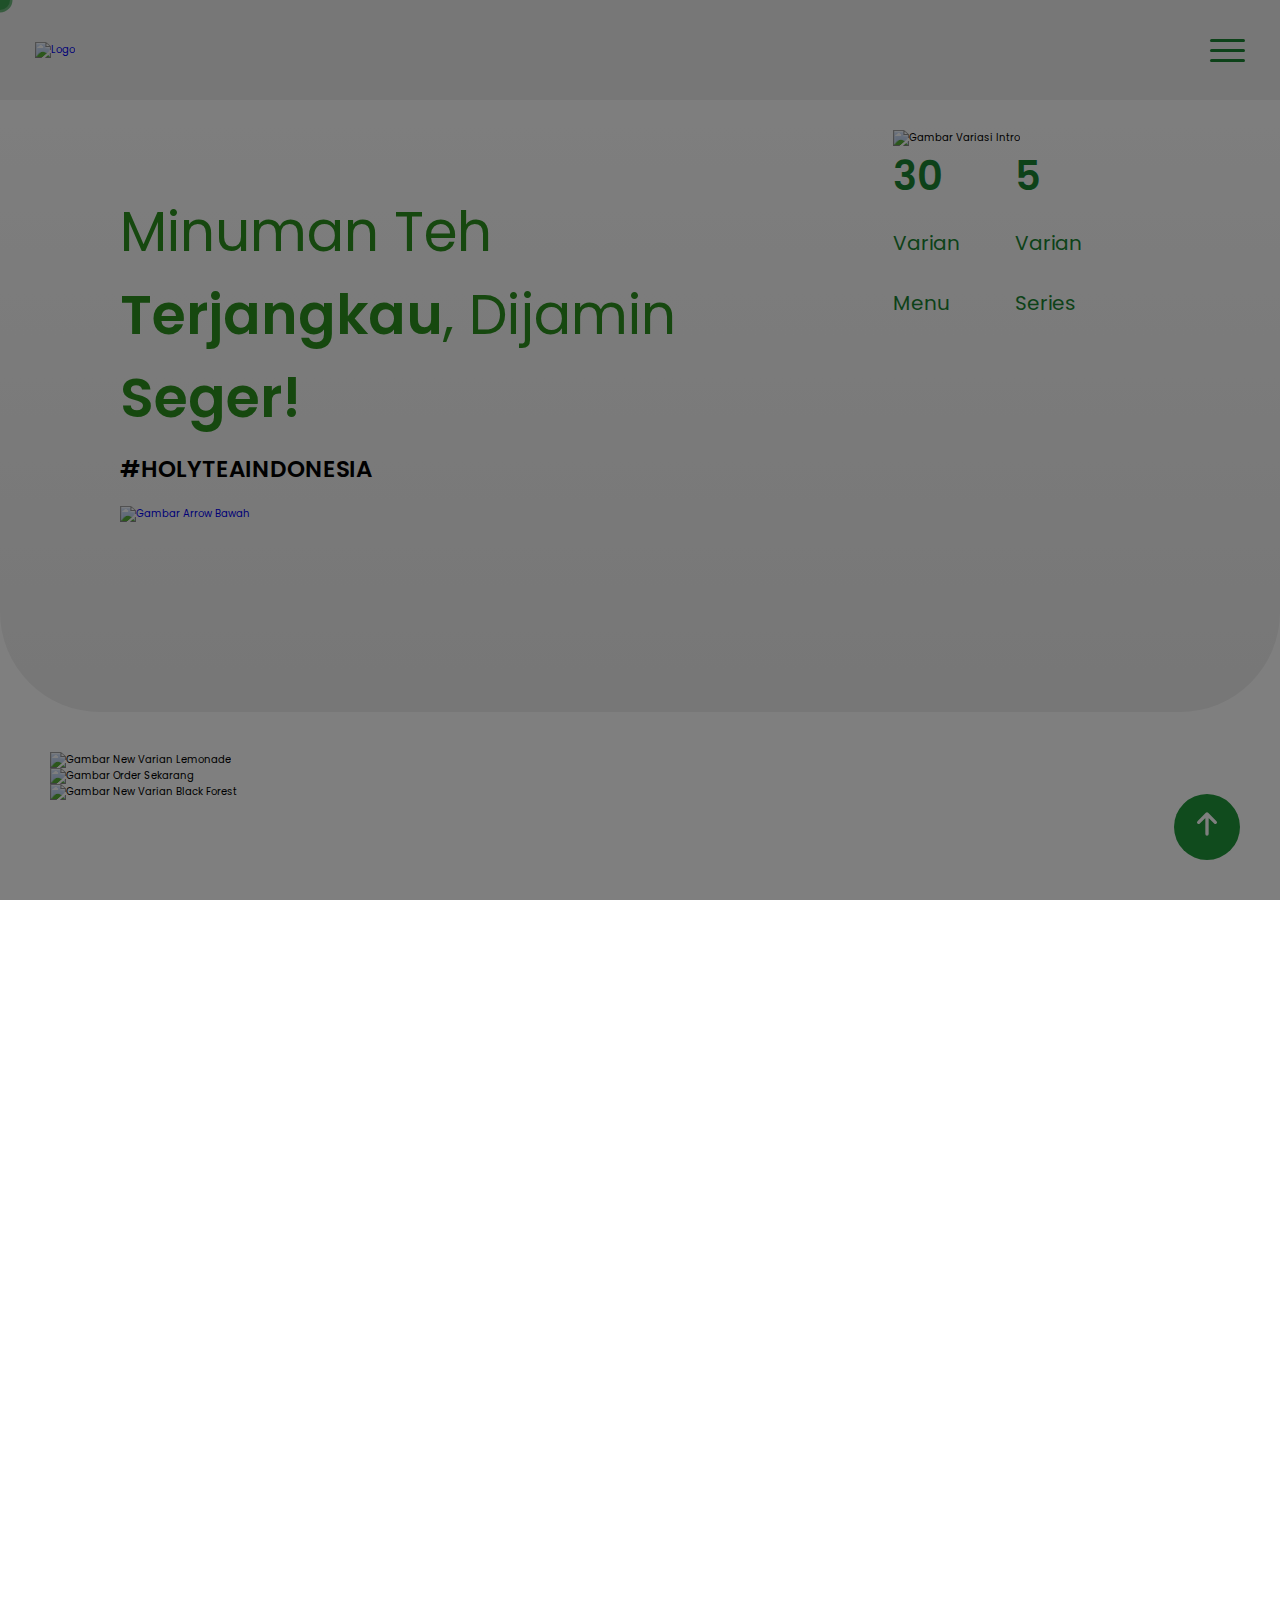
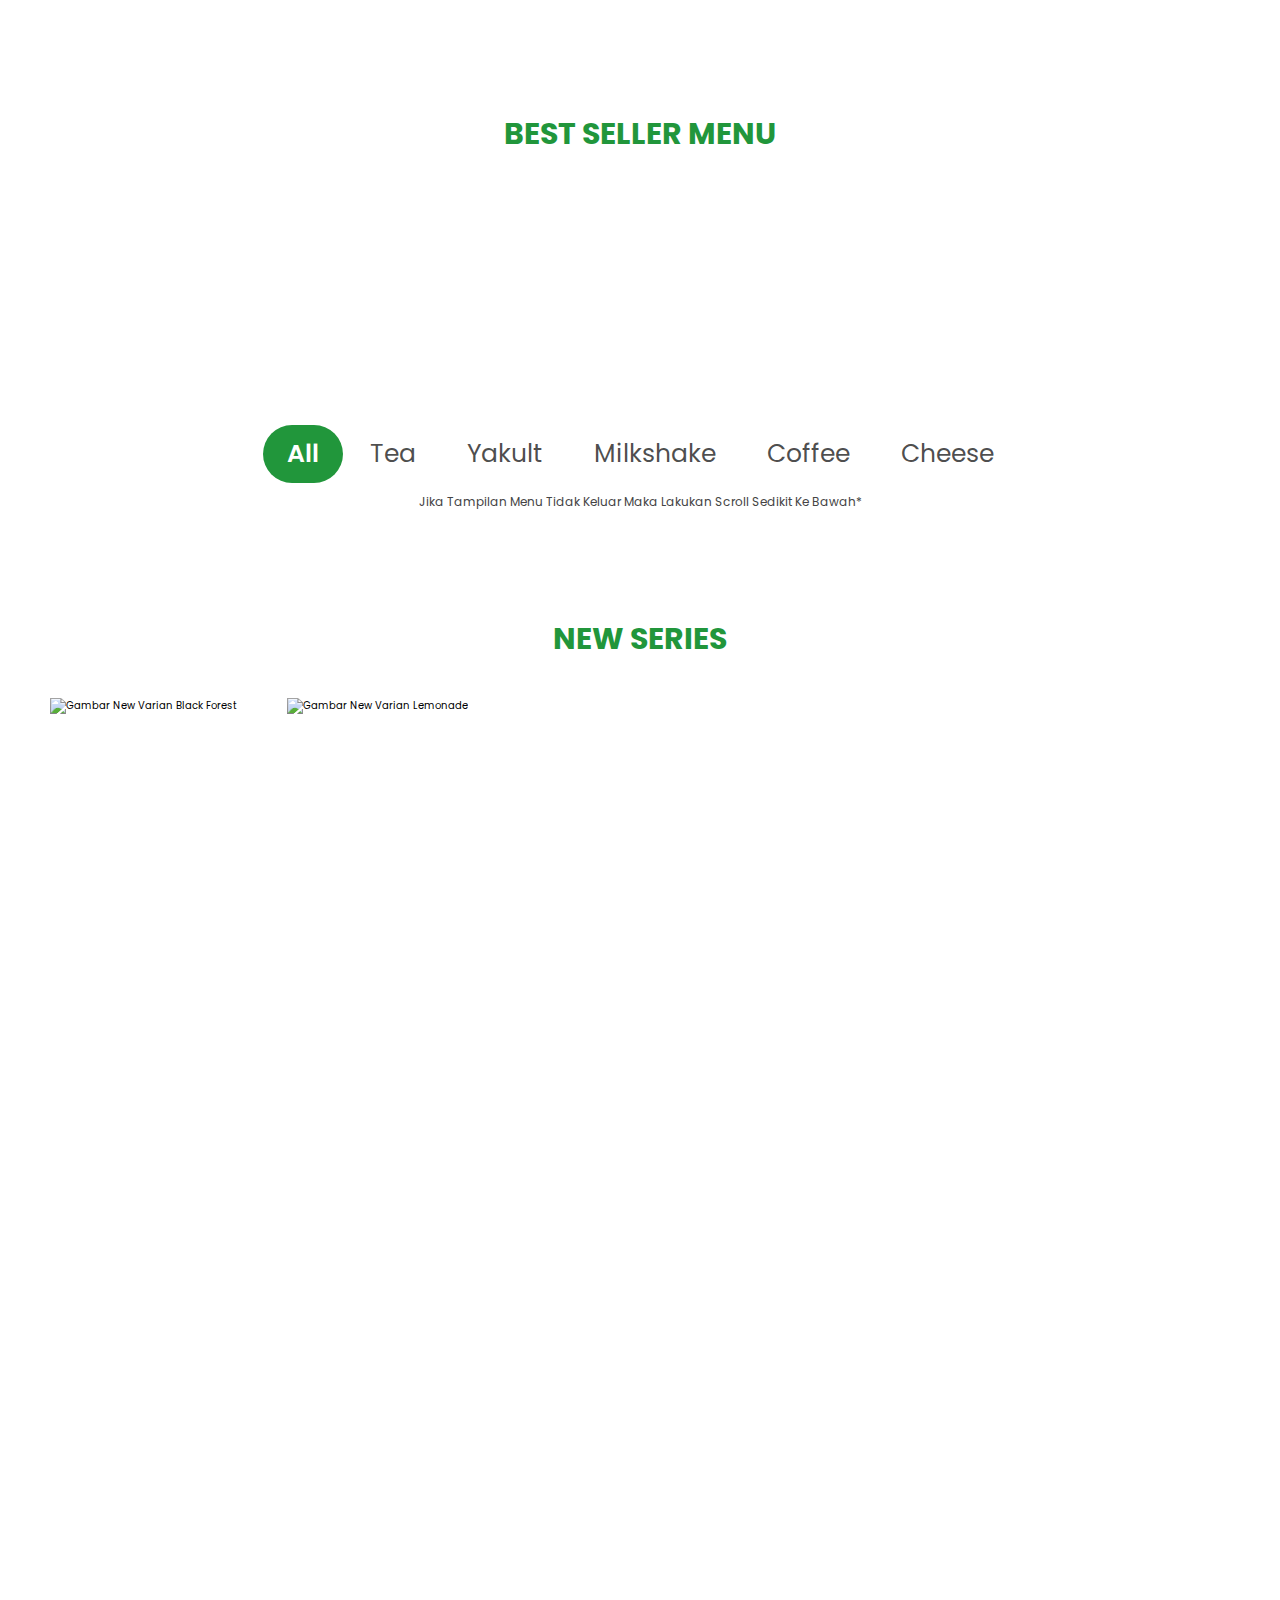
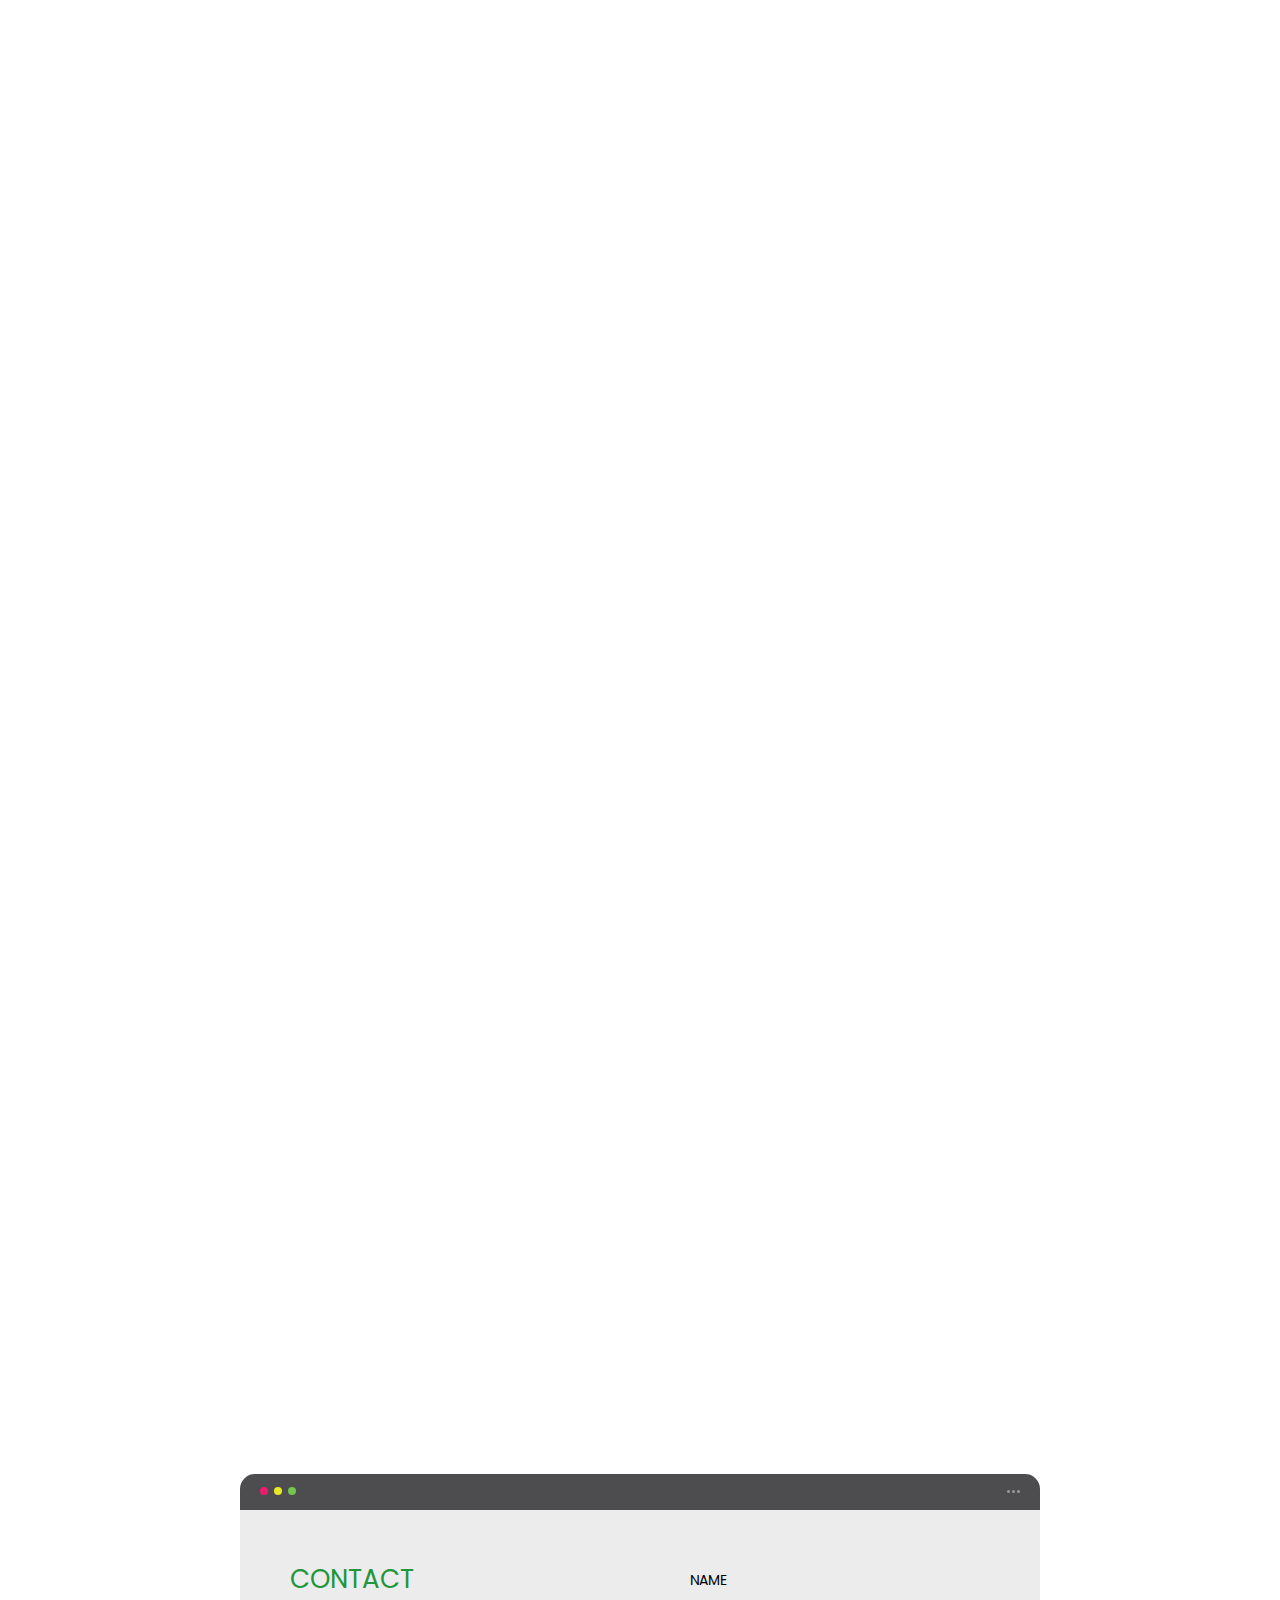
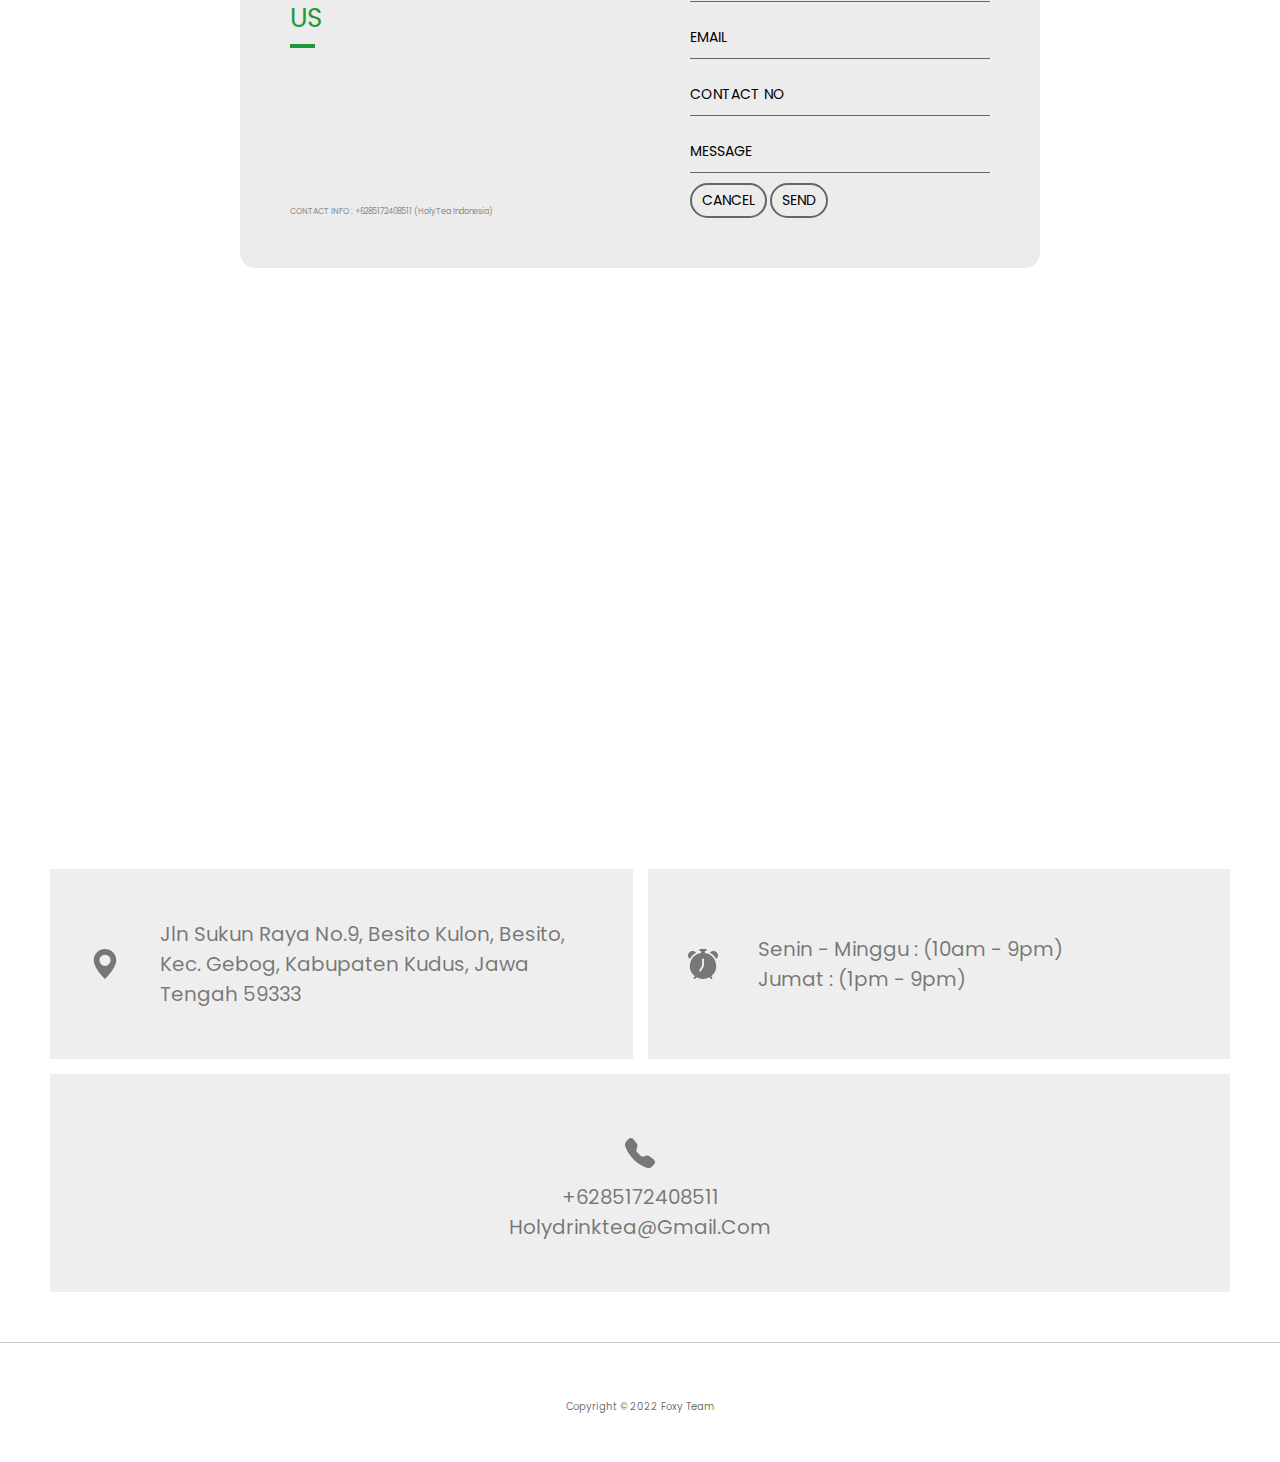
==== commit 502b399a: "style[AW]: remake text about" ====
--- a/index.html
+++ b/index.html
@@ -143,15 +143,15 @@
         </div>
 
         <p class="desc-about reveal fade-bottom">
-          Jadi Holy Tea Indonesia adalah minuman kekinian yang berbahan dasar
-          teh. Holy Tea Indonesia
+          Jadi HolyTea Indonesia adalah minuman kekinian yang berbahan dasar
+          teh. HolyTea Indonesia
           <b>dibuat dari teh rebus asli dan pilihan</b>, di tambah dengan
           <b>varian rasa yang beragam</b> dan gula yang digunakan bukanlah obat
           gula, disini <b>menggunakan 100% gula asli</b> yang dimana sangat aman
           untuk di konsumsi setiap saat.<br /><br />
-          Holy Tea Indonesia termasuk masih baru yaitu
-          <b>rilis pada 29 Maret 2022</b>. Varian Holy Tea Indonesia juga
-          Beragam ada <b>5 varian rasa yang terdiri dari 30 menu.</b>Kami
+          HolyTea Indonesia termasuk masih baru yaitu
+          <b>rilis pada 29 Maret 2022</b>. Varian HolyTea Indonesia juga
+          Beragam, ada <b>5 varian rasa yang terdiri dari 30 menu.</b>Kami
           Memiliki beberapa best seller. info lebih lanjut silahkan scroll ke
           bawah ini.
         </p>
--- a/css/style.css
+++ b/css/style.css
@@ -289,7 +289,7 @@
   border-radius: 50px;
   top: 0;
   left: 0;
-  z-index: 5;
+  z-index: 100;
 }
 
 /*  */
@@ -351,7 +351,7 @@
   transition: 0.4s;
   position: fixed;
   width: 100%;
-  z-index: 99;
+  z-index: 9;
 }
 
 .nav_link {
@@ -368,12 +368,12 @@
 .nav_link li a {
   text-decoration: none;
   color: #FFFFFF;
-  font-size: 18px;
+  font-size: 20px;
   font-weight: 400;
 }
 
 .nav_link li a:hover {
-  color: #8bc1ff;
+  color: #999;
   transition: all 0.3s ease;
 }
 
@@ -382,28 +382,9 @@
   height: auto;
 }
 
-/* -------Navbar baru------ */
-
-.navbar-left, .navbar-right {
-  display: flex;
-  align-items: center;
-}
-
-#navbar .logo-esport{
-  position: relative;
-  top: 48px;
-}
-
-.logo-esport img{
-  width: 250px;
-  height: 200px;
-}
-
-/* ------end Navbar baru */
-
-.navbar-right .register-dekstop a {
+.navbar-right a {
   background-color: #FFFFFF;
-  color: #576696;
+  color: #029837;
   padding: 10px 20px;
   border-radius: 10px;
   border: none;
@@ -413,43 +394,15 @@
   font-weight: 600;
 }
 
-.navbar-right .register-dekstop a:hover {
-  background-color: #8bc1ff;
+.navbar-right a:hover {
+  background-color: #029837;
   color: #fff;
 }
-
-.register-mobile {
-  list-style: none;
-  display: none;
-}
-
-.register-mobile .btn-register {
-  background-color: #FFFFFF;
-  color: #576696;
-  padding: 10px 20px;
-  border-radius: 10px;
-  border: none;
-  cursor: pointer;
-  text-decoration: none;
-  font-size: 18px;
-  font-weight: 600;
-}
-
-.register-mobile .btn-register:hover {
-  background-color: #8bc1ff;
-  color: #fff;
-}
-
-.register-dekstop {
-  list-style: none;
-}
-
-
 
 .hover-underline-animation {
   display: inline-block;
   position: relative;
-  color: #0087ca;
+  color: #27ae60;
 }
 
 .hover-underline-animation:after {
@@ -524,15 +477,11 @@
   transform: scale(0);
 }
 
-.contact-timeline{
-  display: none;
-}
-
 /* ------- Responsive Navbar ------ */
 /* ukuran tablet */
 @media screen and (max-width: 1068px) {
   #navbar-1 ul {
-    width: 50%;
+    width: 40%;
   }
   .logo-esport{
     display: none;
@@ -540,7 +489,7 @@
 }
 
 /* ukuran mobile */
-@media screen and (max-width: 1600px) {
+@media screen and (max-width: 2560px) {
   .menu-toggle {
     display: flex;
   }
@@ -549,7 +498,7 @@
     position: absolute;
     right: 0;
     top: 0;
-    width: 60%;
+    width: 30%;
     height: 100vh;
     padding-top: 50px;
     justify-content: space-evenly;
@@ -567,7 +516,7 @@
   #navbar-1 ul.slide {
     transform: translateX(0);
     opacity: 1;
-    padding: 100px;
+    padding: 100px 100px;
   }
 
   .register-mobile {
@@ -1719,7 +1668,7 @@
 
 .container-contact {
   flex: 0 1 700px;
-  padding-top: 50px;
+  padding-top: 100px;
   margin: 50px auto;
   max-width: 800px;
 }
